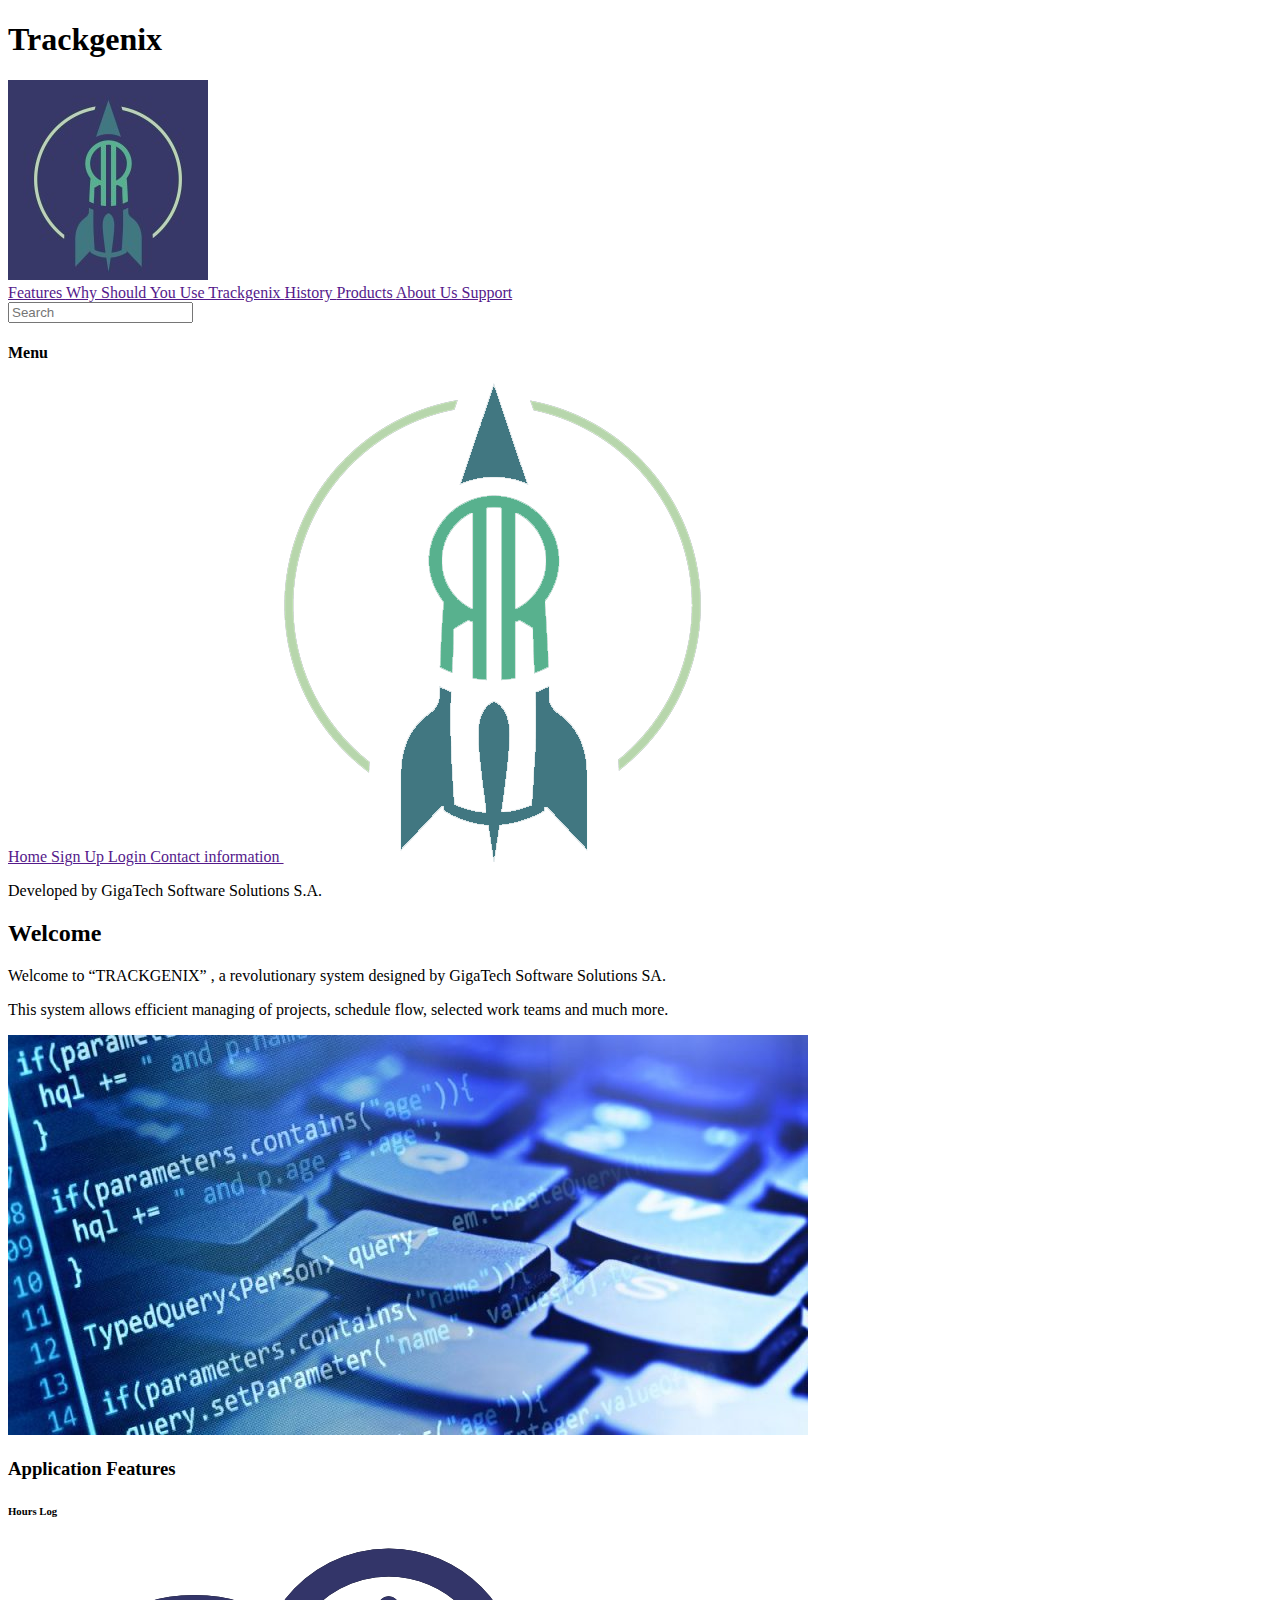
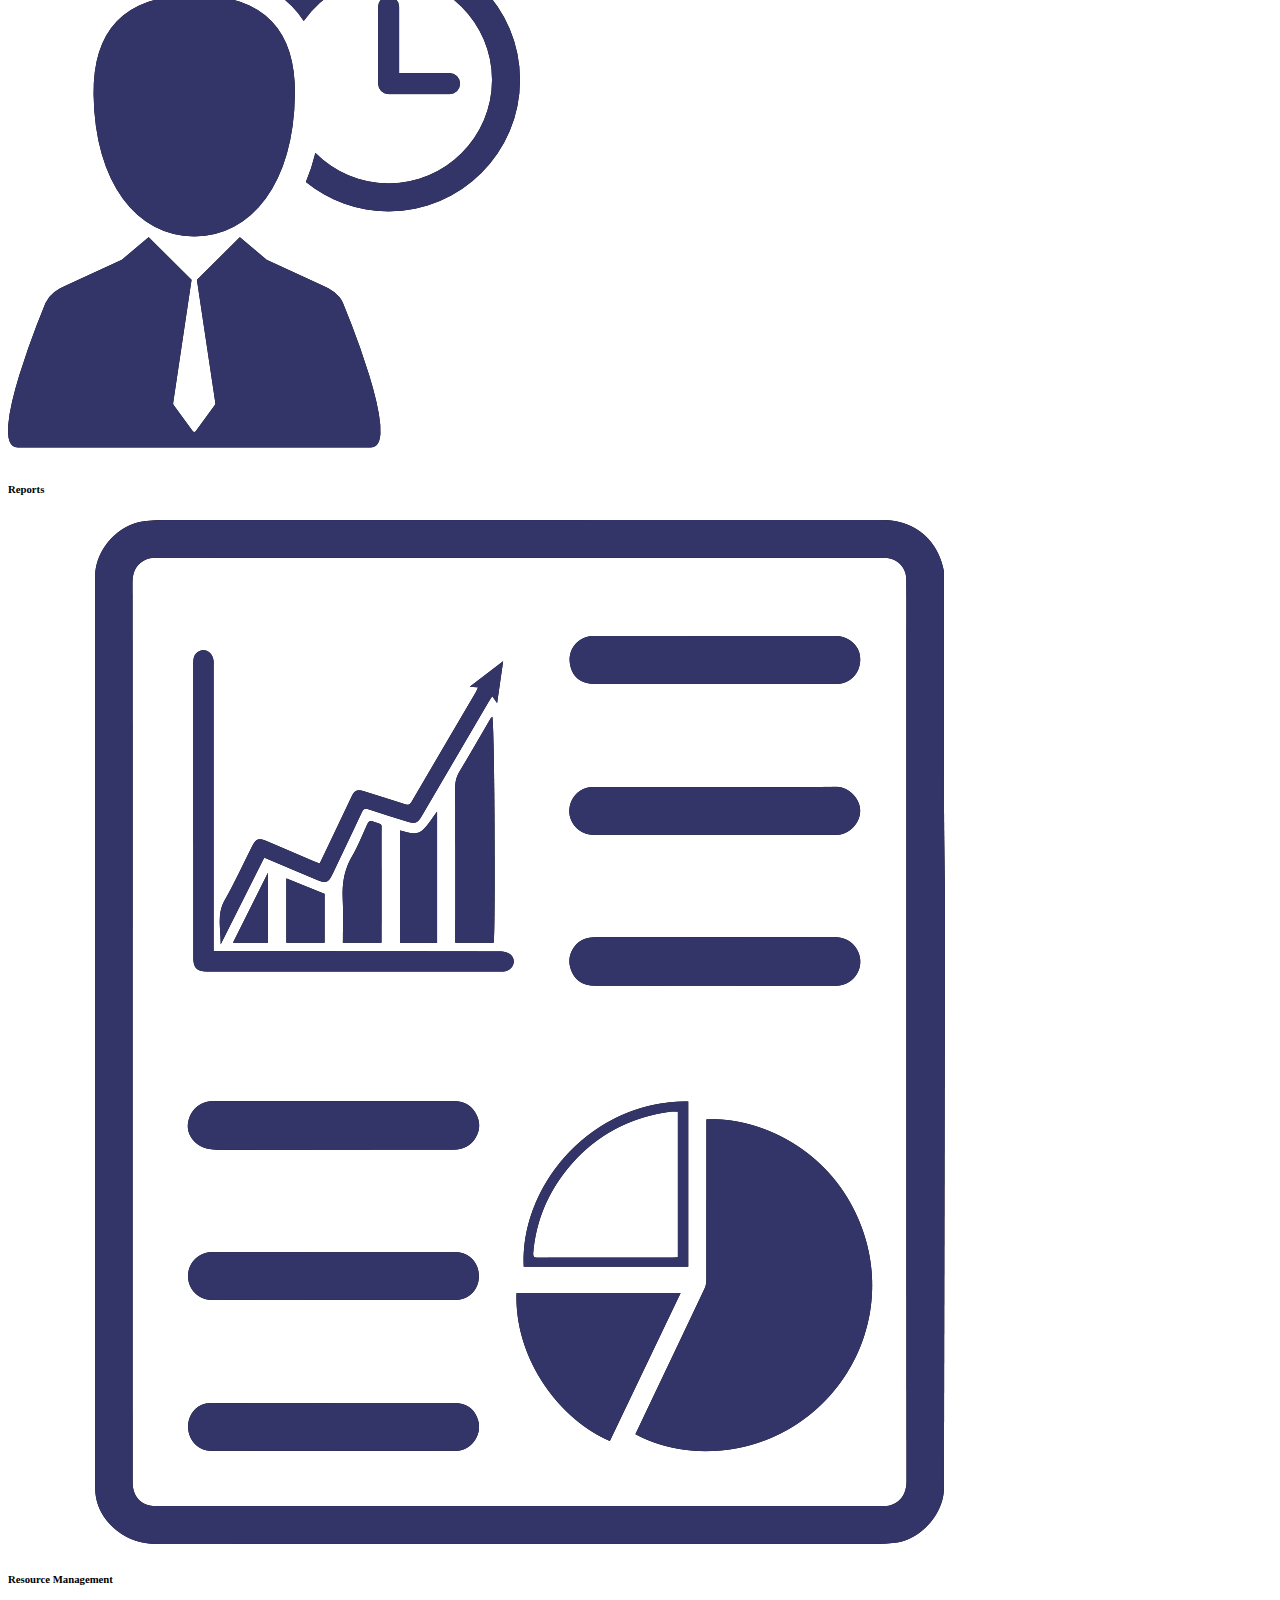
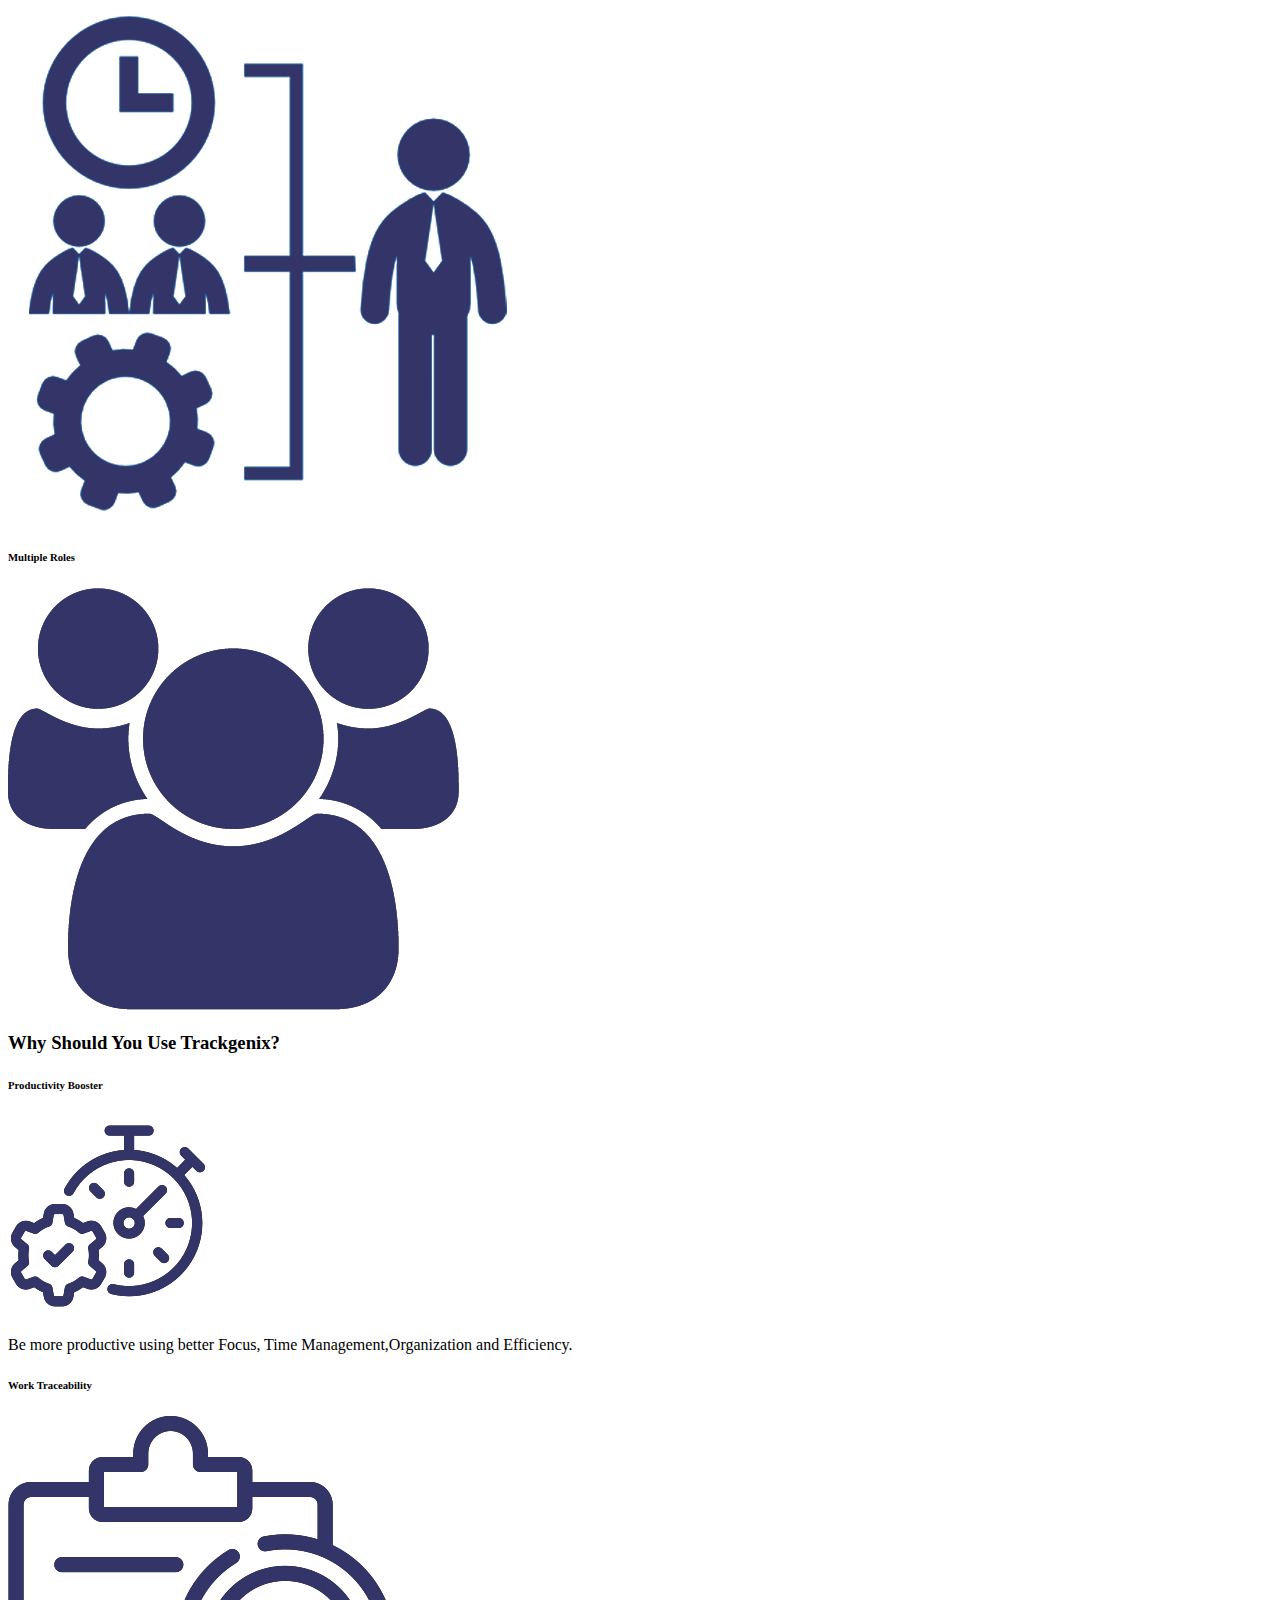
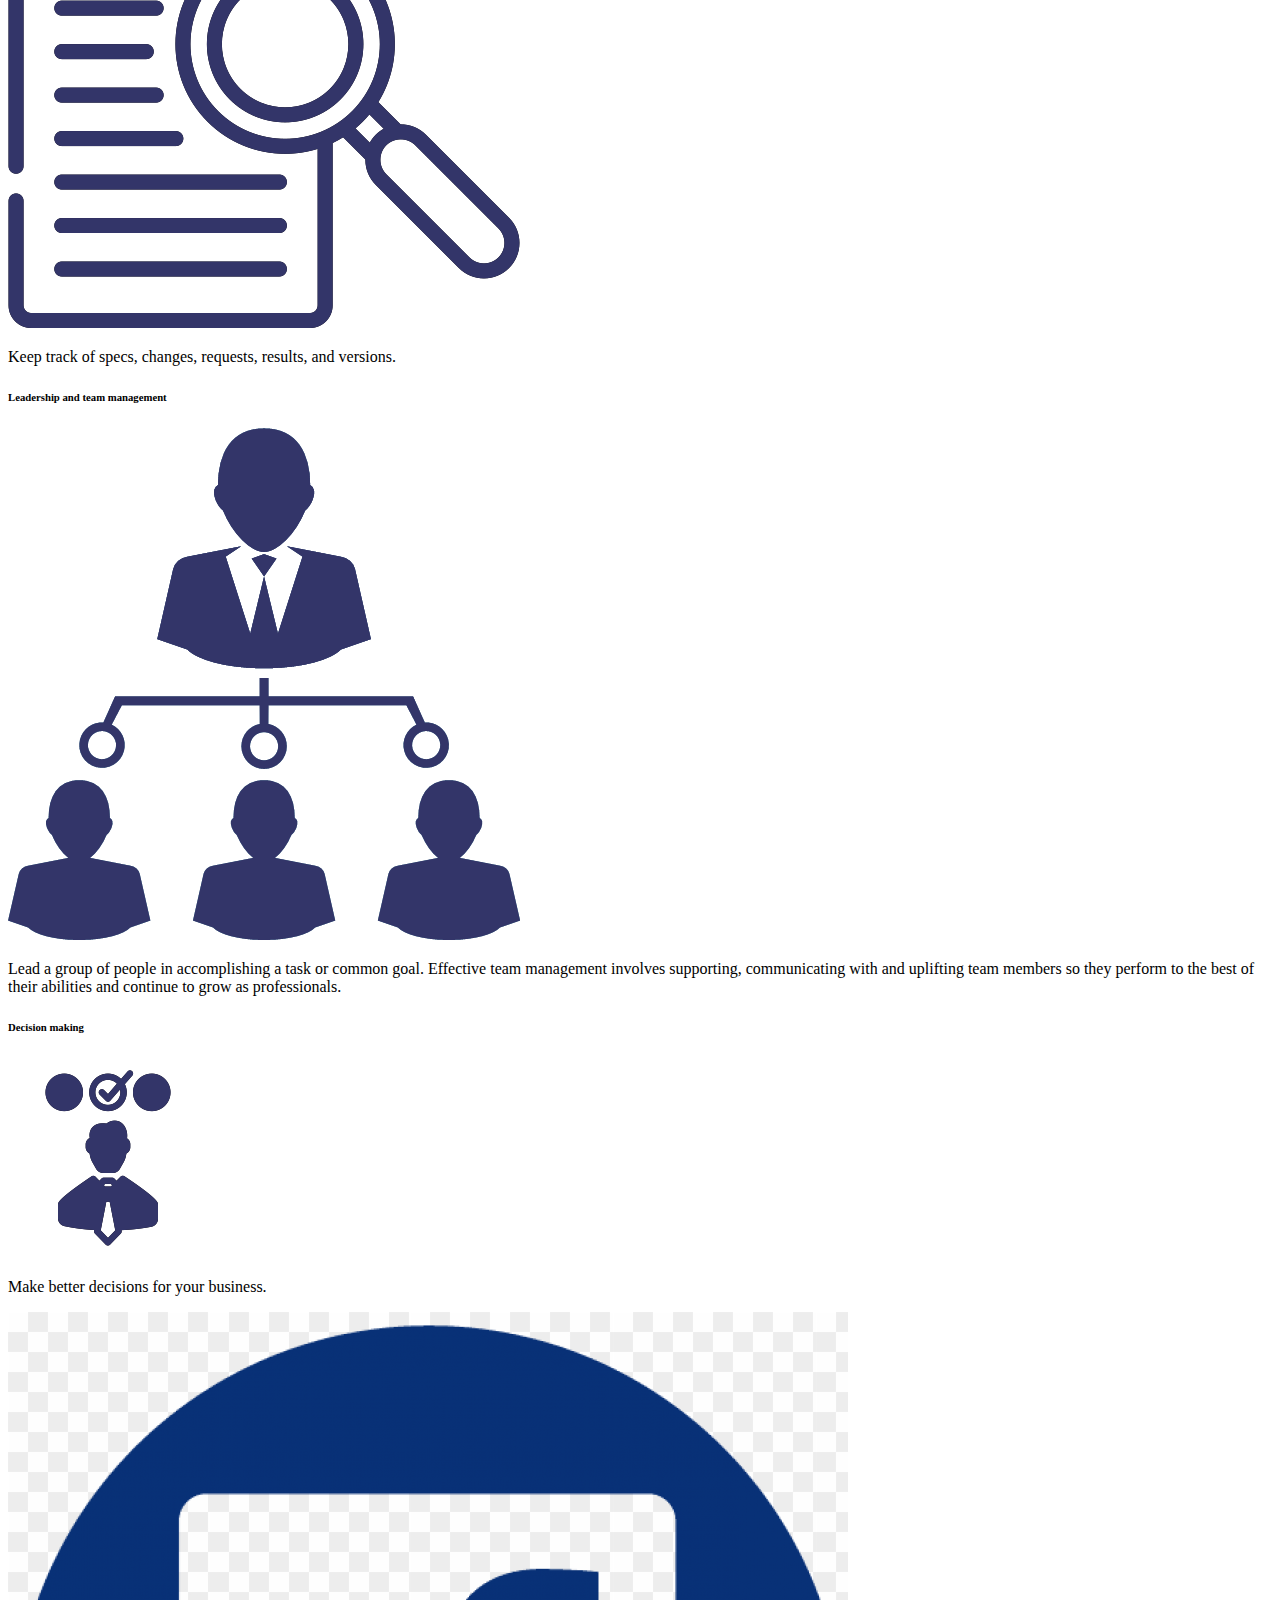
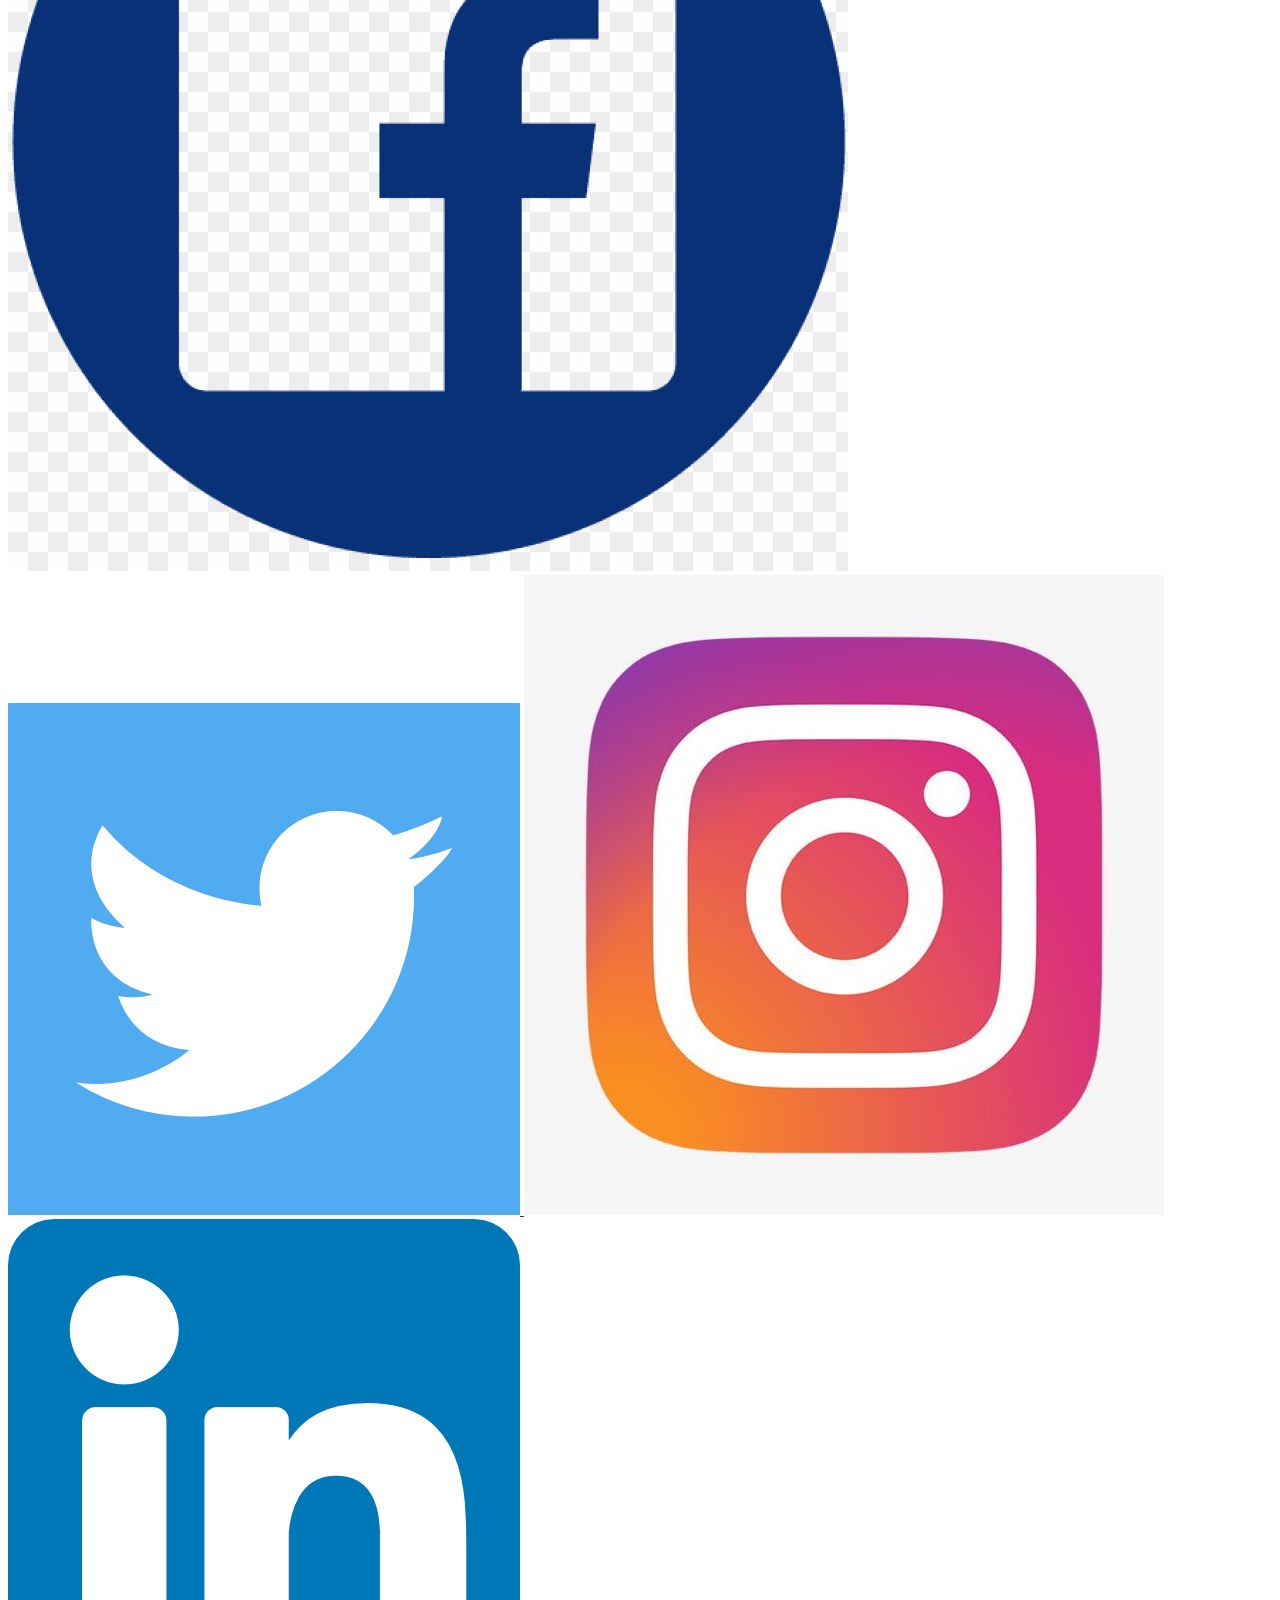
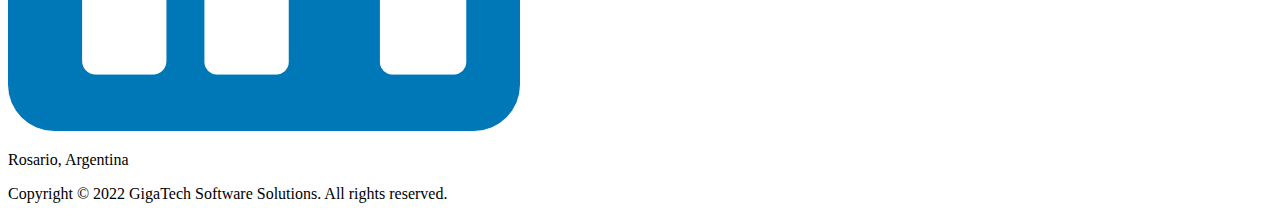
==== Semana-02/index.html @ 2f9b7963 "finish why you section index.html" ====
<!DOCTYPE html>
<html lang="en">
<head>
    <meta charset="UTF-8">
    <meta http-equiv="X-UA-Compatible" content="IE=edge">
    <meta name="viewport" content="width=device-width, initial-scale=1.0">
    <title>Trackgenix</title>
</head>
<body>
    <header>
        <h1>
            Trackgenix
        </h1>
        <img src="./Assets/Img/radium-rocket-logo.jpg" alt="logo of Radium Rocket">
    </header>
    <nav>
        <span>
            <a href="">
                Features
            </a>
            <a href="">
                Why Should You Use Trackgenix
            </a>
            <a href="">
                History
            </a>
            <a href="">
                Products
            </a>
            <a href="">
                About Us
            </a>
            <a href="">
                Support
            </a>
        </span>
    </nav>
    <aside>
        <form action="">
            <label for="Search-box">
                <input type="text" id="Search-box" placeholder="Search">
            </label>
        </form>
        <h4>Menu</h4>
        <span>
            <a href="">
                Home
            </a>
            <a href="">
                Sign Up
            </a>
            <a href="">
                Login
            </a>
            <a href="">
                Contact information
            </a>
        </span>
        <img src="./Assets/Img/rocket-logo.png" alt="logo of Radium Rocket">
        <p>
            Developed by GigaTech Software Solutions S.A.
        </p>
    </aside>
    <section>
        <article>
            <h2>
                Welcome
            </h2>
            <p>
                Welcome to “TRACKGENIX” , a revolutionary system designed by GigaTech Software Solutions SA.
            </p>
            <p>
                This system allows efficient managing of projects, schedule flow, selected work teams and much more.
            </p>
            <img src="./Assets/Img/welcome-image.jpg" alt="Image of a keyboad and programming code">
        </article>
        <article>
            <h3>
                Application Features
            </h3>
            <span>
                <h6>
                    Hours Log
                </h6>
                <img src="./Assets/Img/hours-log-image.png" alt="Image of a businessman and a clock">
            </span>
            <span>
                <h6>
                    Reports
                </h6>
                <img src="./Assets/Img/reports-image.png" alt="image of a sheet of paper with reports">
            </span>
            <span>
                <h6>
                    Resource Management
                </h6>
                <img src="./Assets/Img/resource-management-image.png" alt="image of a businessman and a task scheme">
            </span>
            <span>
                <h6>
                    Multiple Roles
                </h6>
                <img src="./Assets/Img/multiple-roles-image.png" alt="image of three people">
            </span>
        </article>
        <article>
            <h3>
                Why Should You Use Trackgenix?
            </h3>
            <span>
                <h6>
                    Productivity Booster
                </h6>
                <img src="./Assets/Img/productivity-booster-image.png" alt="image of a clock and a gear">
                <p>
                    Be more productive using better Focus, Time Management,Organization and Efficiency.
                </p>
            </span>
            <span>
                <h6>
                    Work Traceability
                </h6>
                <img src="./Assets/Img/work-traceability-image.png" alt="image of a file with a magnifying glass">
                <p>
                    Keep track of specs, changes, requests, results, and versions.
                </p>
            </span>
            <span>
                <h6>
                    Leadership and team management
                </h6>
                <img src="./Assets/Img/leadership-and-team-management-image.png" alt="image of a businessman joined to three more by a network">
                <p>
                    Lead a group of people in accomplishing a task or common goal. Effective team management involves supporting, communicating with and uplifting team members so they perform to the best of their abilities and continue to grow as professionals.
                </p>
            </span>
            <span>
                <h6>
                    Decision making
                </h6>
                <img src="./Assets/Img/decision-making-image.png" alt="image of a businessman and a check box">
                <p>
                    Make better decisions for your business.
                </p>
            </span>
        </article>
    </section>
    
    <footer>
        <span>
            <a href="">
                <img src="./Assets/Img/facebook-logo.png" alt="Facebook logo">
            </a>
            <a href="">
                <img src="./Assets/Img/twitter-logo.png" alt="Twitter logo">
            </a>
            <a href="">
                <img src="./Assets/Img/instagram-logo.jpg" alt="Instagram logo">
            </a>
            <a href="">
                <img src="./Assets/Img/linkedin-logo.png" alt="Linkedin logo">
            </a>
        </span>
        <article>
            <p>
                Rosario, Argentina
            </p>
            <p>
                Copyright © 2022 GigaTech Software Solutions. All rights reserved.
            </p>
        </article>
    </footer>
</body>
</html>
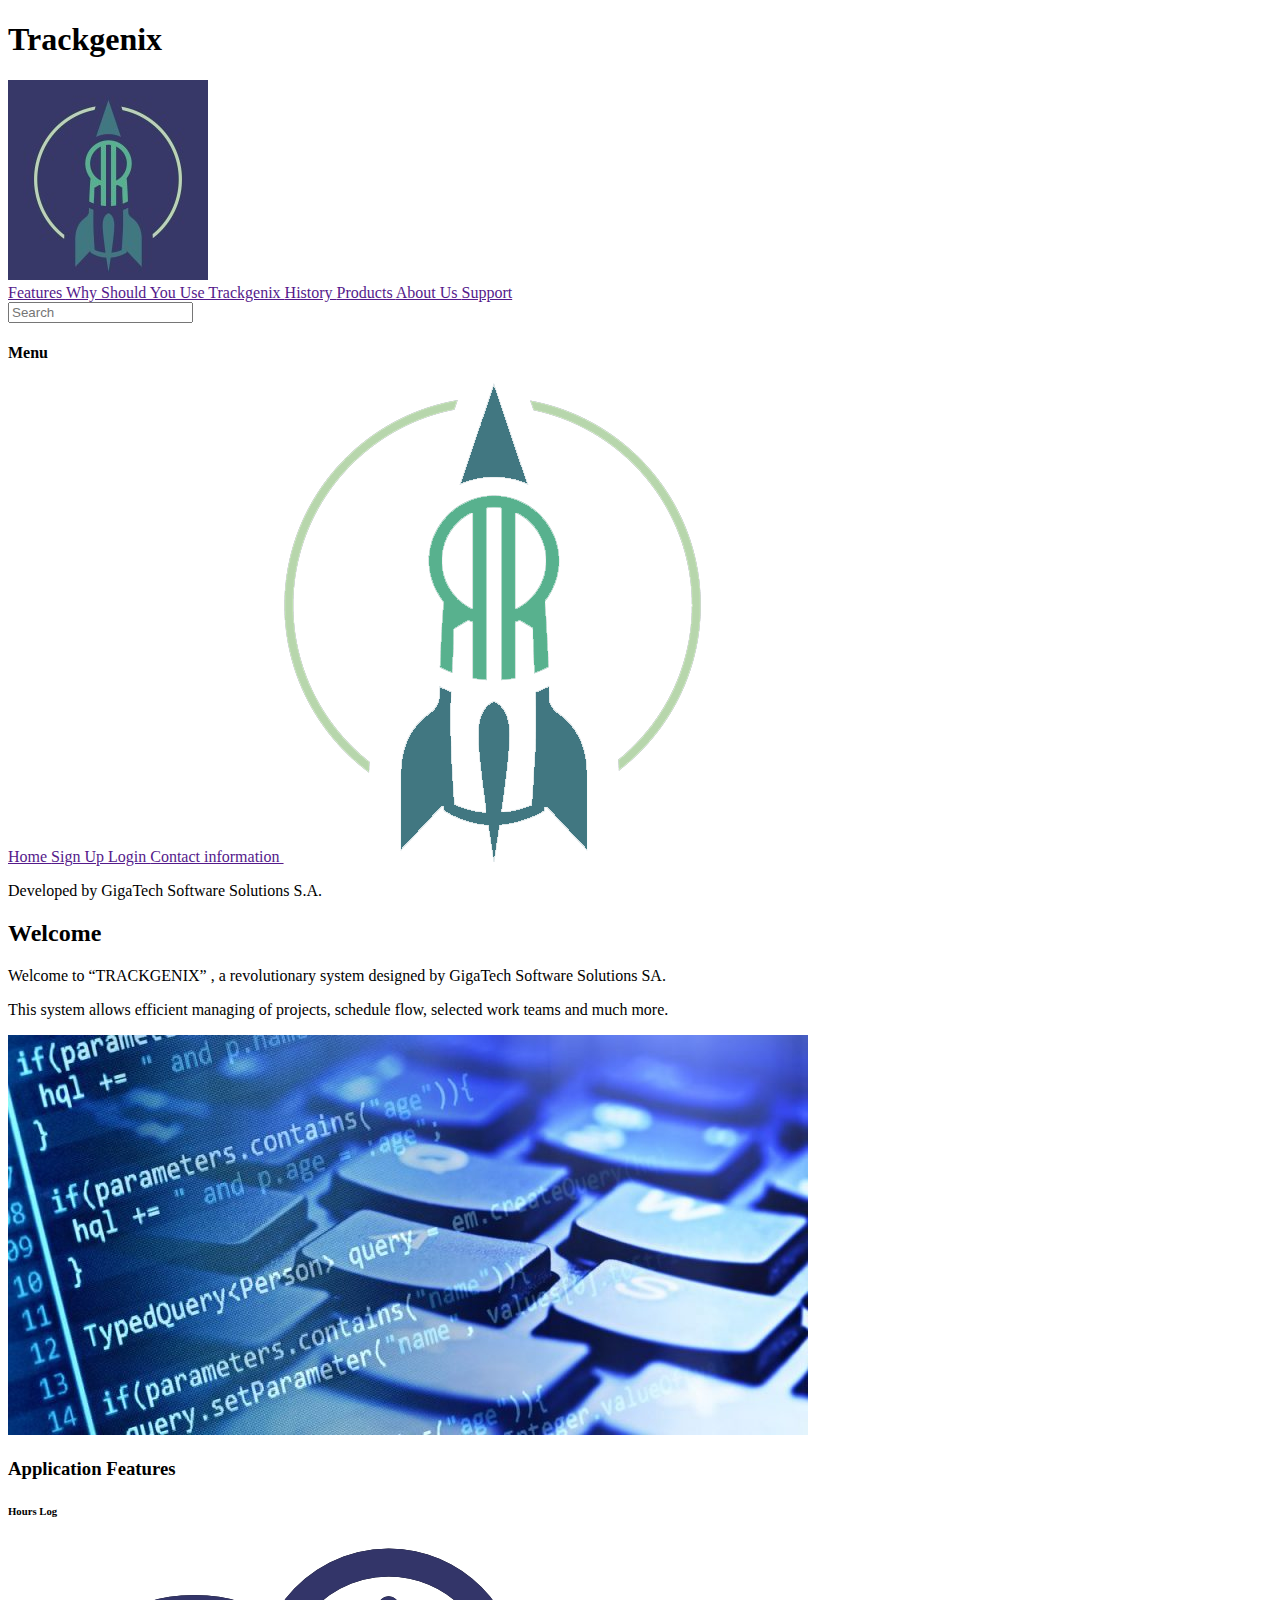
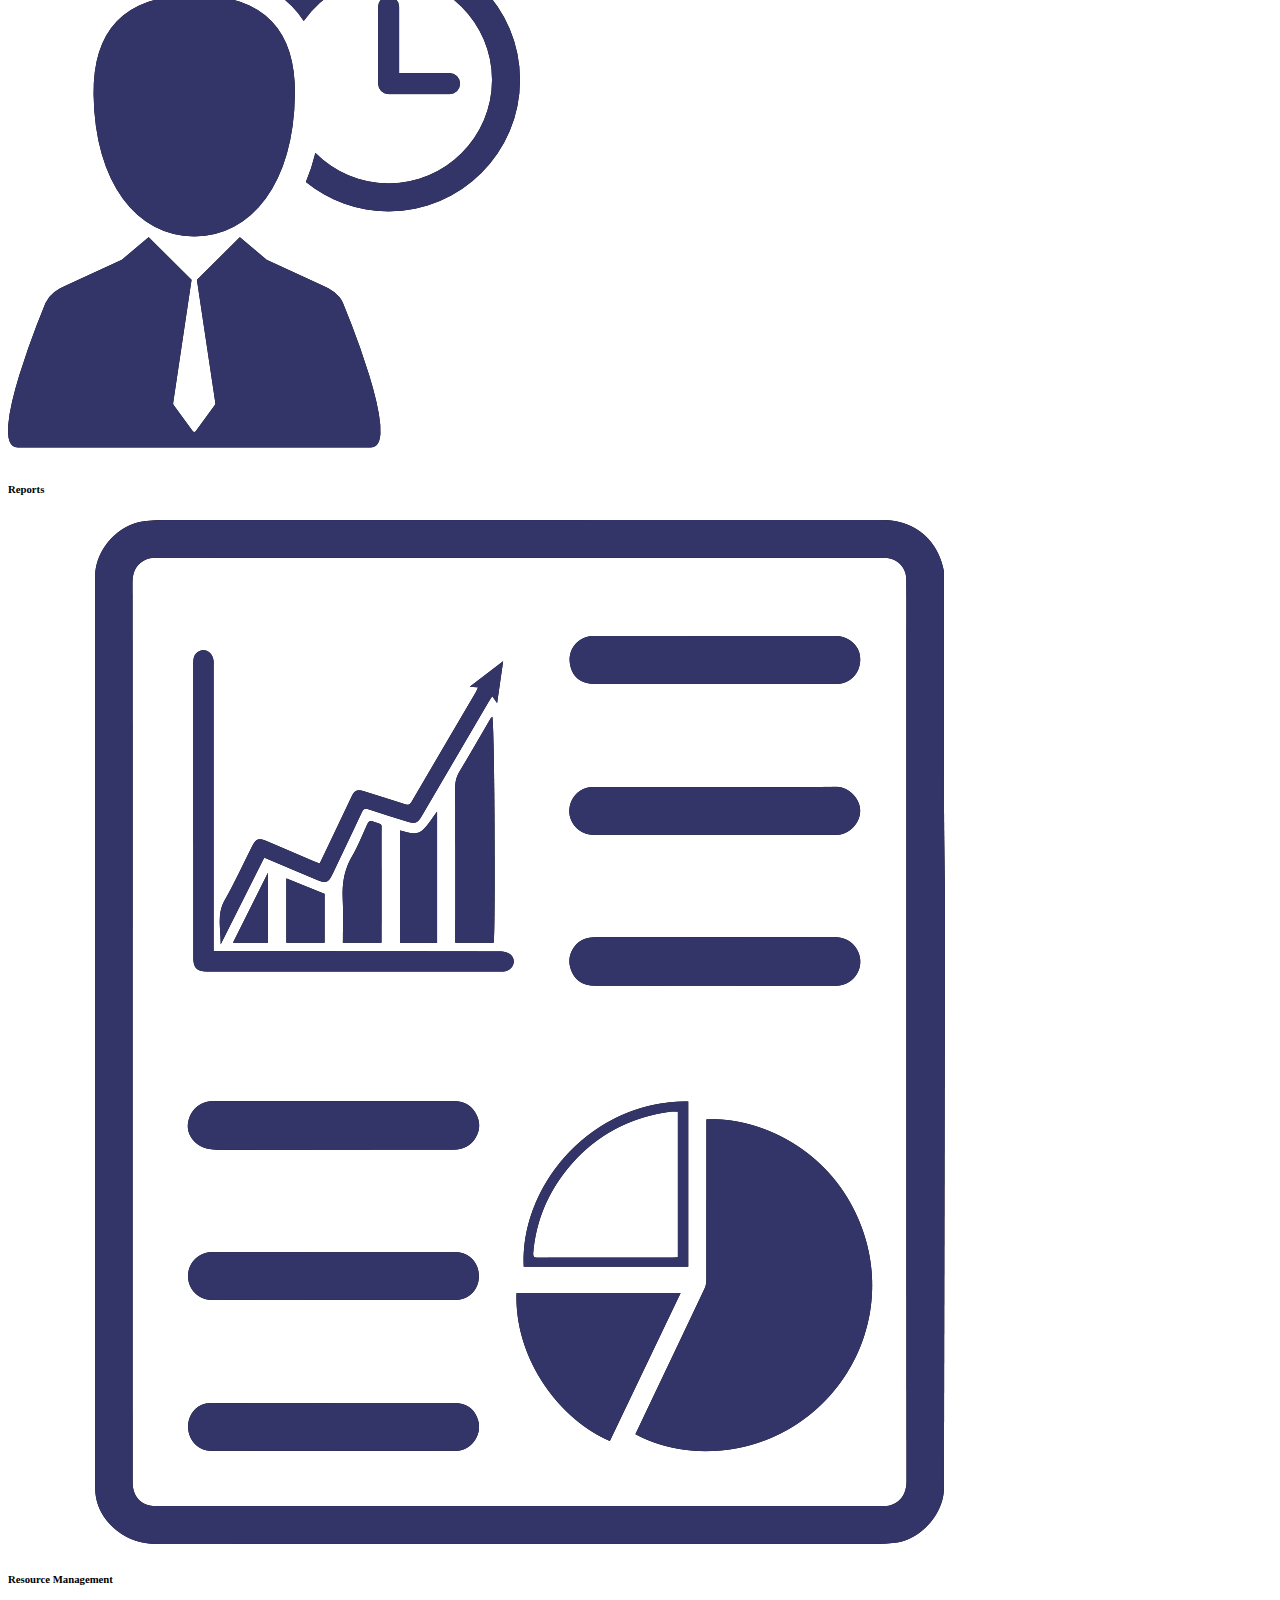
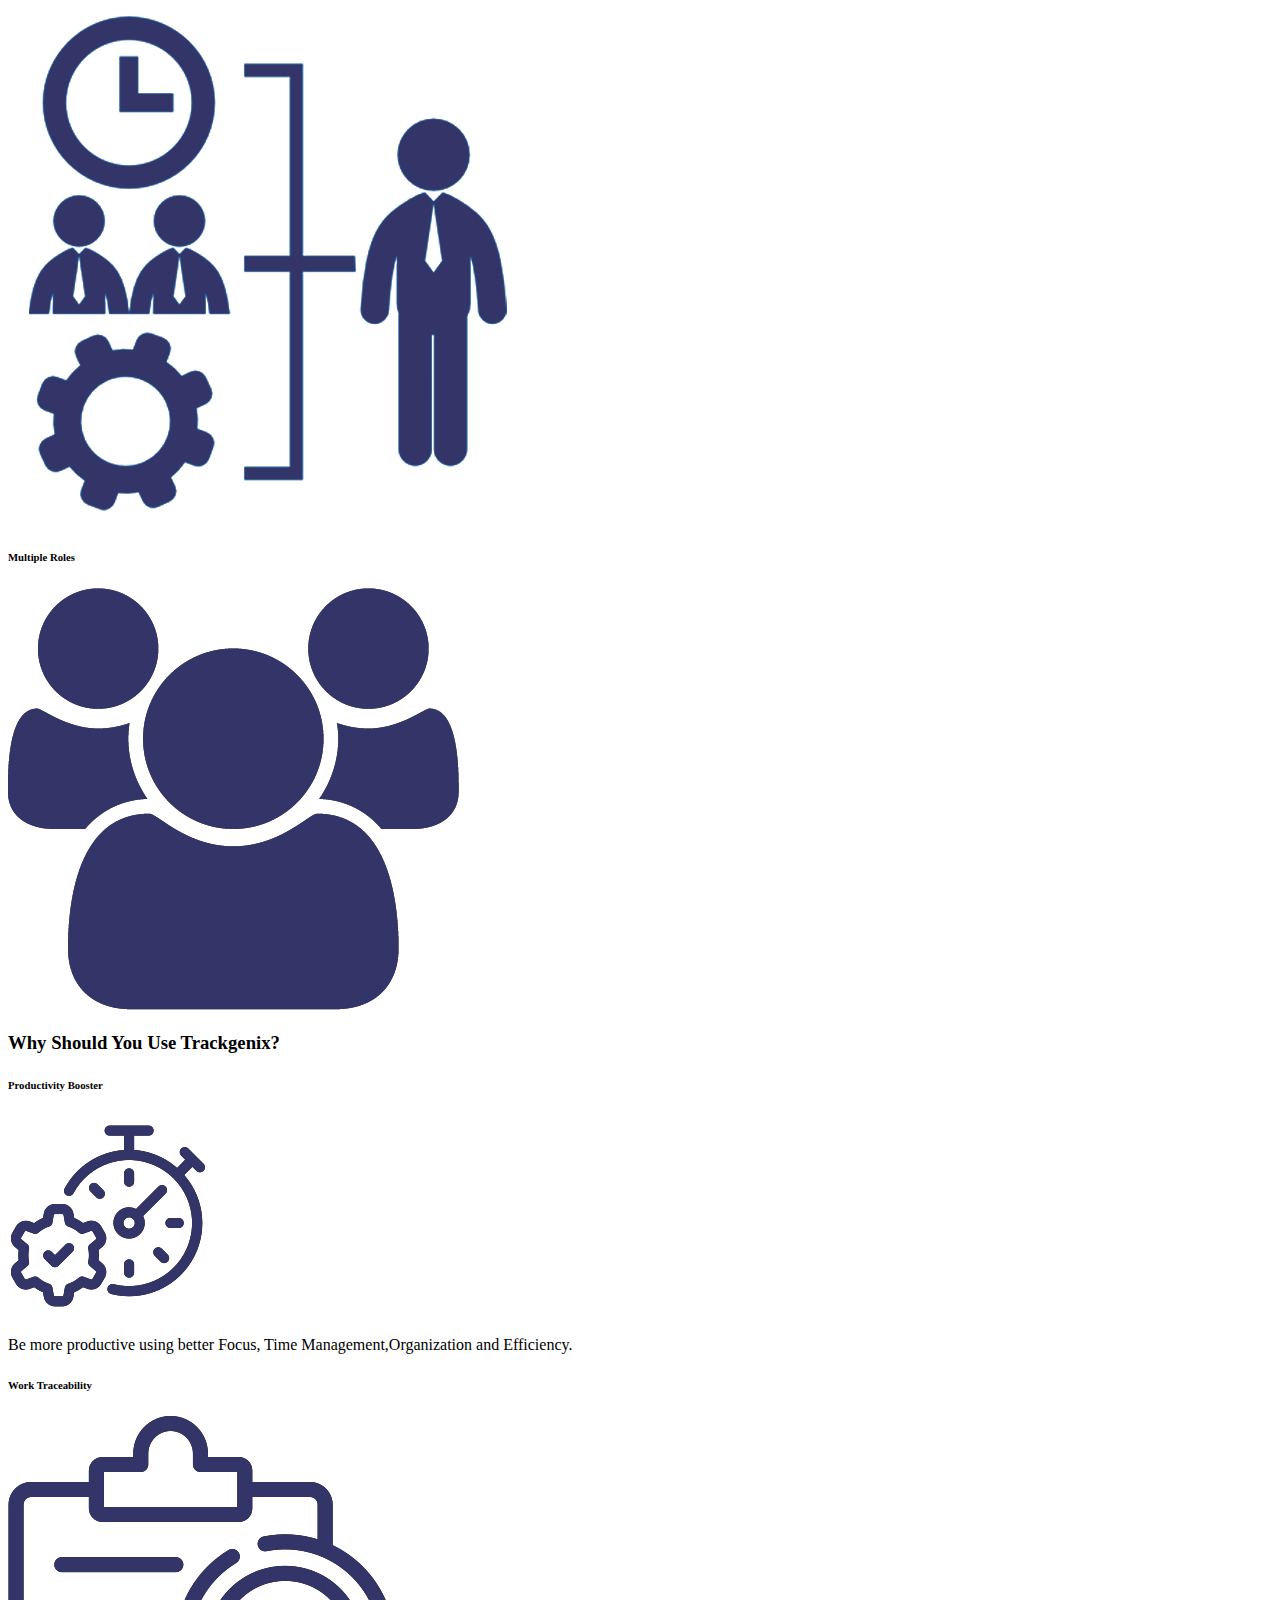
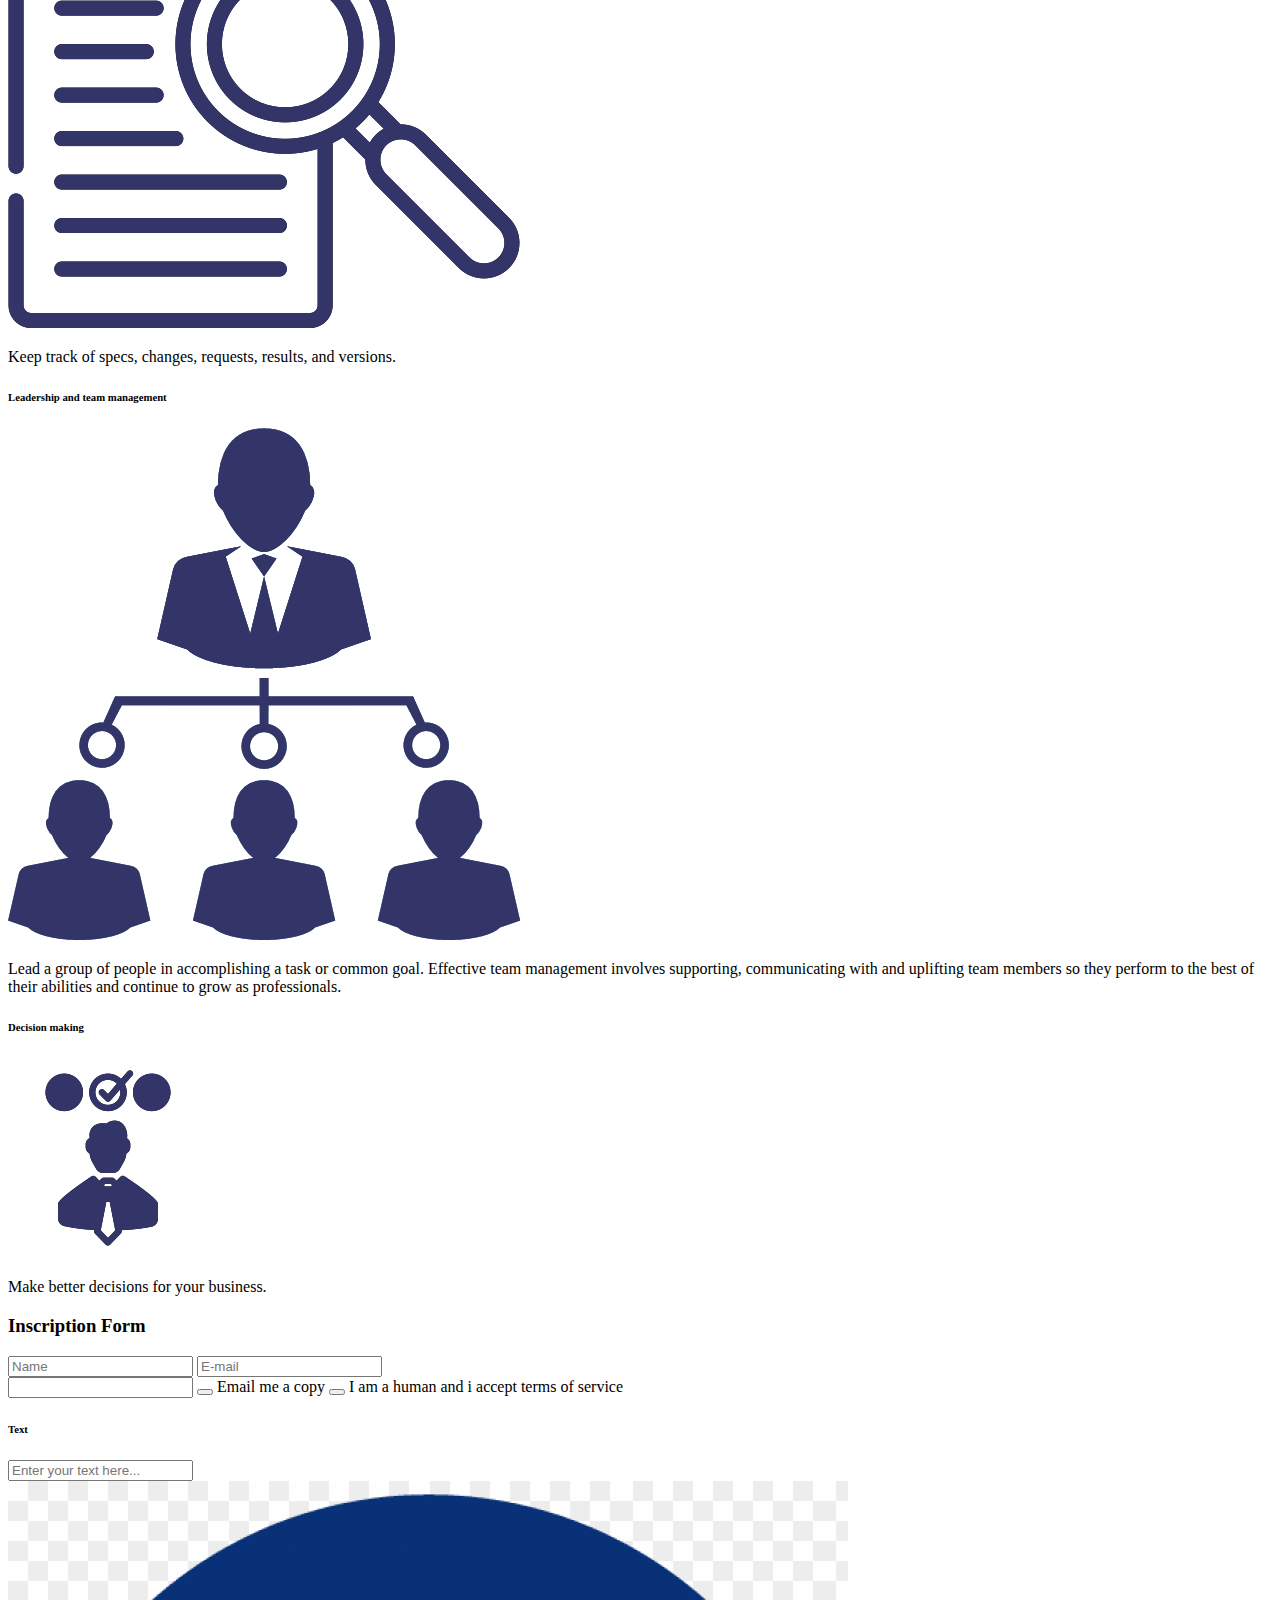
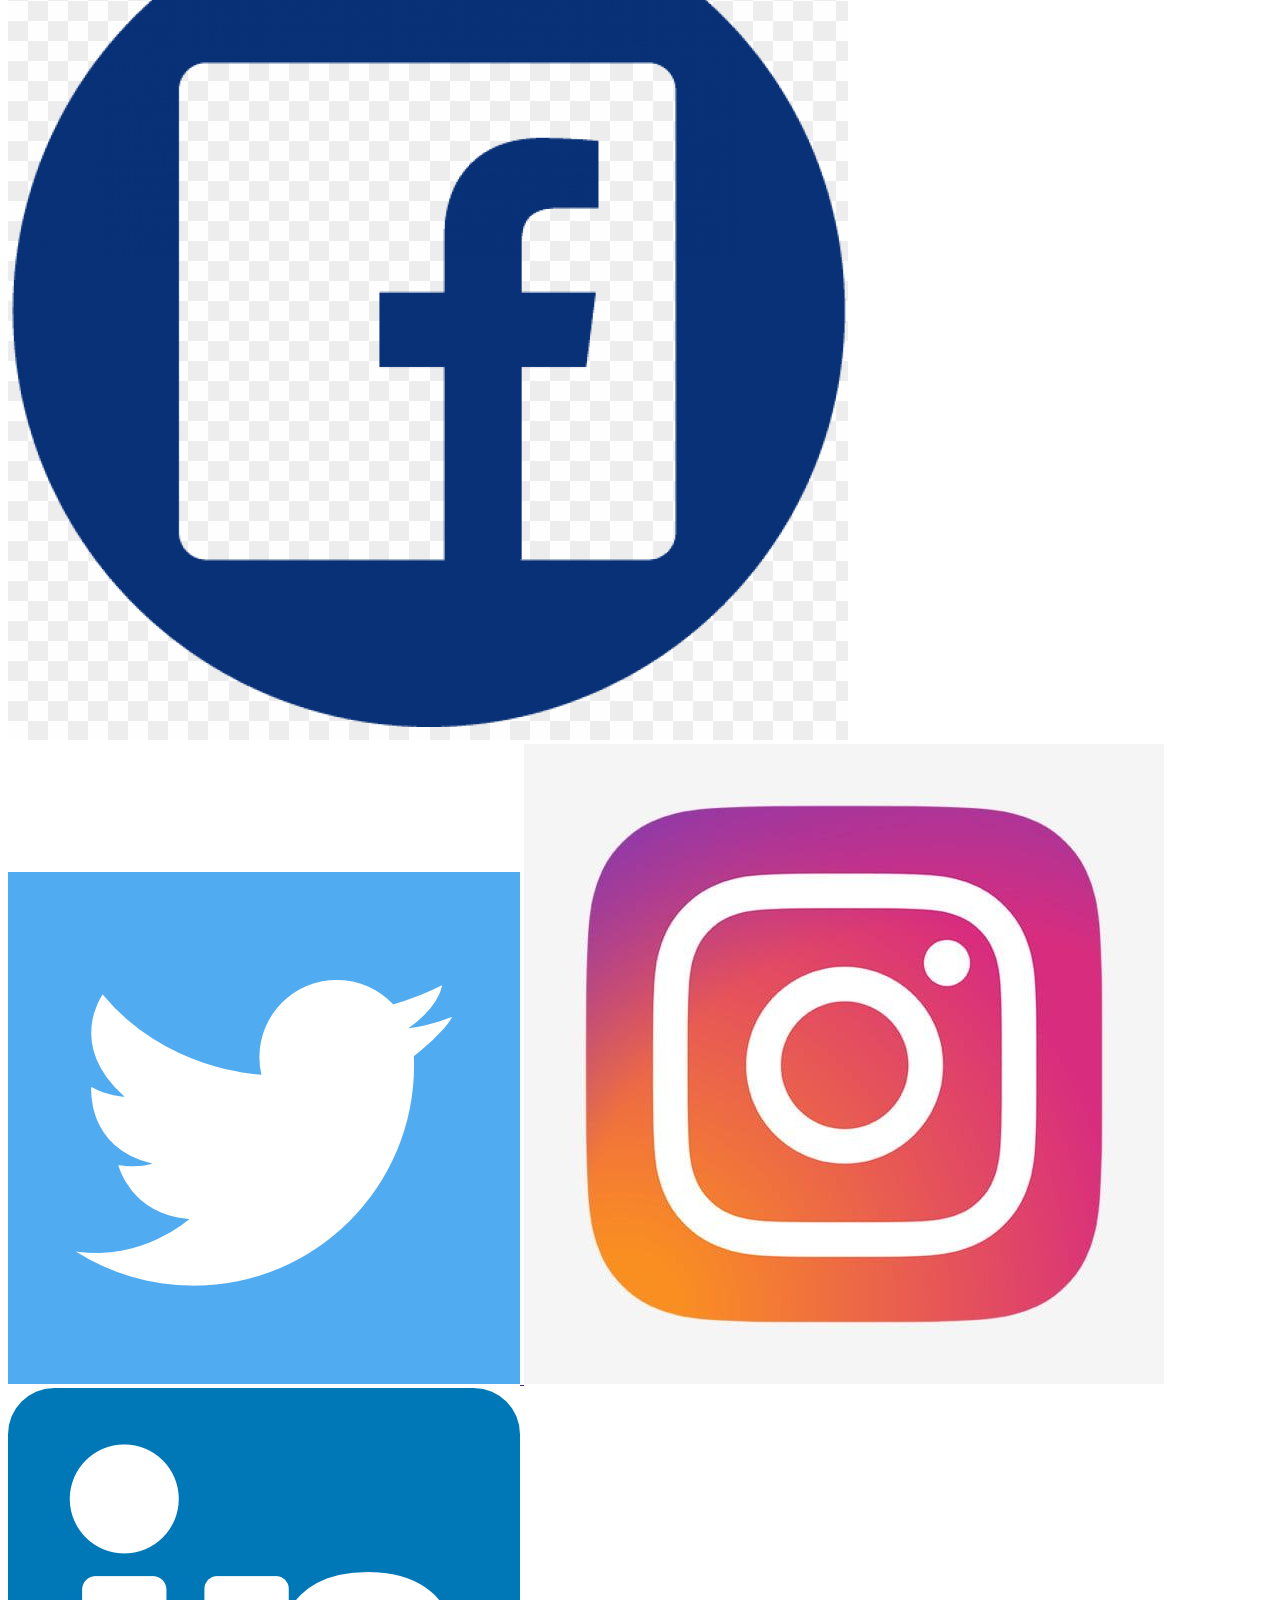
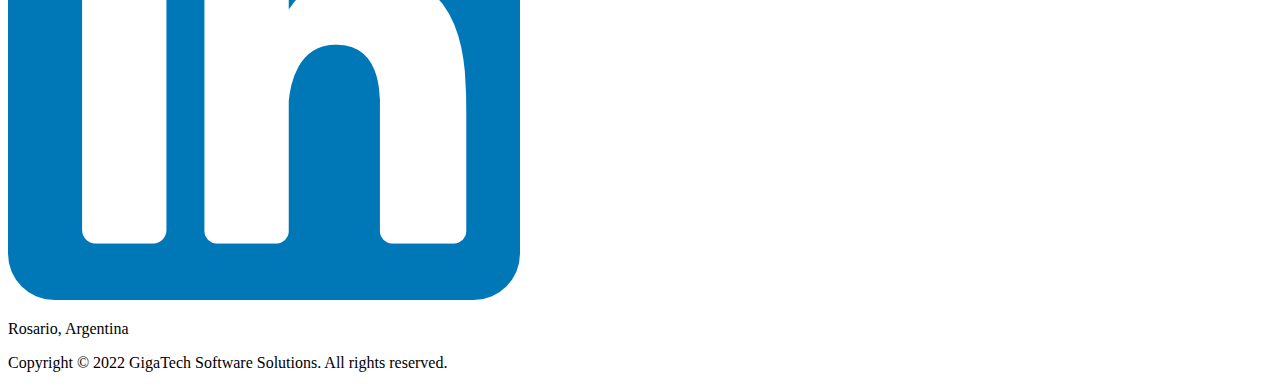
==== commit 810d6253: "finish inscription form section index.html" ====
--- a/Semana-02/index.html
+++ b/Semana-02/index.html
@@ -144,6 +144,34 @@
                 </p>
             </span>
         </article>
+        
+        <article>
+            <h3>
+                Inscription Form
+            </h3>
+            <form action="">
+                <label for="what's your name?">
+                    <input type="text" placeholder="Name">
+                </label>
+                <label for="what's your e-mail?">
+                    <input type="email" placeholder="E-mail">
+                </label>
+            </form>
+            <input list="Contact Area">
+            <datalist id="Contact Area">
+                <option value="Human Resources"></option>
+                <option value="Systems"></option>
+                <option value="Mserchandising"></option>
+            </datalist>
+            <button type="button"></button>
+            <span>Email me a copy</span>
+            <button type="button"></button>
+            <span>I am a human and i accept terms of service</span>
+            <h6>Text</h6>
+            <label for="Text">
+                <input type="text" placeholder="Enter your text here...">
+            </label>
+        </article>
     </section>
     
     <footer>
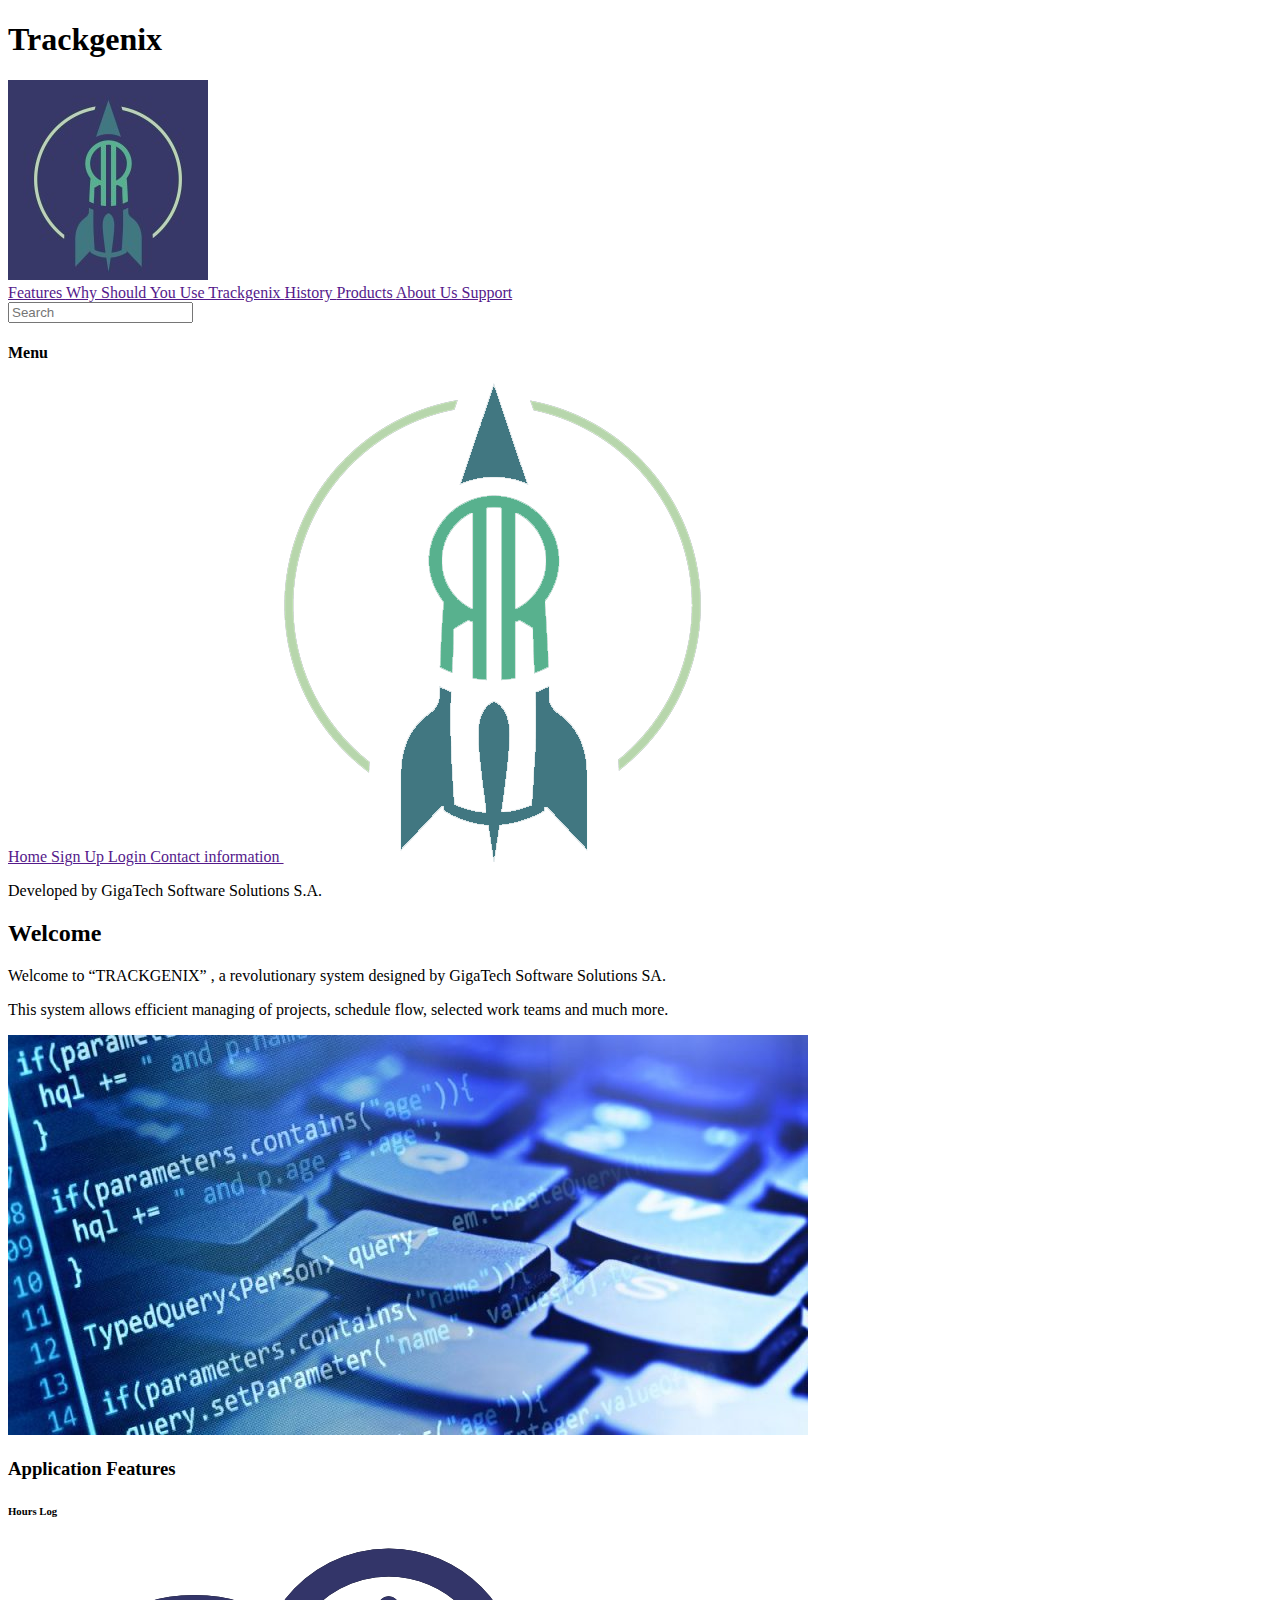
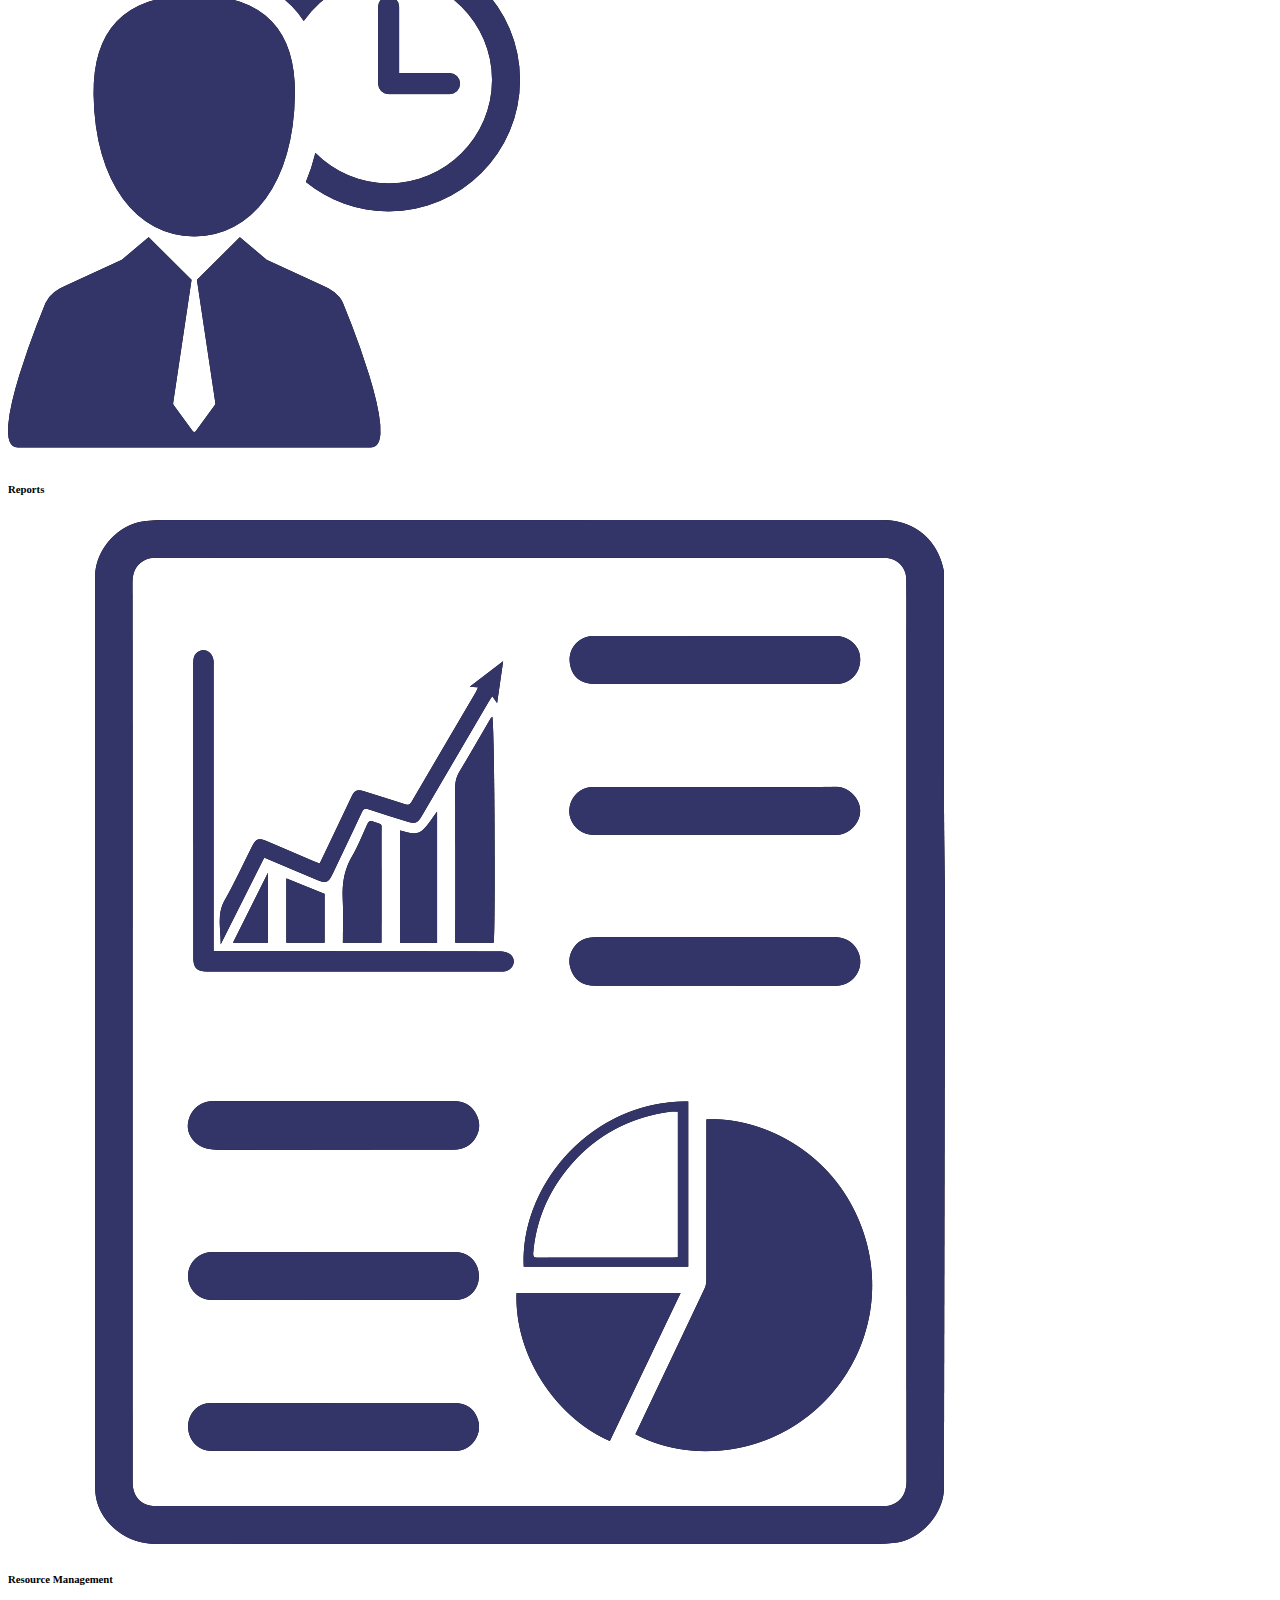
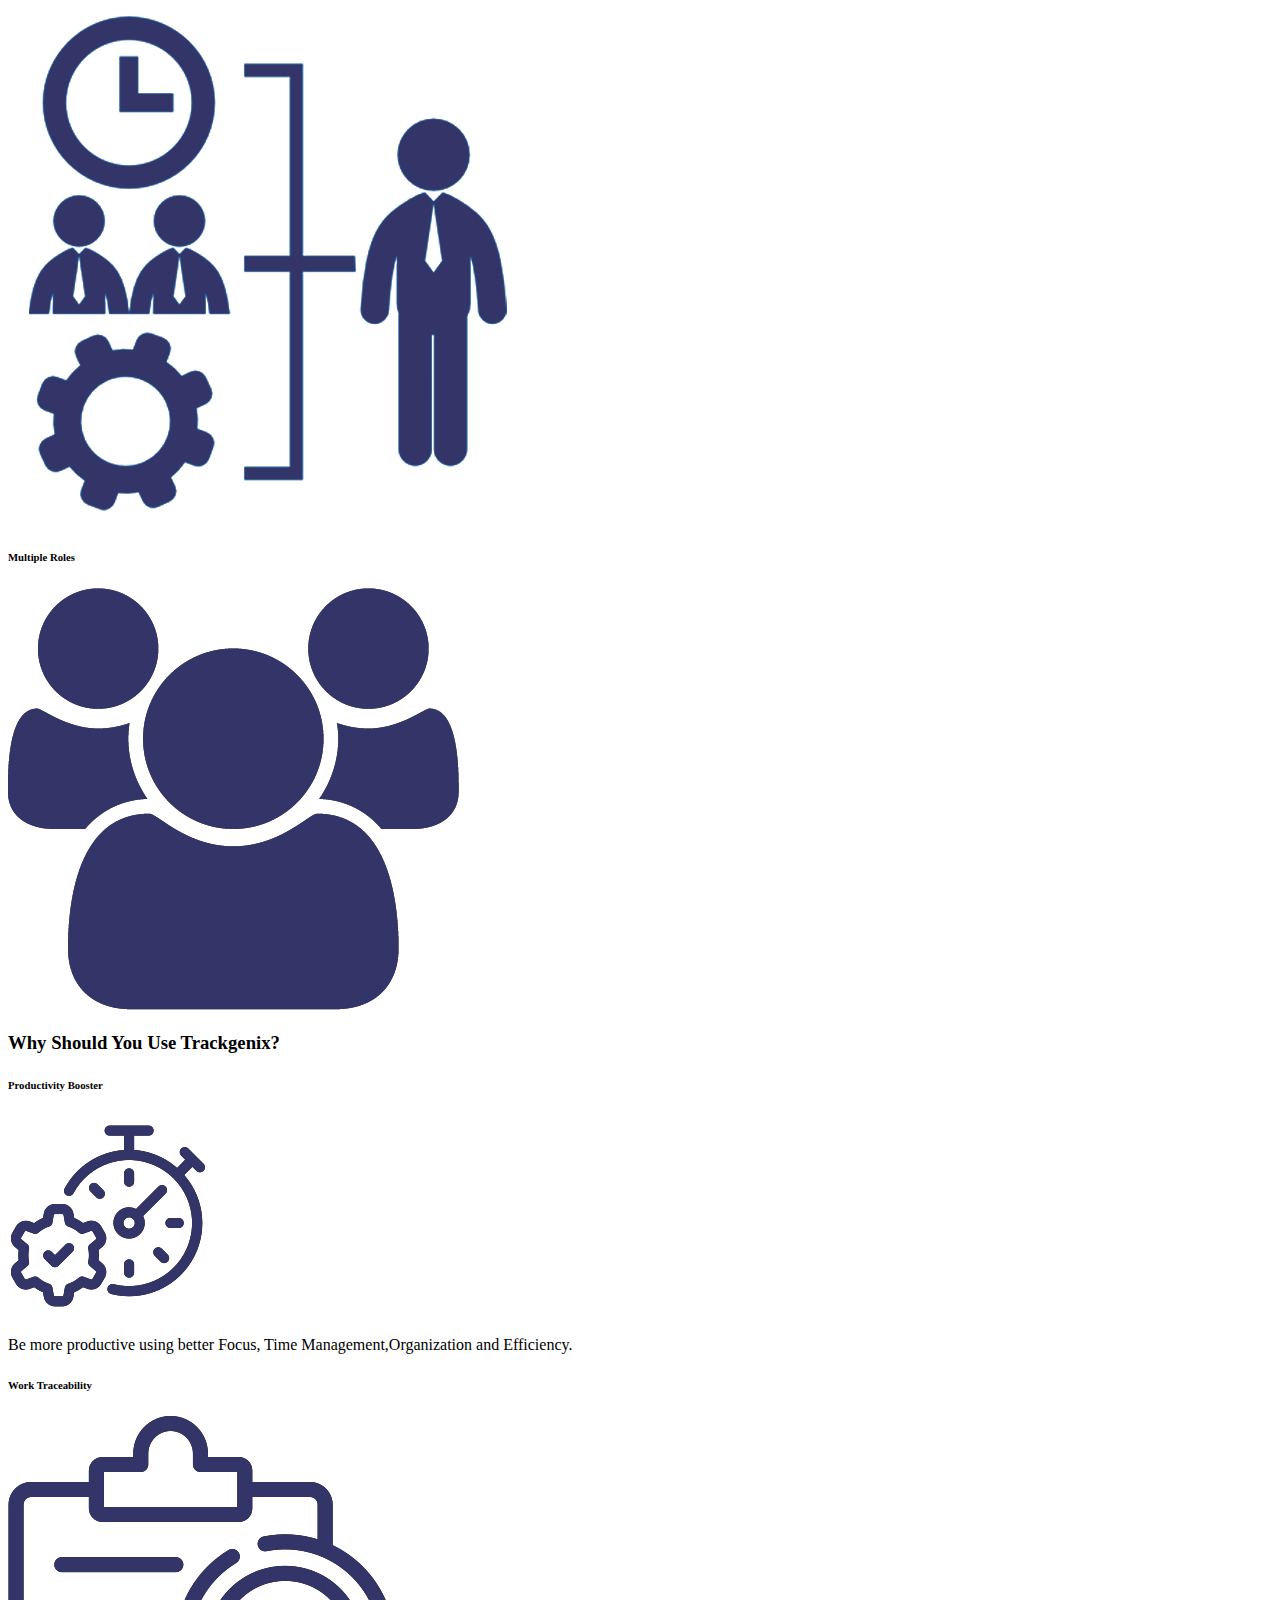
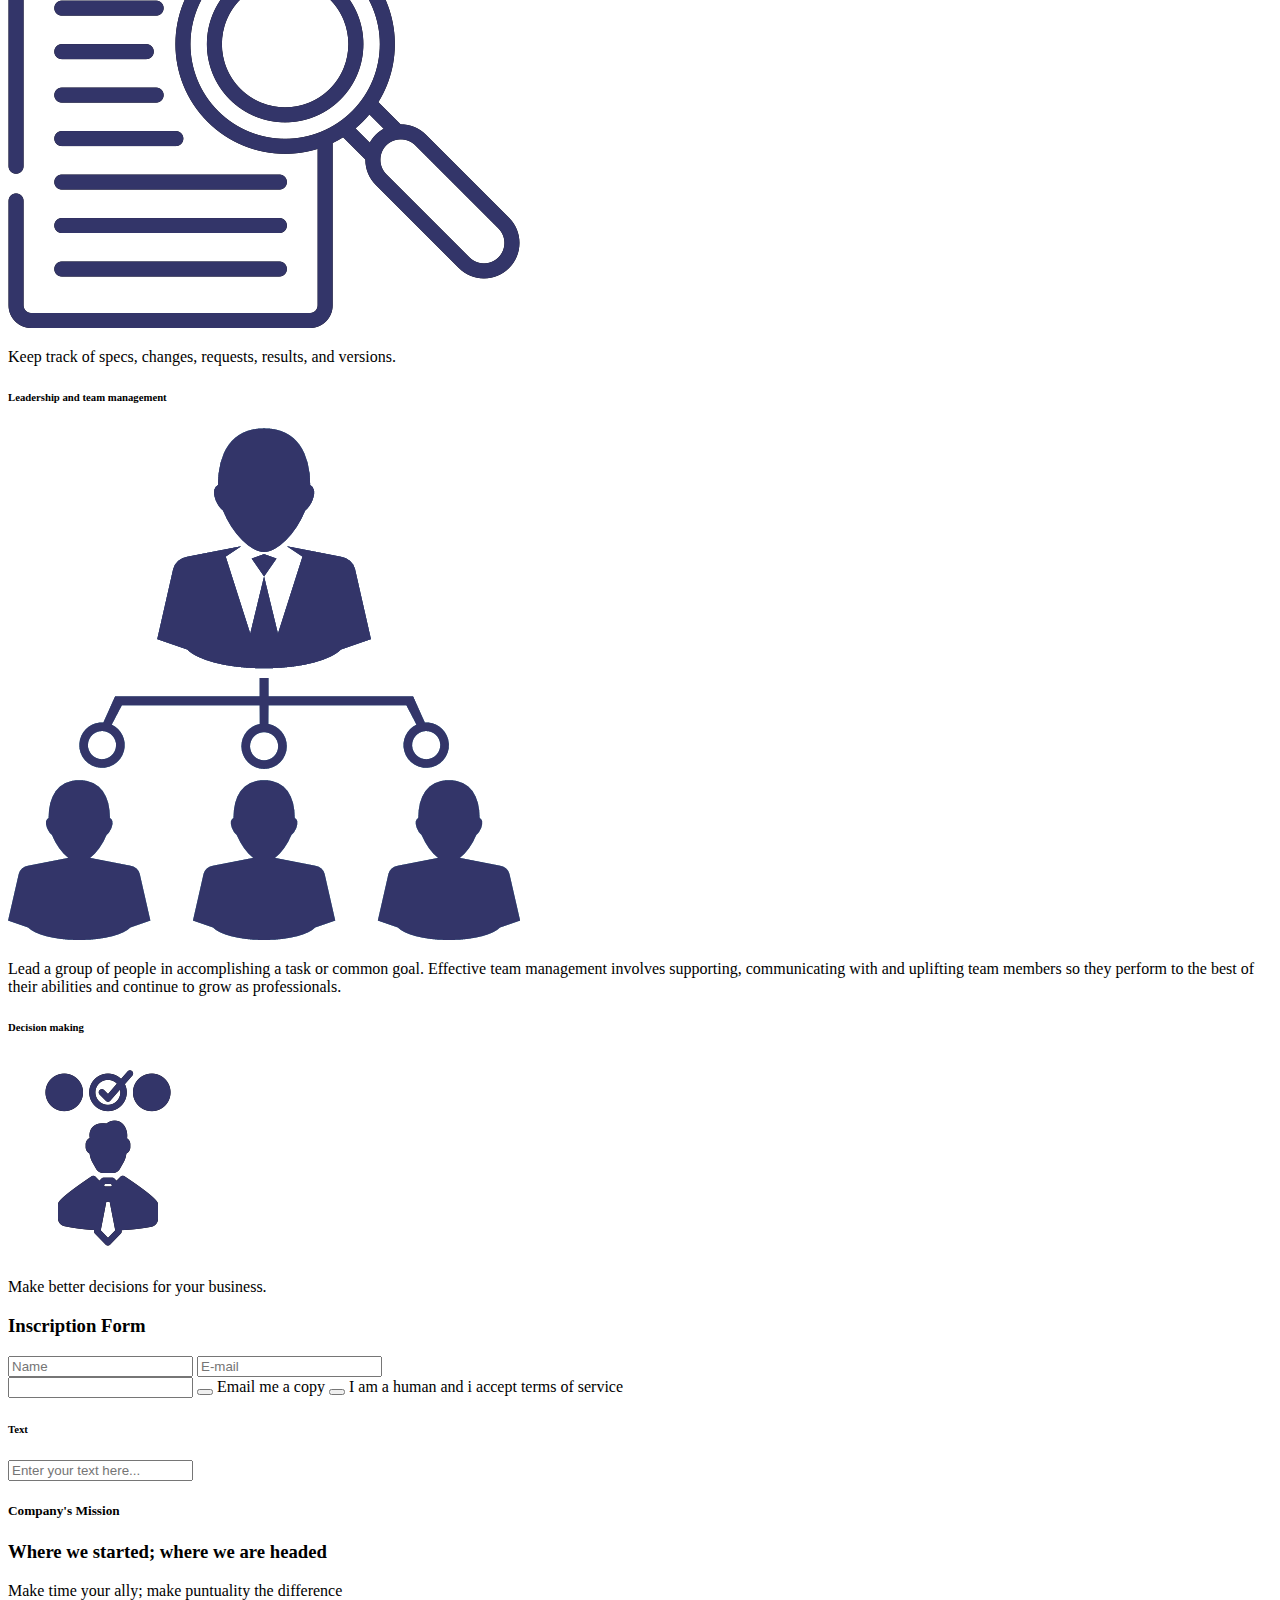
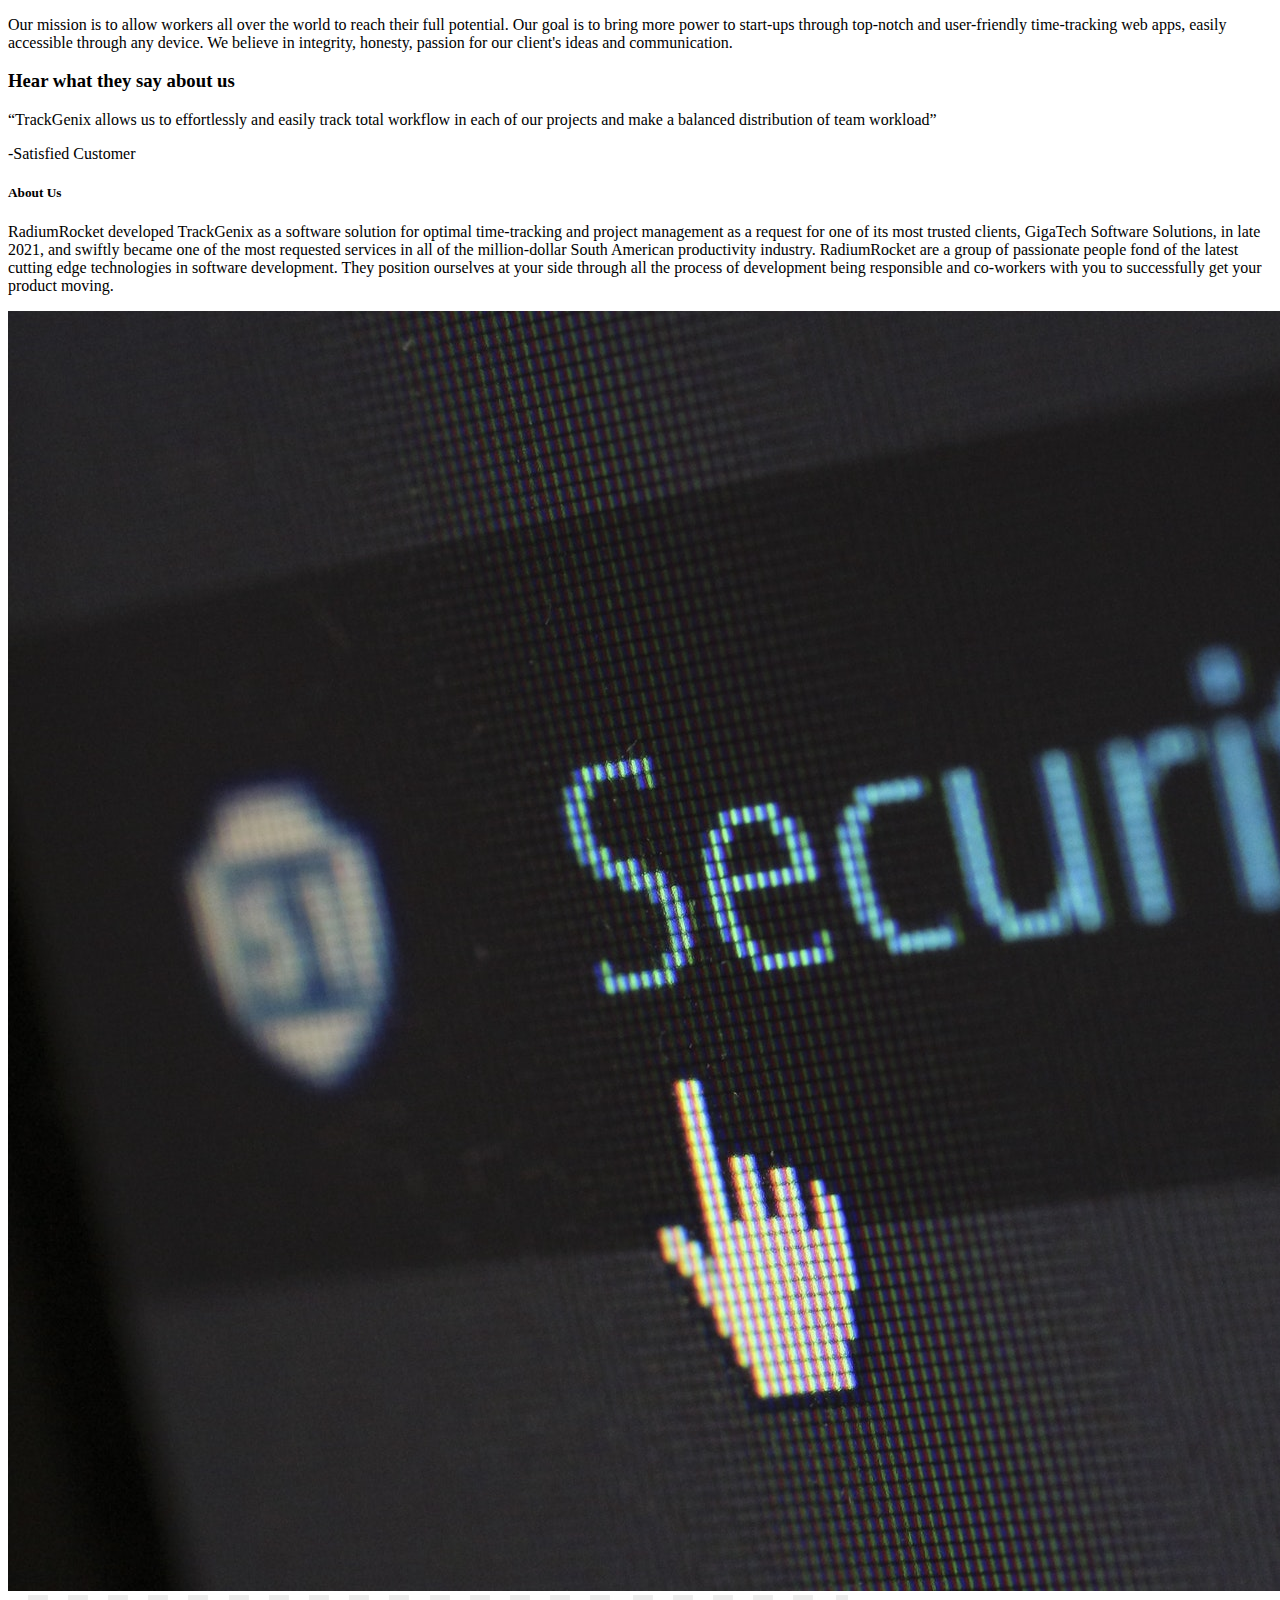
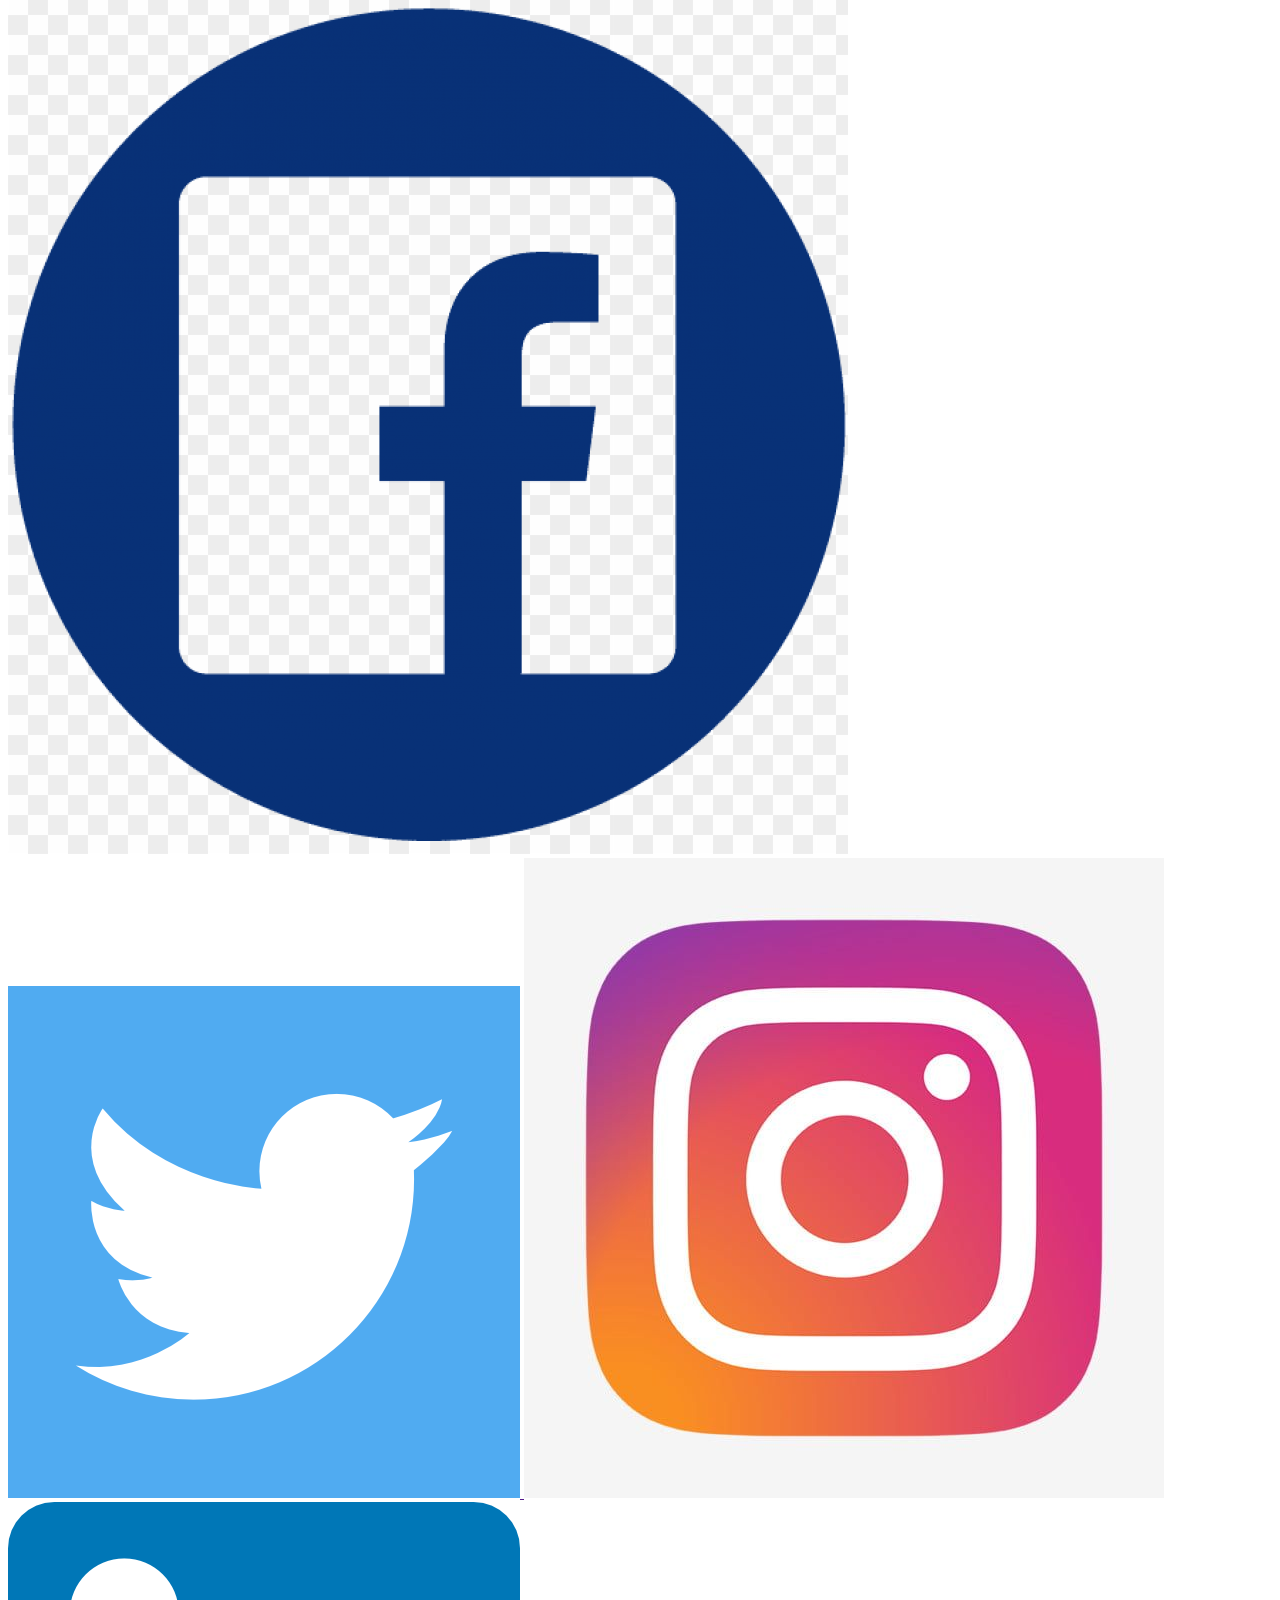
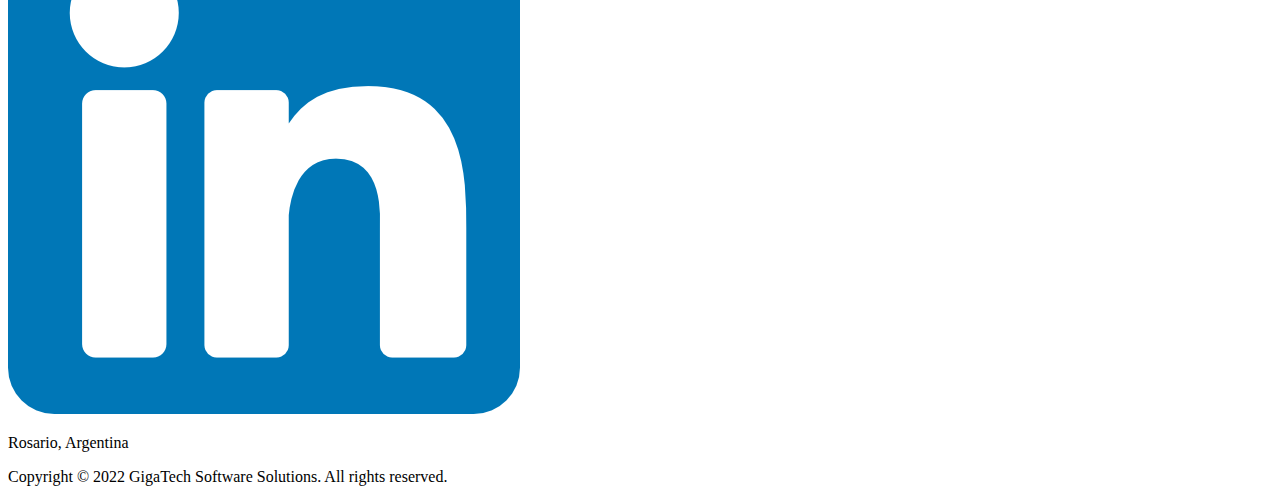
==== commit 56e00f20: "finish company mission section index.html" ====
--- a/Semana-02/index.html
+++ b/Semana-02/index.html
@@ -144,7 +144,6 @@
                 </p>
             </span>
         </article>
-        
         <article>
             <h3>
                 Inscription Form
@@ -172,6 +171,43 @@
                 <input type="text" placeholder="Enter your text here...">
             </label>
         </article>
+        <article>
+            <h5>
+                Company's Mission
+            </h5>
+            <h3>
+                Where we started; where we are headed
+            </h3>
+            <p>
+                Make time your ally; make puntuality the difference
+            </p>
+            <p>
+                Our mission is to allow workers all over the world to reach their full potential.
+                Our goal is to bring more power to start-ups through top-notch and user-friendly time-tracking web apps, easily accessible through any device.
+                We believe in integrity, honesty, passion for our client's ideas and communication.
+            </p>
+            <h3>
+                Hear what they say about us
+            </h3>
+            <p>
+                “TrackGenix allows us to effortlessly and easily track total workflow in each of our projects and make a balanced distribution of team workload”
+            </p>
+            <p>
+                -Satisfied Customer
+            </p>
+            <h5>
+                About Us
+            </h5>
+            <p>
+                RadiumRocket developed TrackGenix as a software solution for optimal time-tracking and project management as a request for one of its most trusted clients, GigaTech Software Solutions, in late 2021, and swiftly became one of the most requested services in all of the million-dollar South American productivity industry.
+                RadiumRocket are a group of passionate people fond of the latest cutting edge technologies in software development. They position ourselves at your side through all the process of development being responsible and co-workers with you to successfully get your product moving.
+            </p>
+            <img src="./Assets/Img/security-image.jpg" alt="image image with a cursor and the word security">
+        </article>
+        
+        
+        
+        
     </section>
     
     <footer>
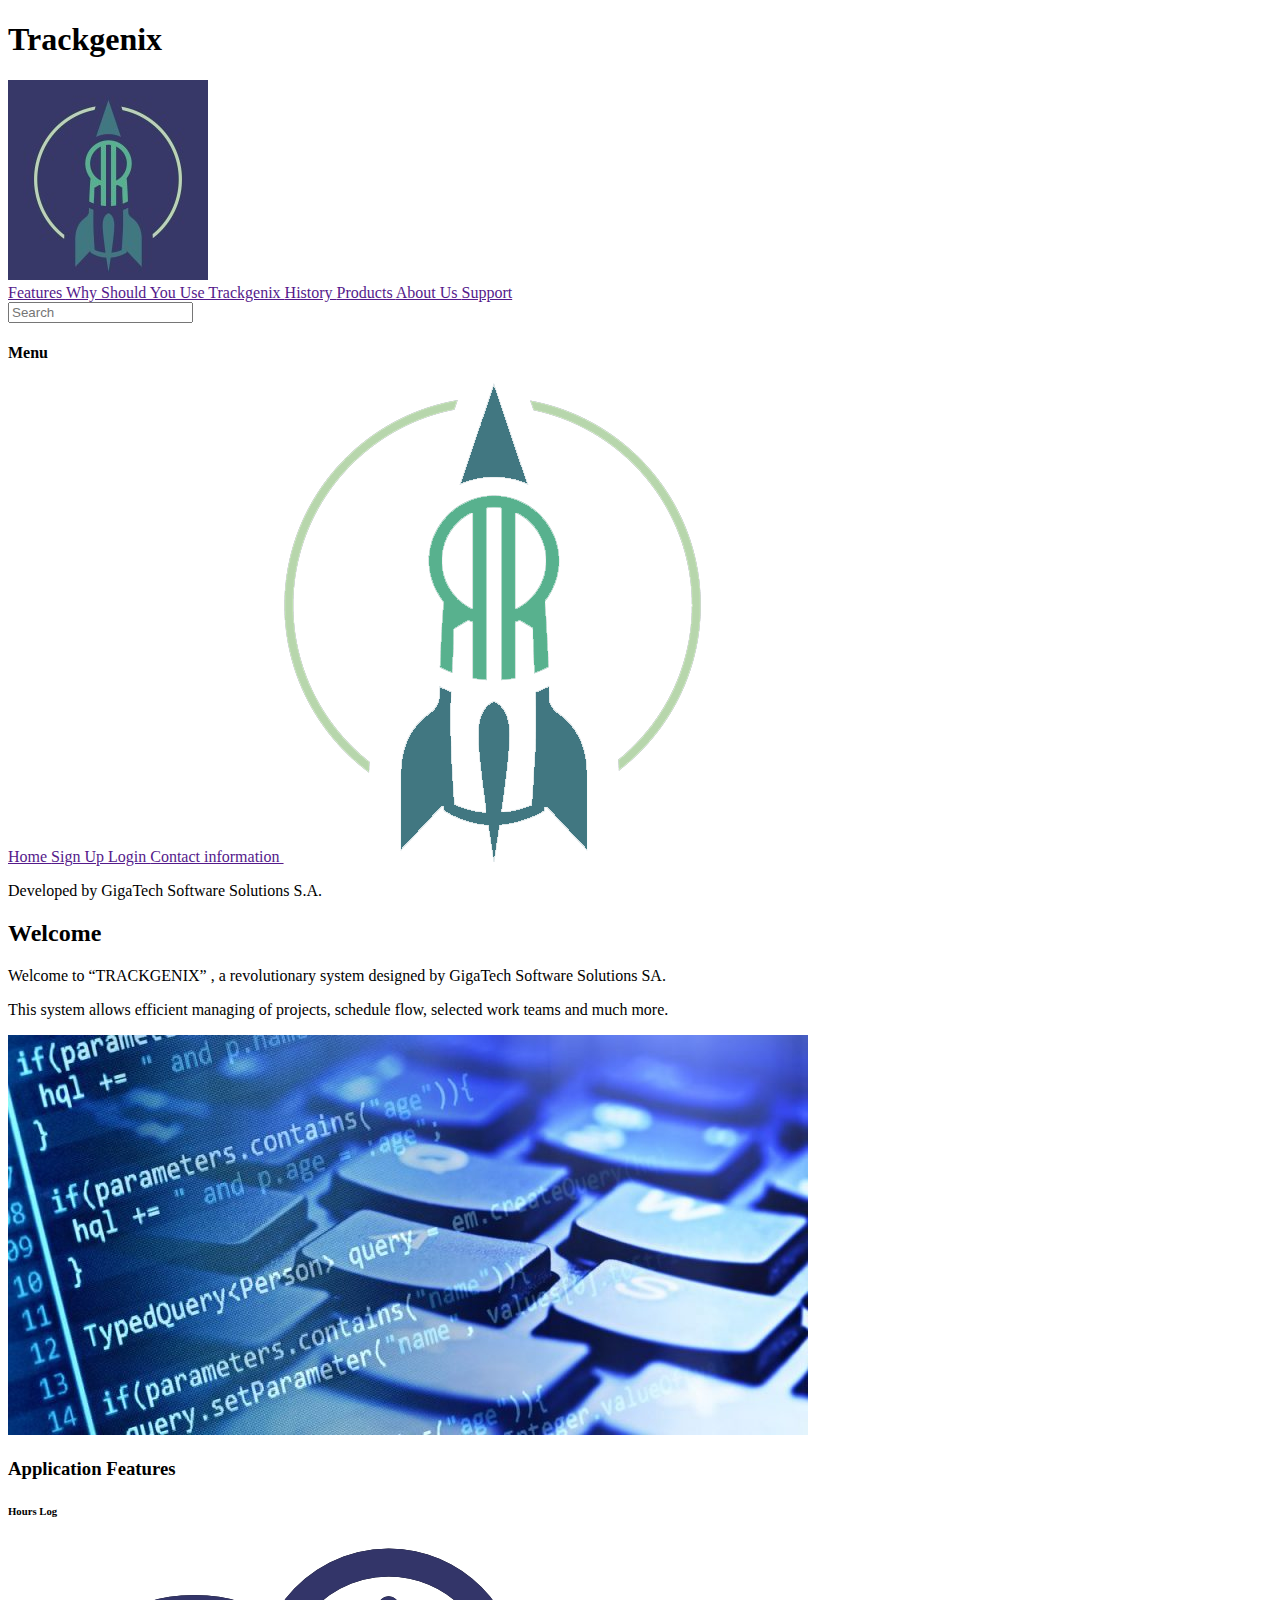
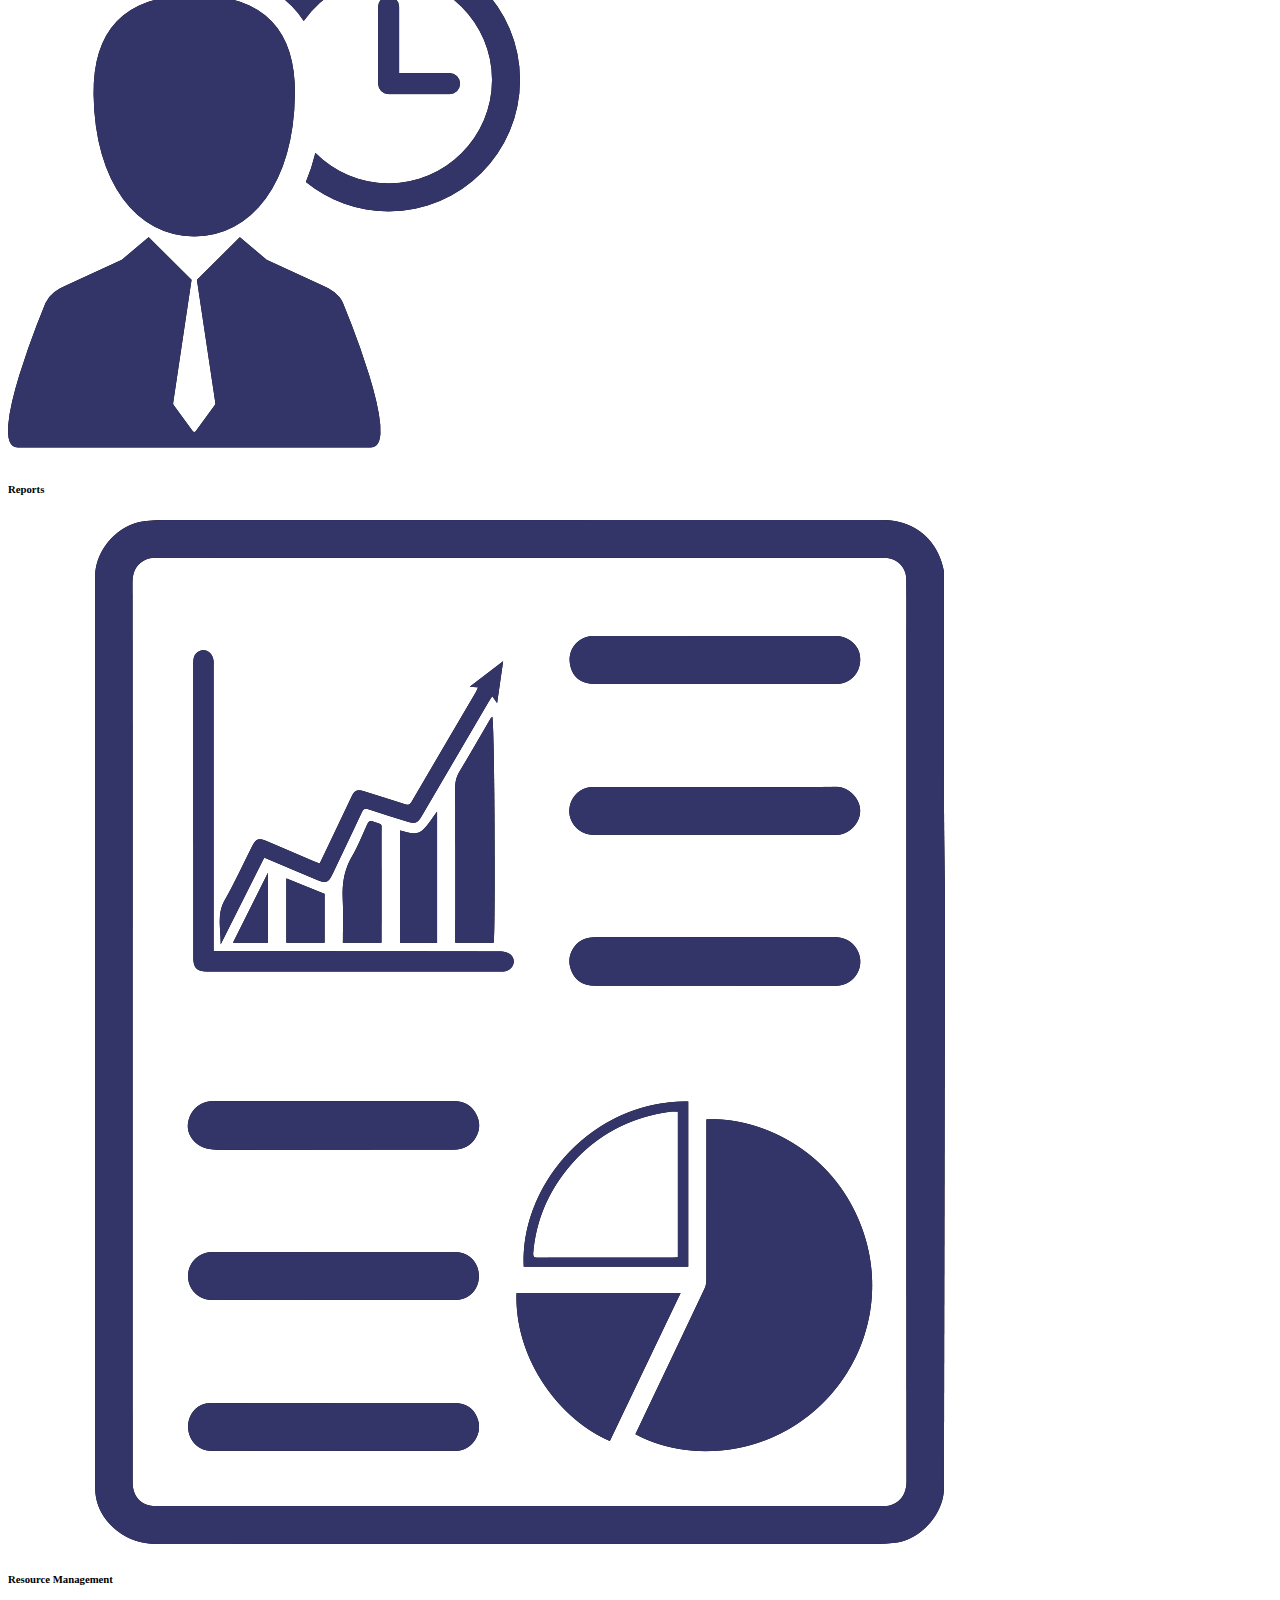
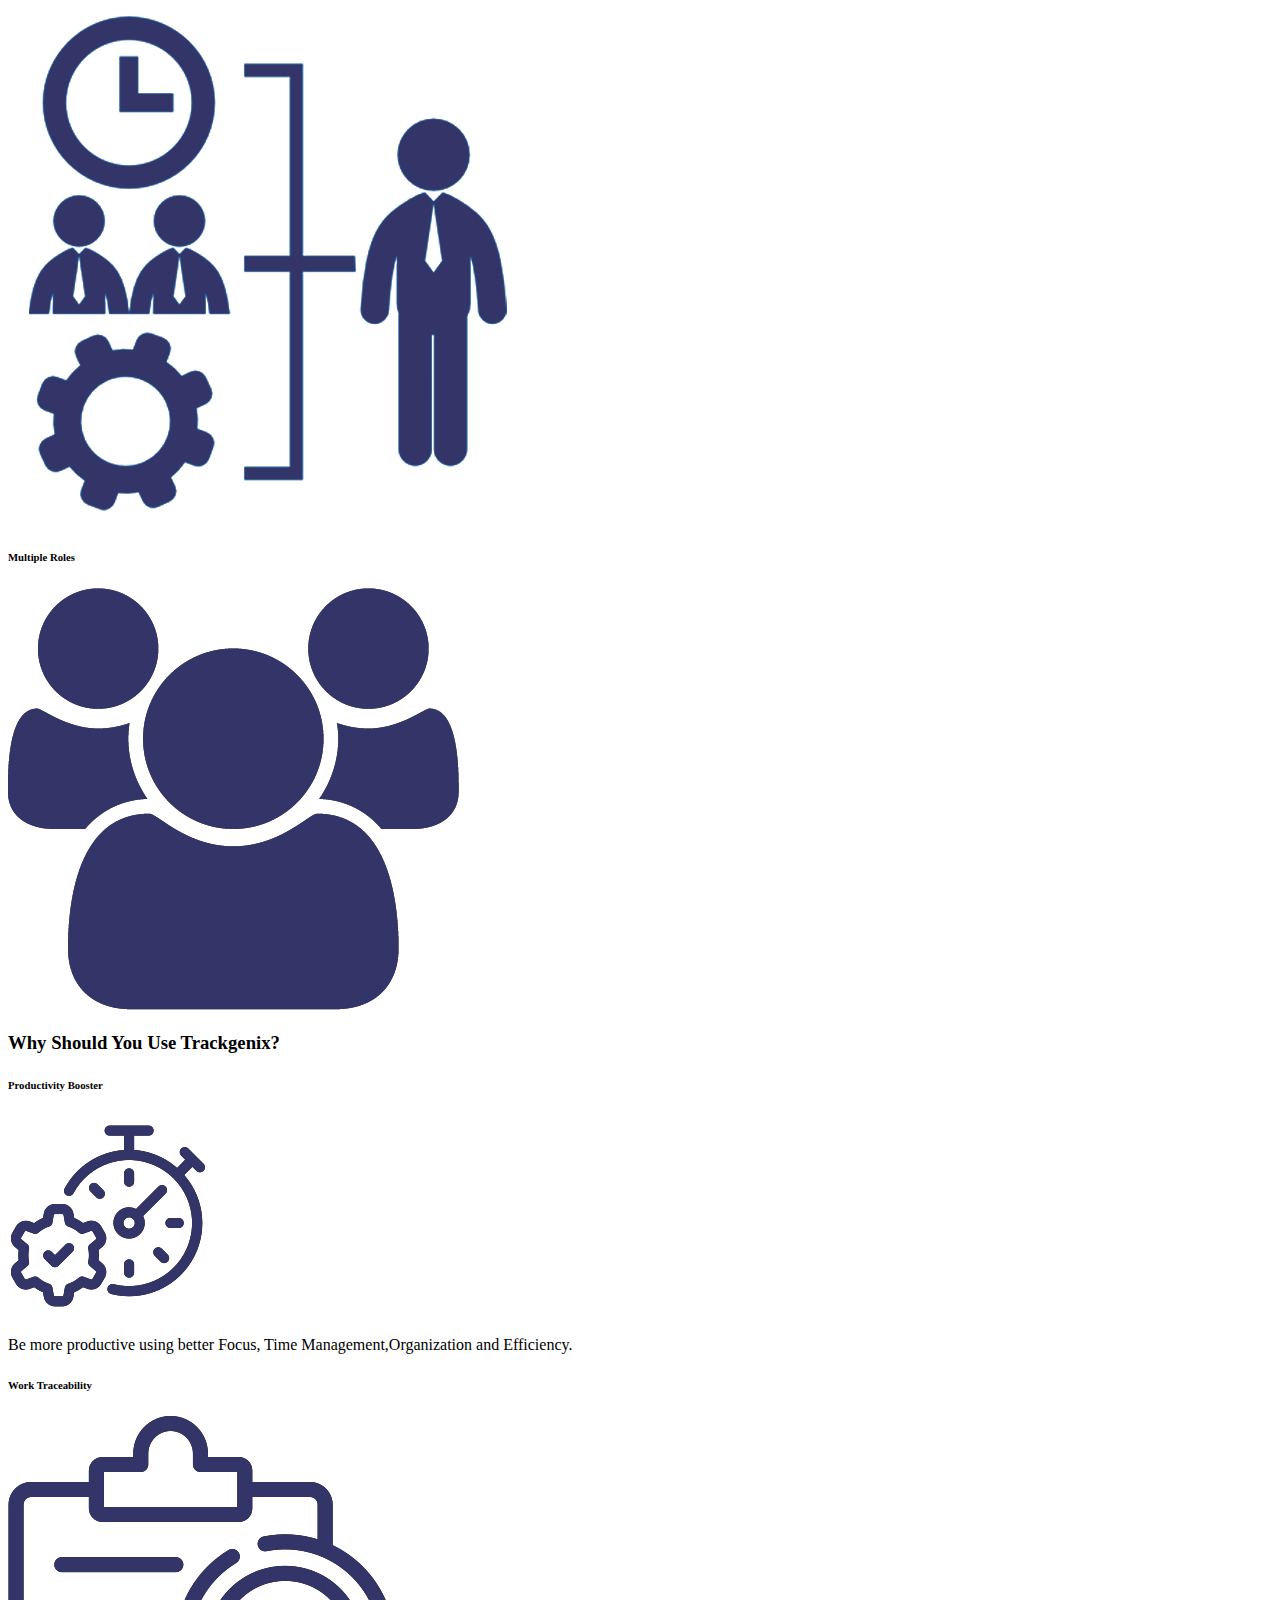
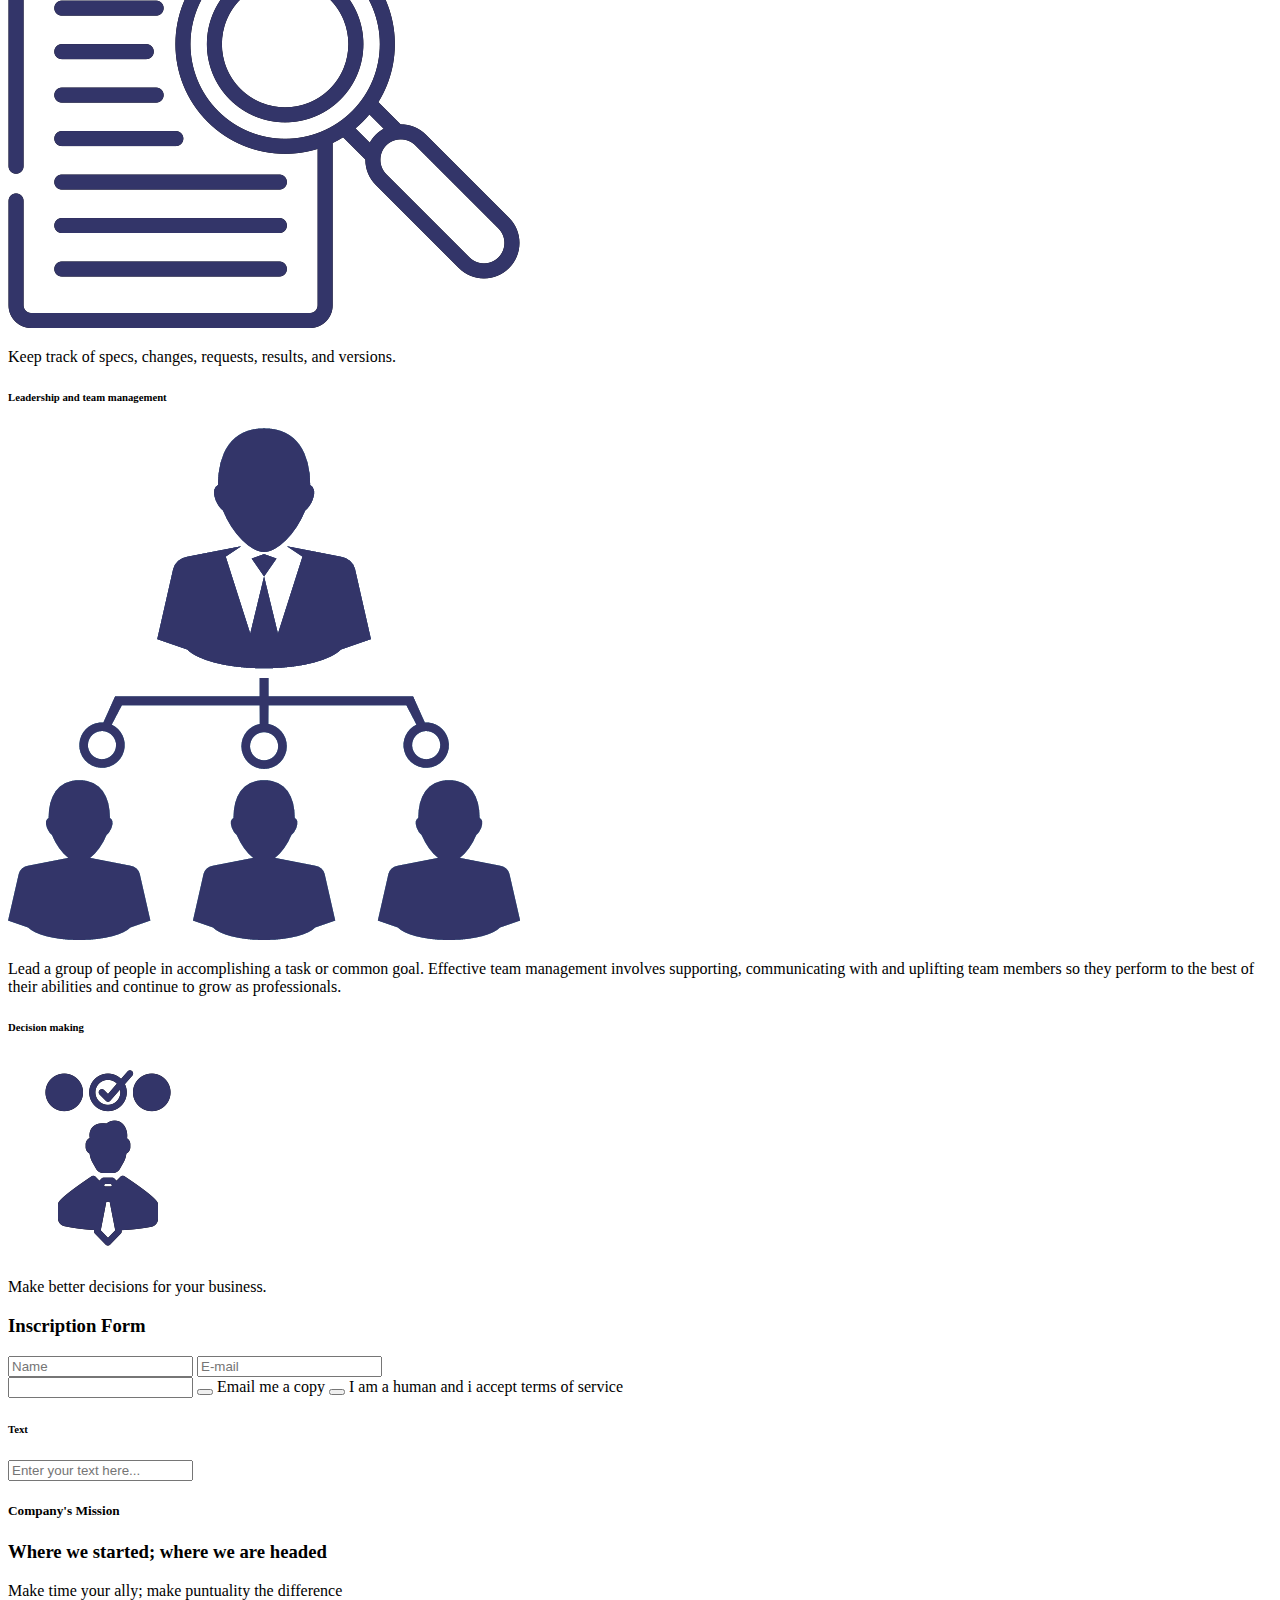
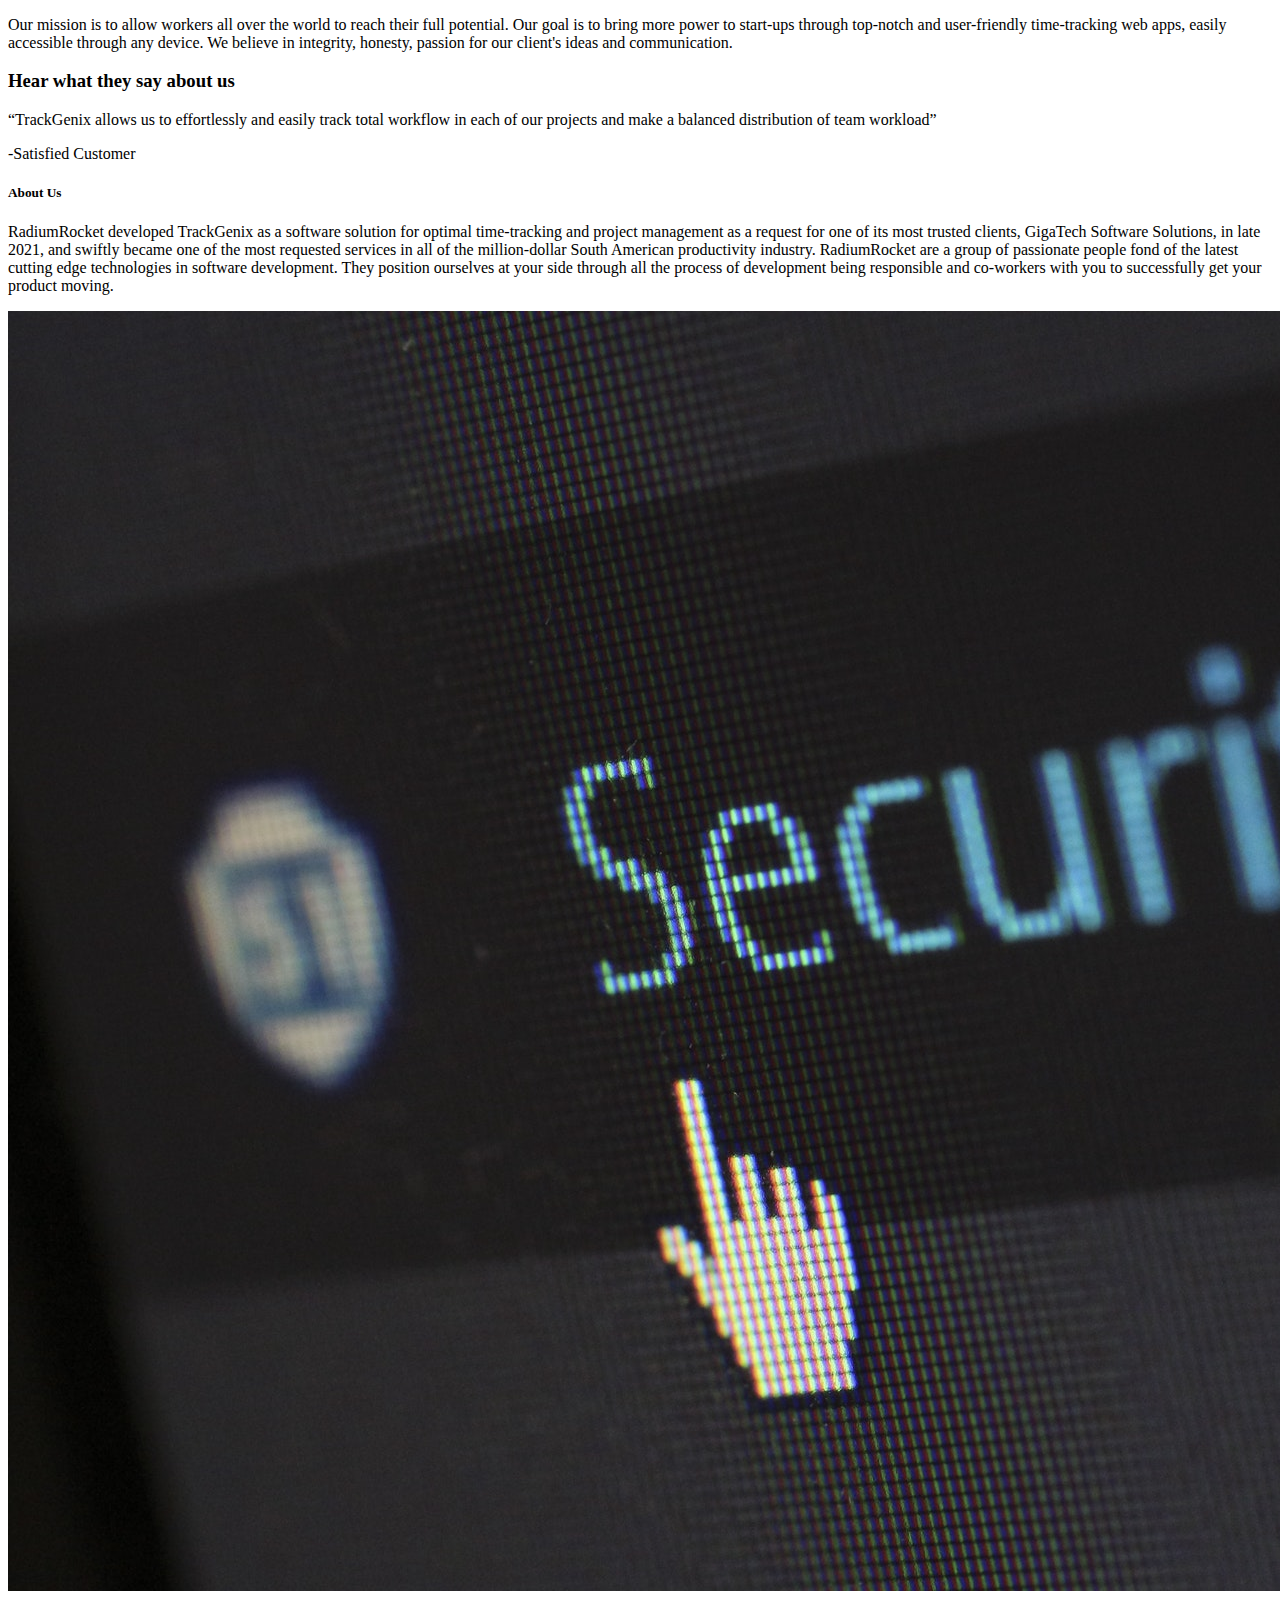
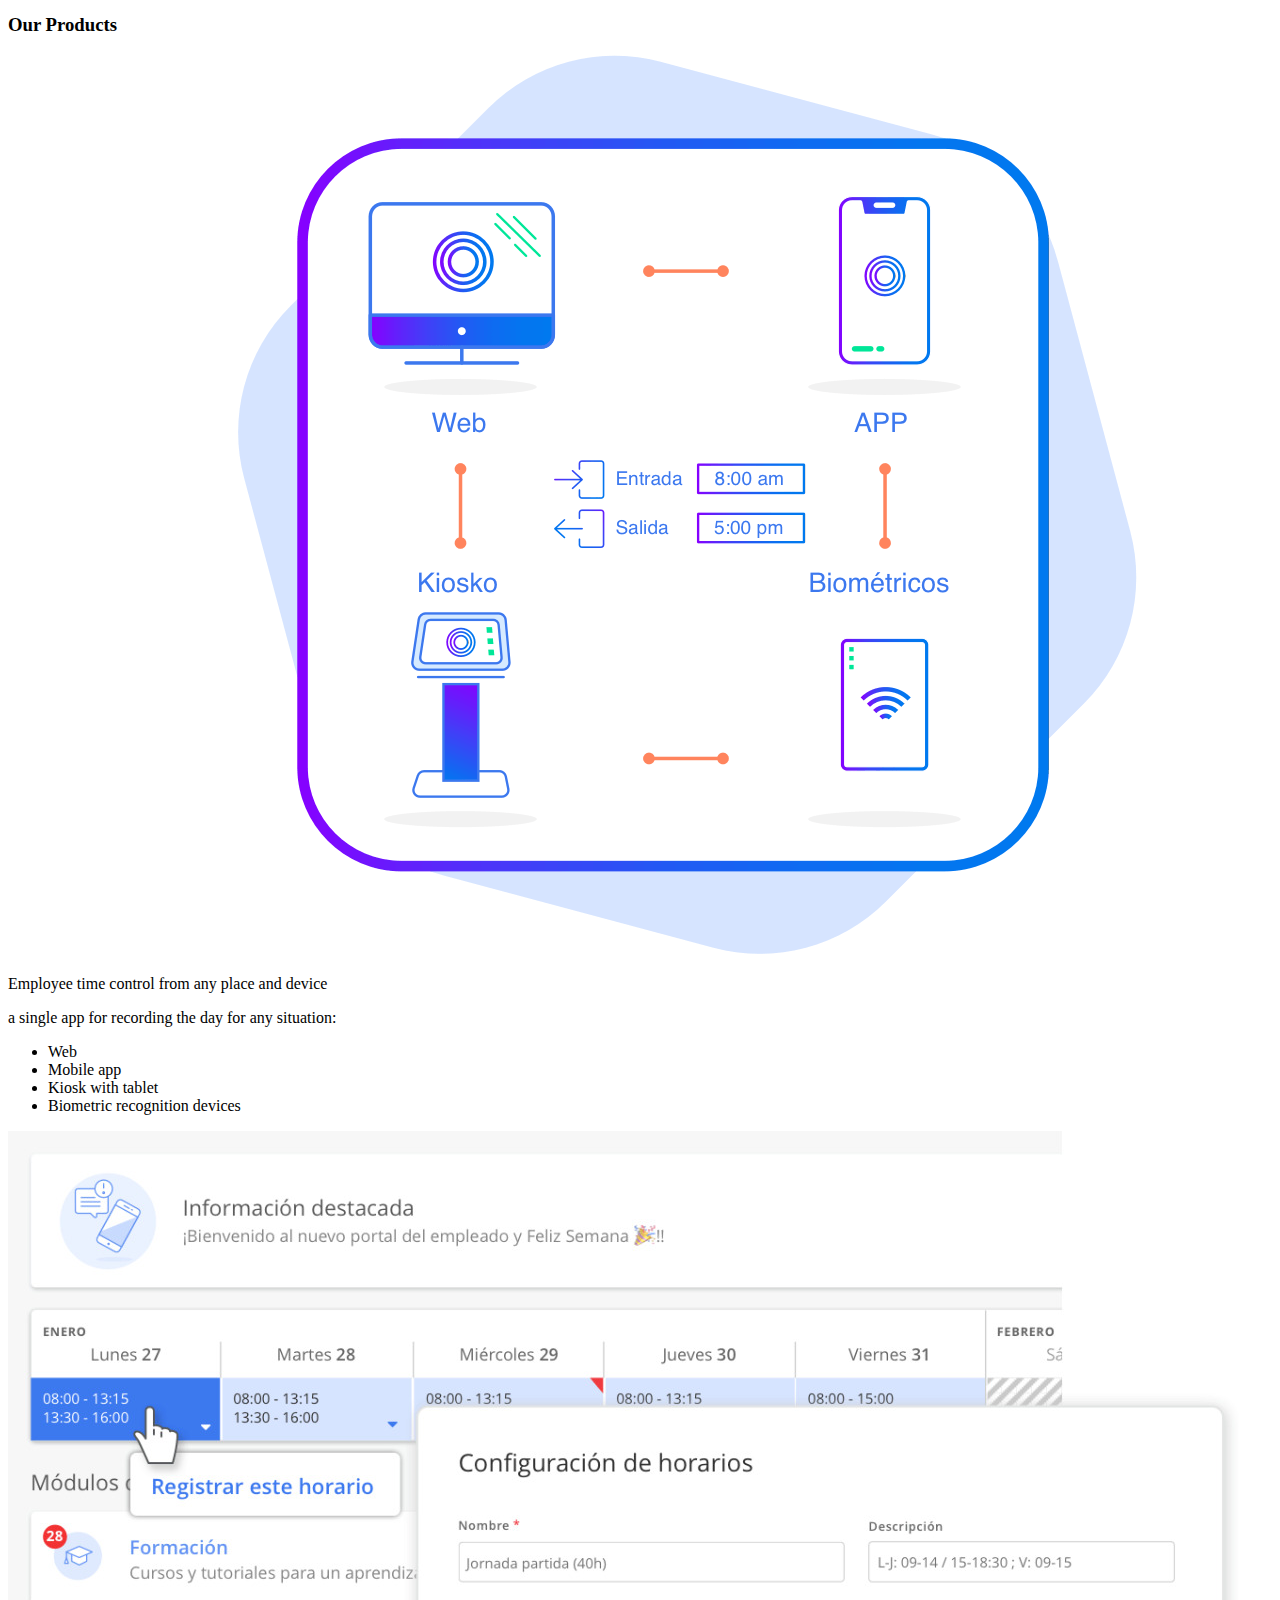
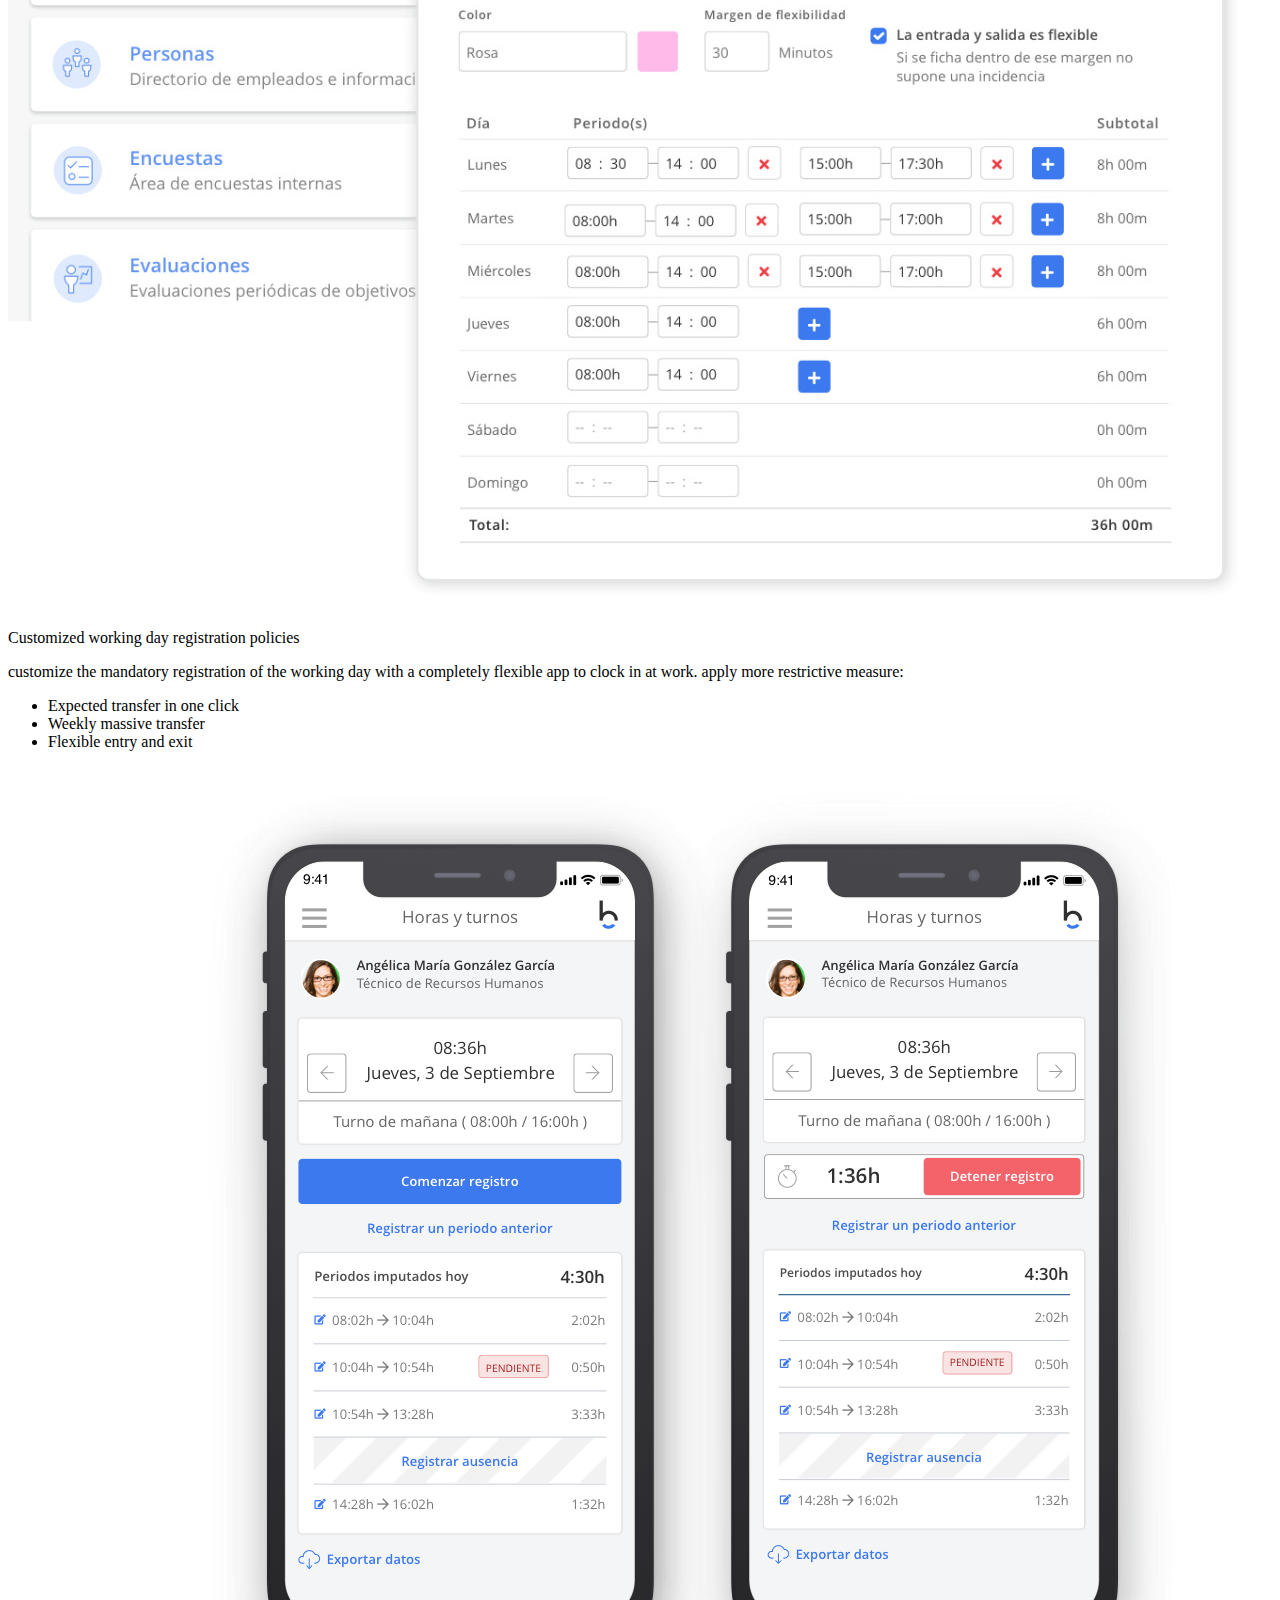
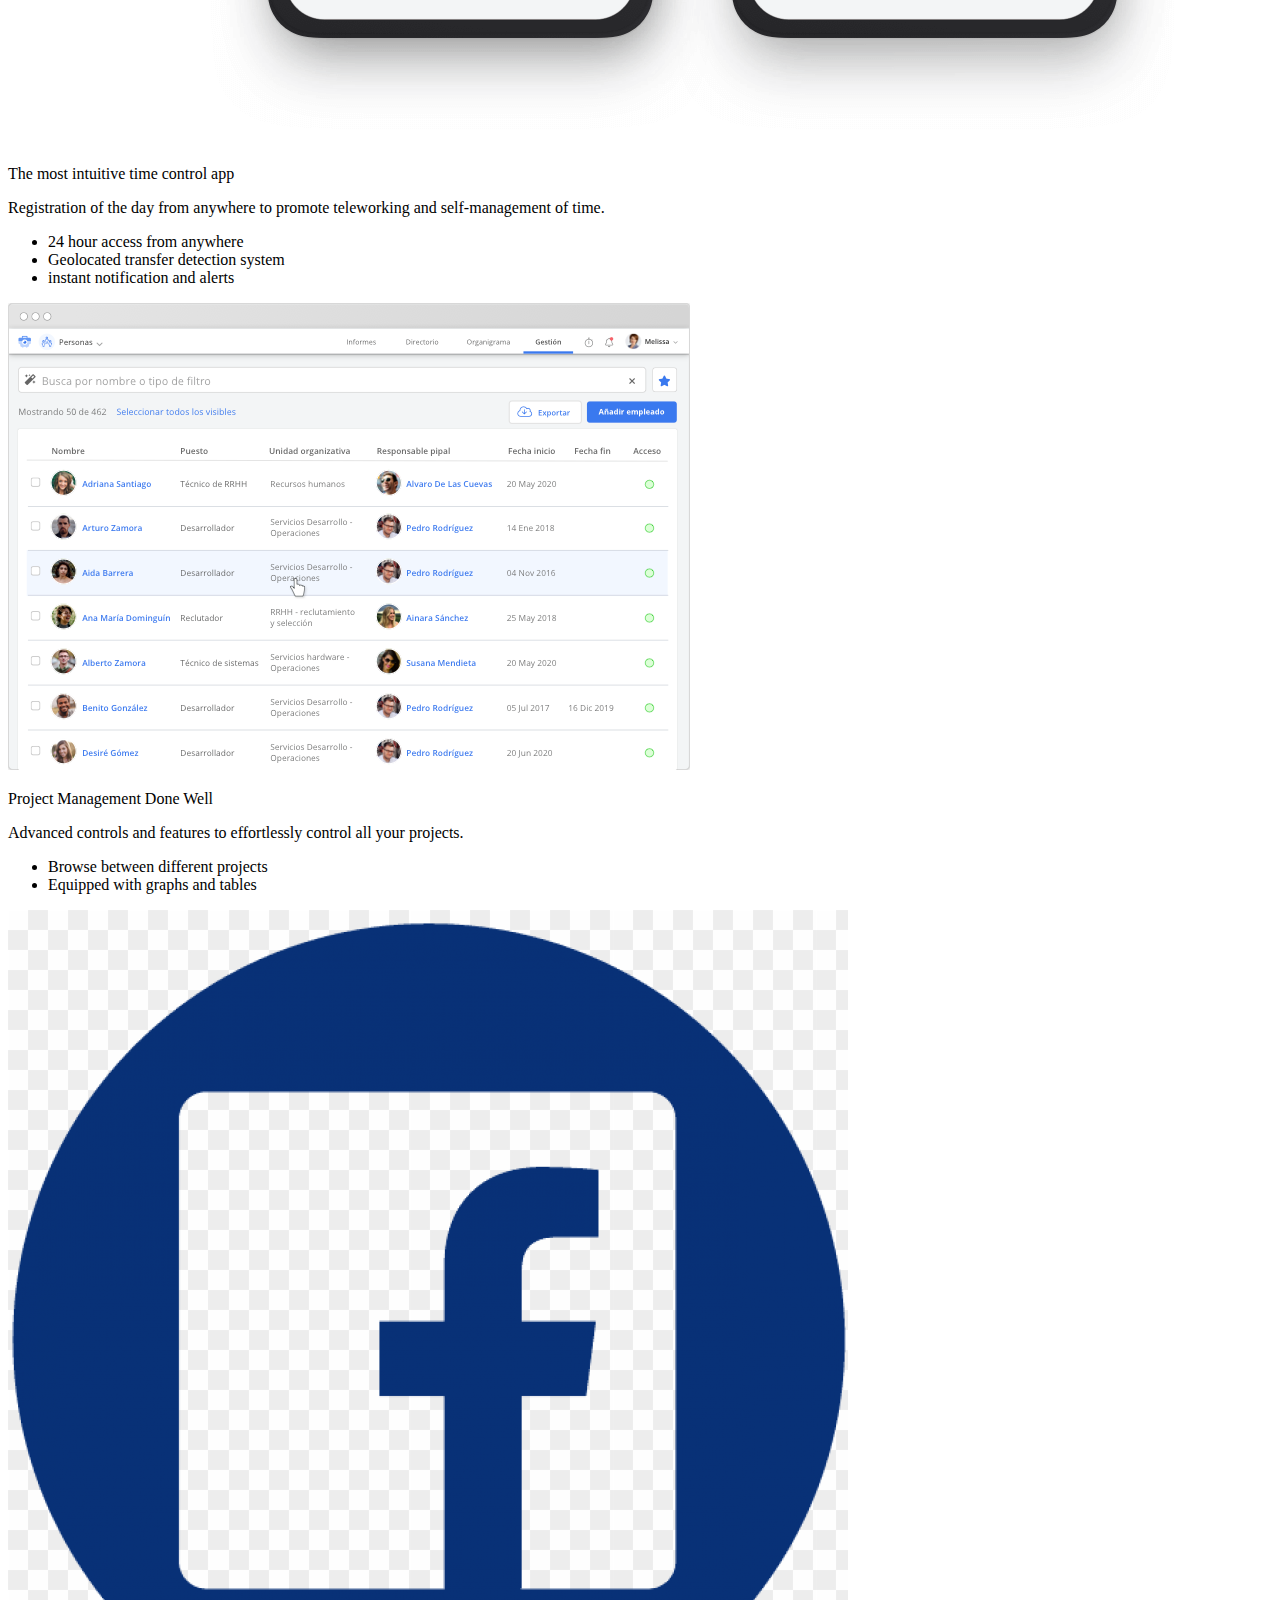
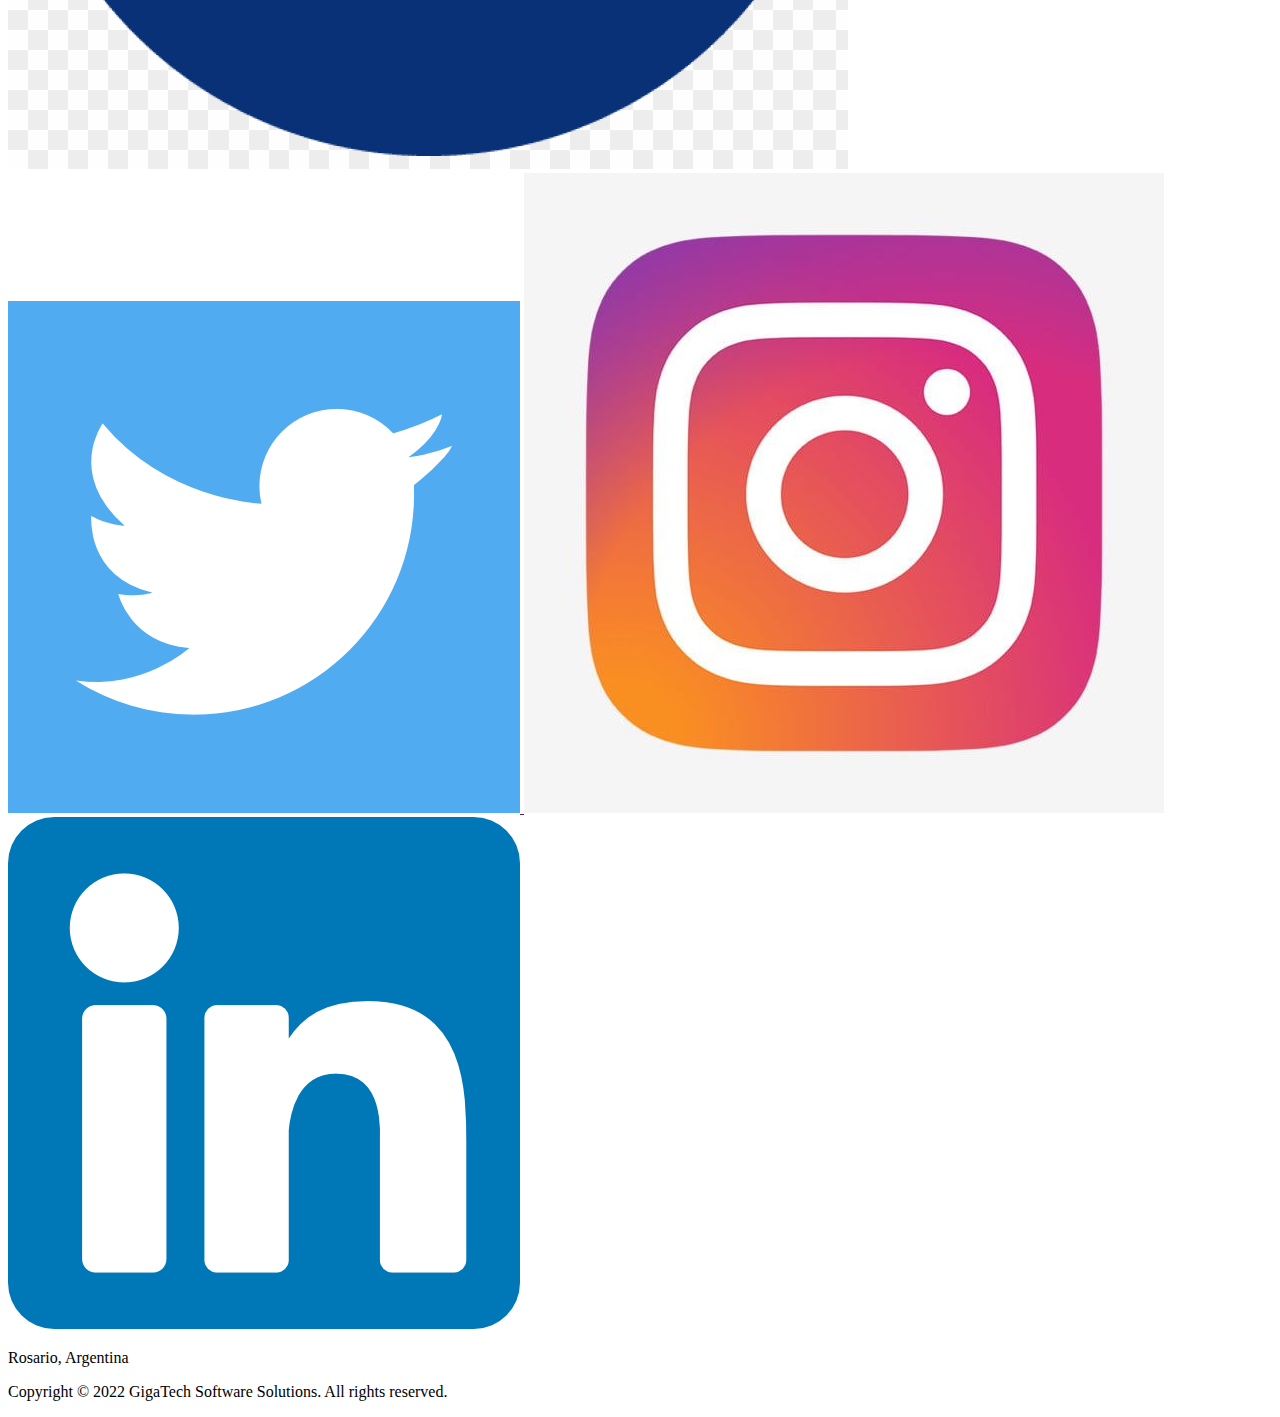
==== commit 57bab6c5: "finish our products section index.html" ====
--- a/Semana-02/index.html
+++ b/Semana-02/index.html
@@ -204,10 +204,59 @@
             </p>
             <img src="./Assets/Img/security-image.jpg" alt="image image with a cursor and the word security">
         </article>
-        
-        
-        
-        
+        <article>
+            <h3>
+                Our Products
+            </h3>
+            <img src="./Assets/Img/our-products-image1.png" alt="image of a network of electronic devices">
+            <p>
+                Employee time control from any place and device
+            </p>
+            <p>
+                a single app for recording the day for any situation:
+            </p>
+            <ul>
+                <li>Web</li>
+                <li>Mobile app</li>
+                <li>Kiosk with tablet</li>
+                <li>Biometric recognition devices</li>
+            </ul>
+            <img src="./Assets/Img/our-products-image2.jpeg" alt="image of an application in use">
+            <p>
+                Customized working day registration policies
+            </p>
+            <p>
+                customize the mandatory registration of the working day with a completely flexible app to clock in at work. apply more restrictive measure:
+            </p>
+            <ul>
+                <li>Expected transfer in one click</li>
+                <li>Weekly massive transfer</li>
+                <li>Flexible entry and exit</li>
+            </ul>
+            <img src="./Assets/Img/our-products-image3.png" alt="">
+            <p>
+                The most intuitive time control app
+            </p>
+            <p>
+                Registration of the day from anywhere to promote teleworking and self-management of time.
+            </p>
+            <ul>
+                <li>24 hour access from anywhere</li>
+                <li>Geolocated transfer detection system</li>
+                <li>instant notification and alerts</li>
+            </ul>
+            <img src="./Assets/Img/our-products-image4.png" alt="image of two smart phones">
+            <p>
+                Project Management Done Well
+            </p>
+            <p>
+                Advanced controls and features to effortlessly control all your projects.
+            </p>
+            <ul>
+                <li>Browse between different projects</li>
+                <li>Equipped with graphs and tables</li>
+            </ul>
+        </article>
     </section>
     
     <footer>
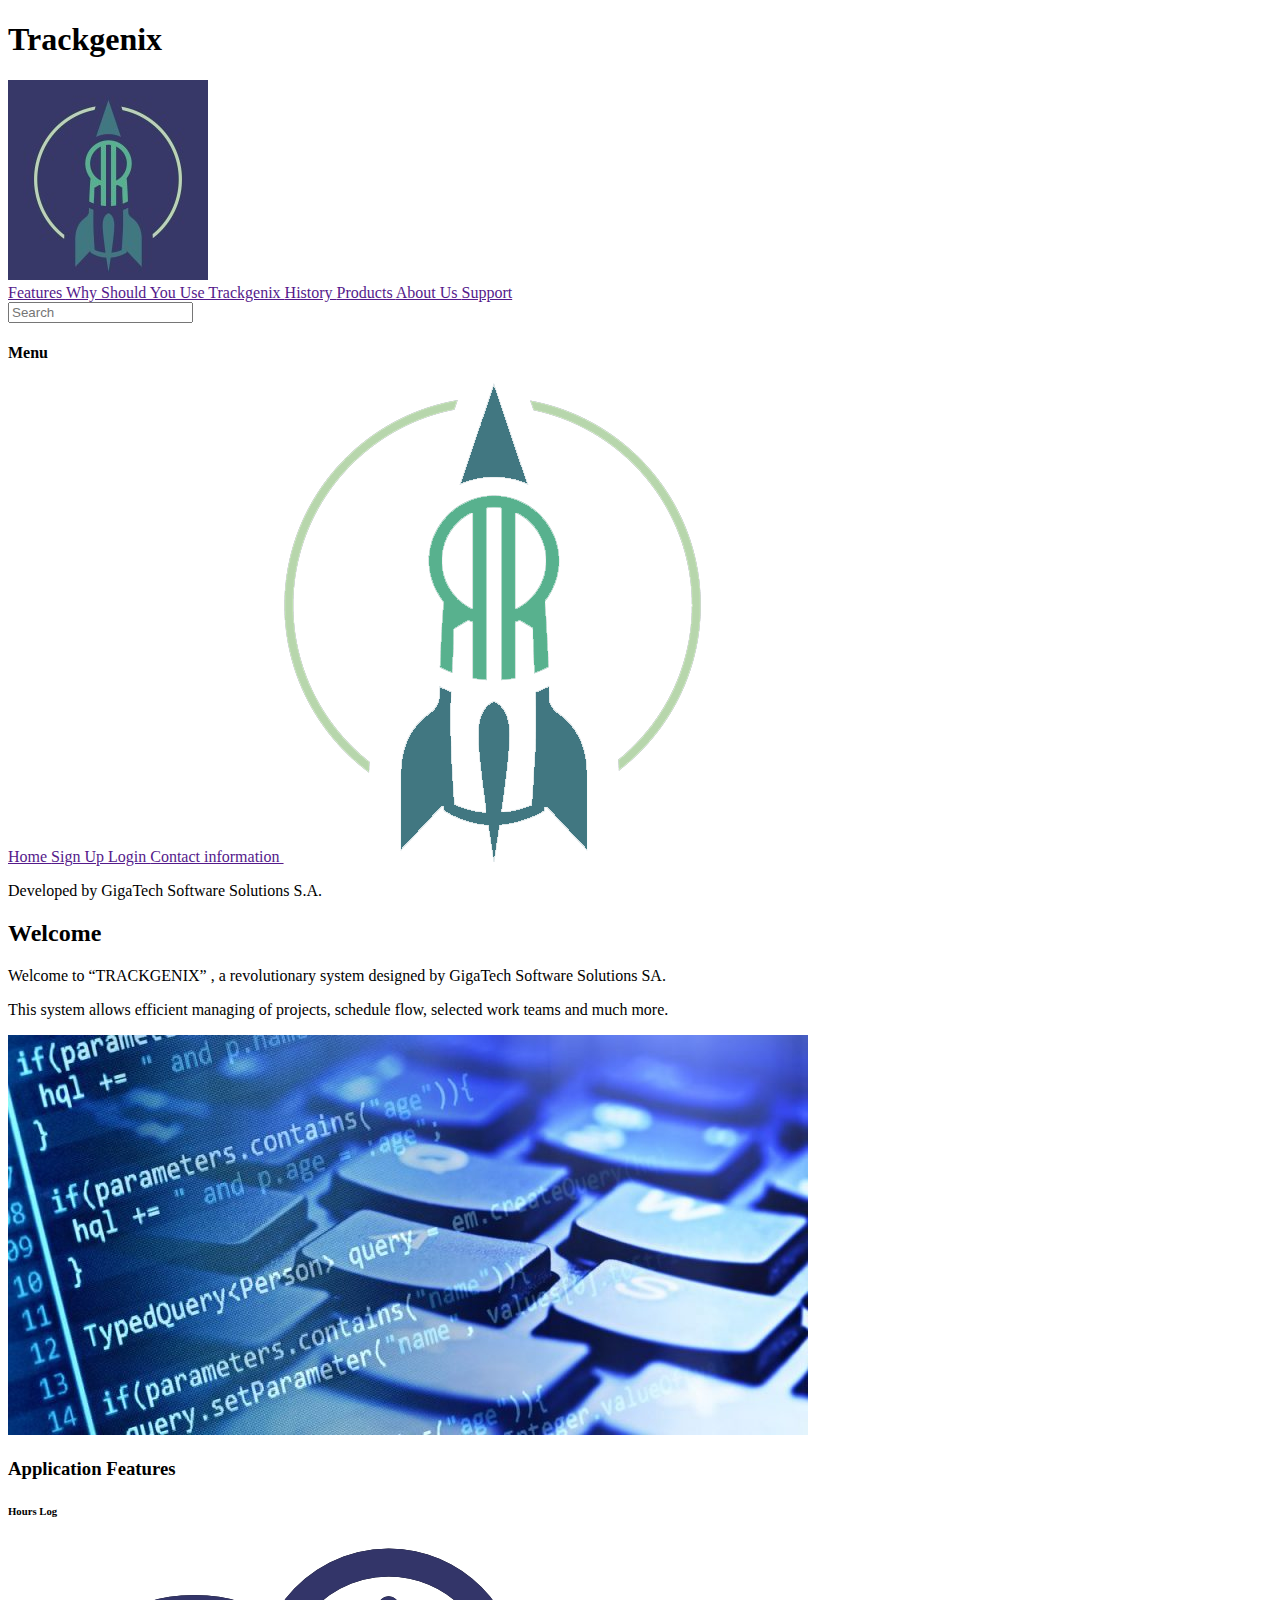
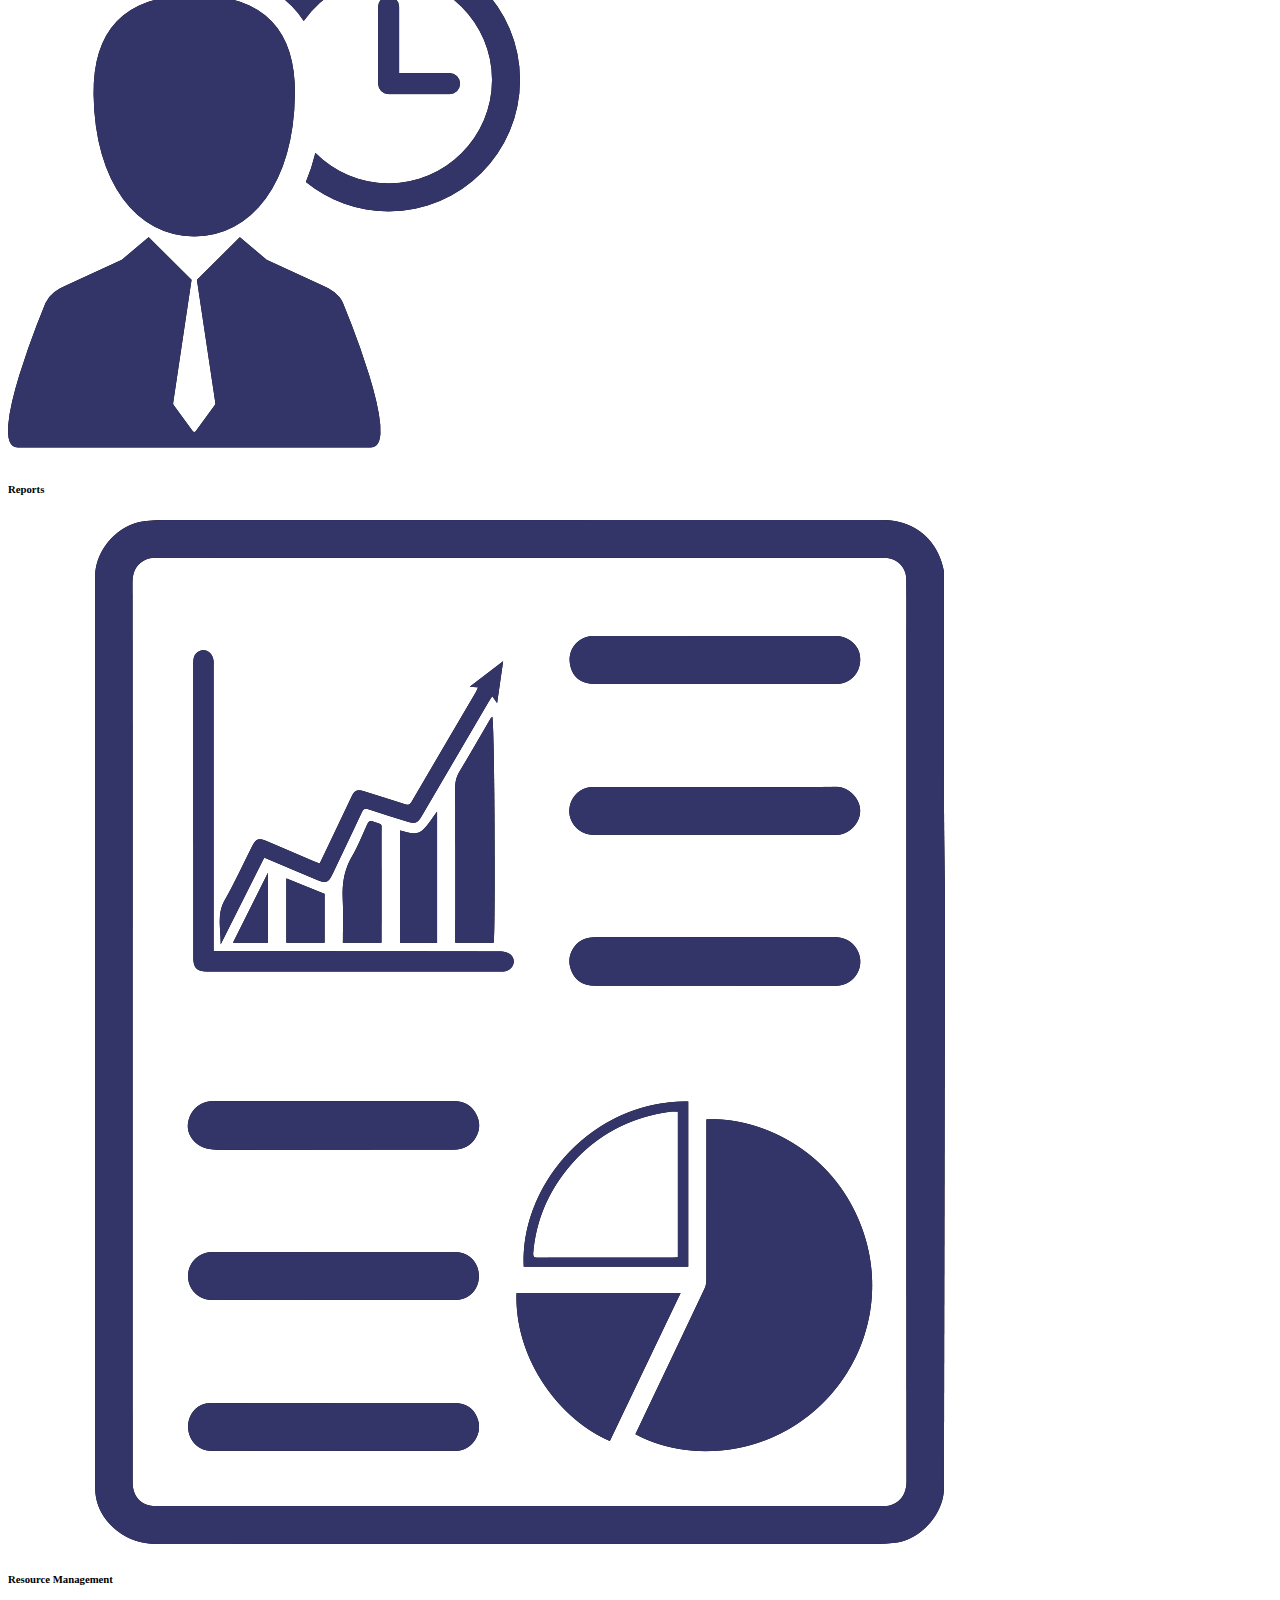
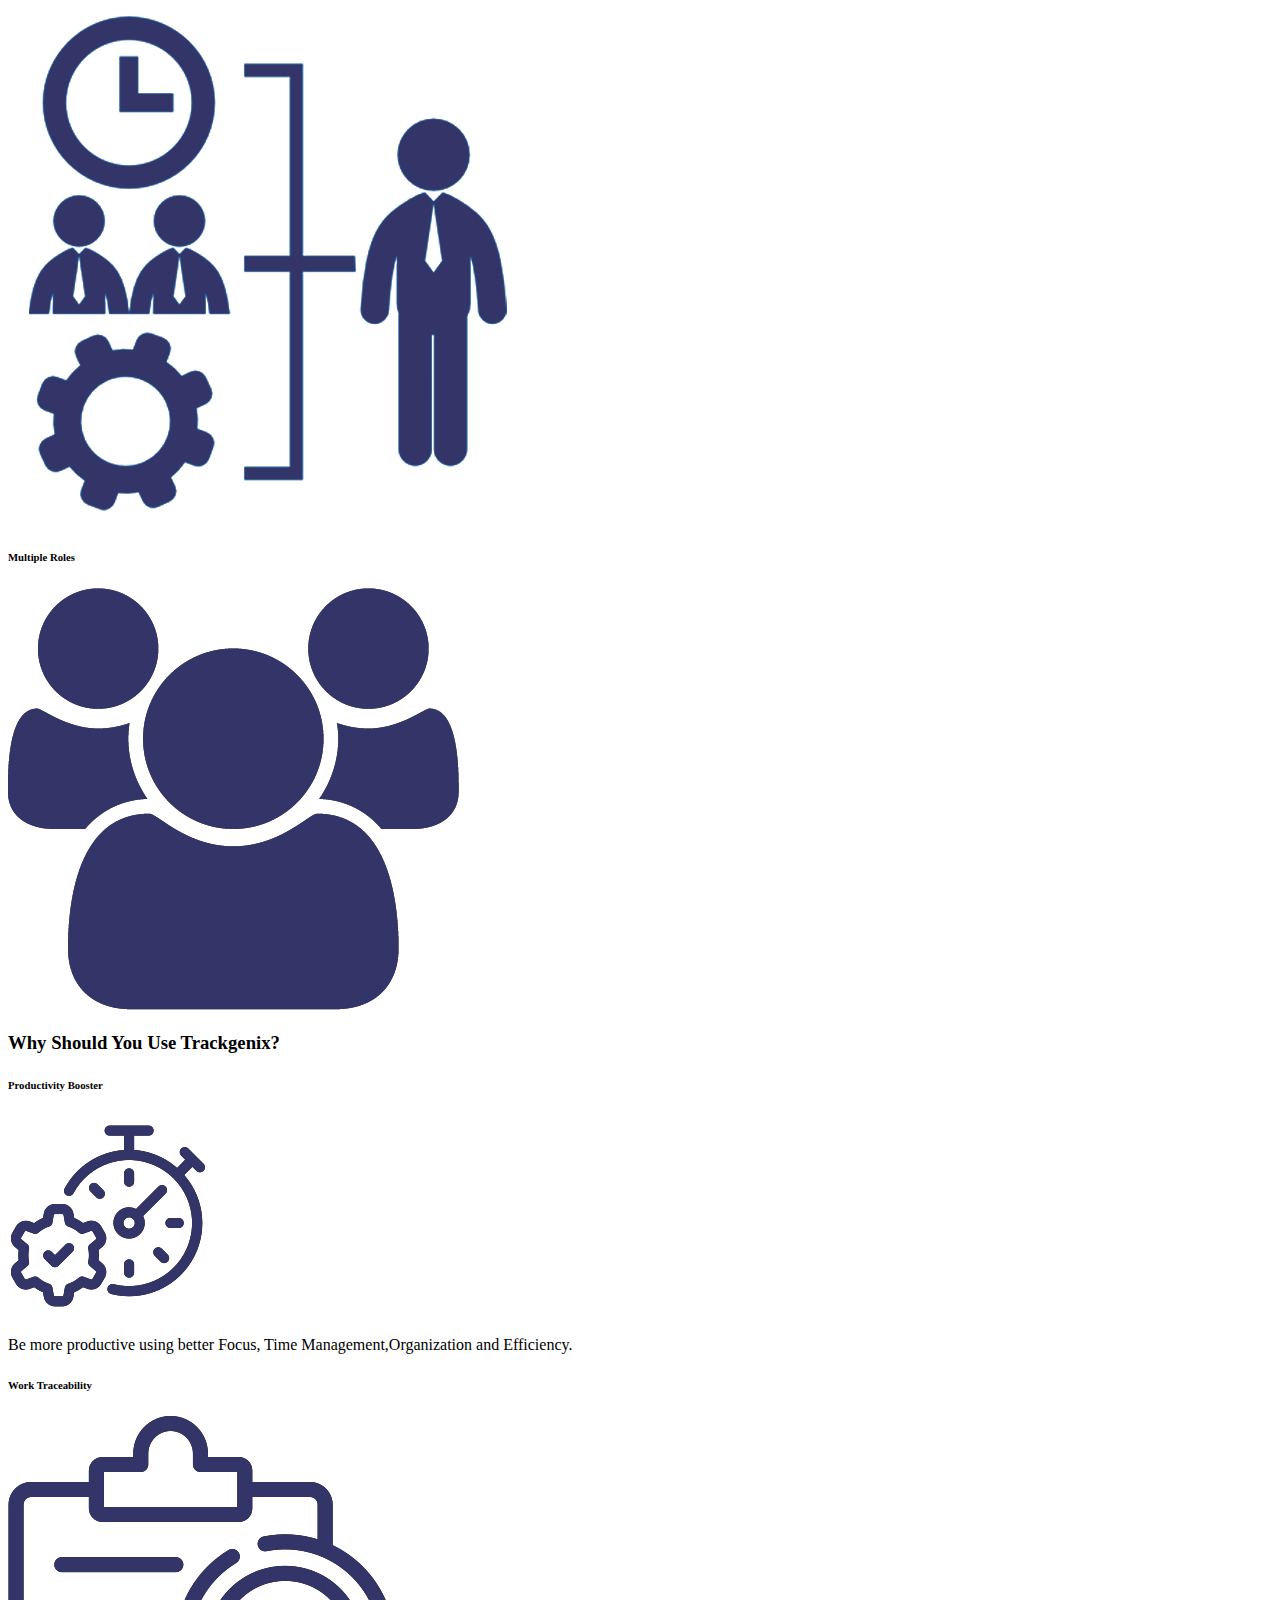
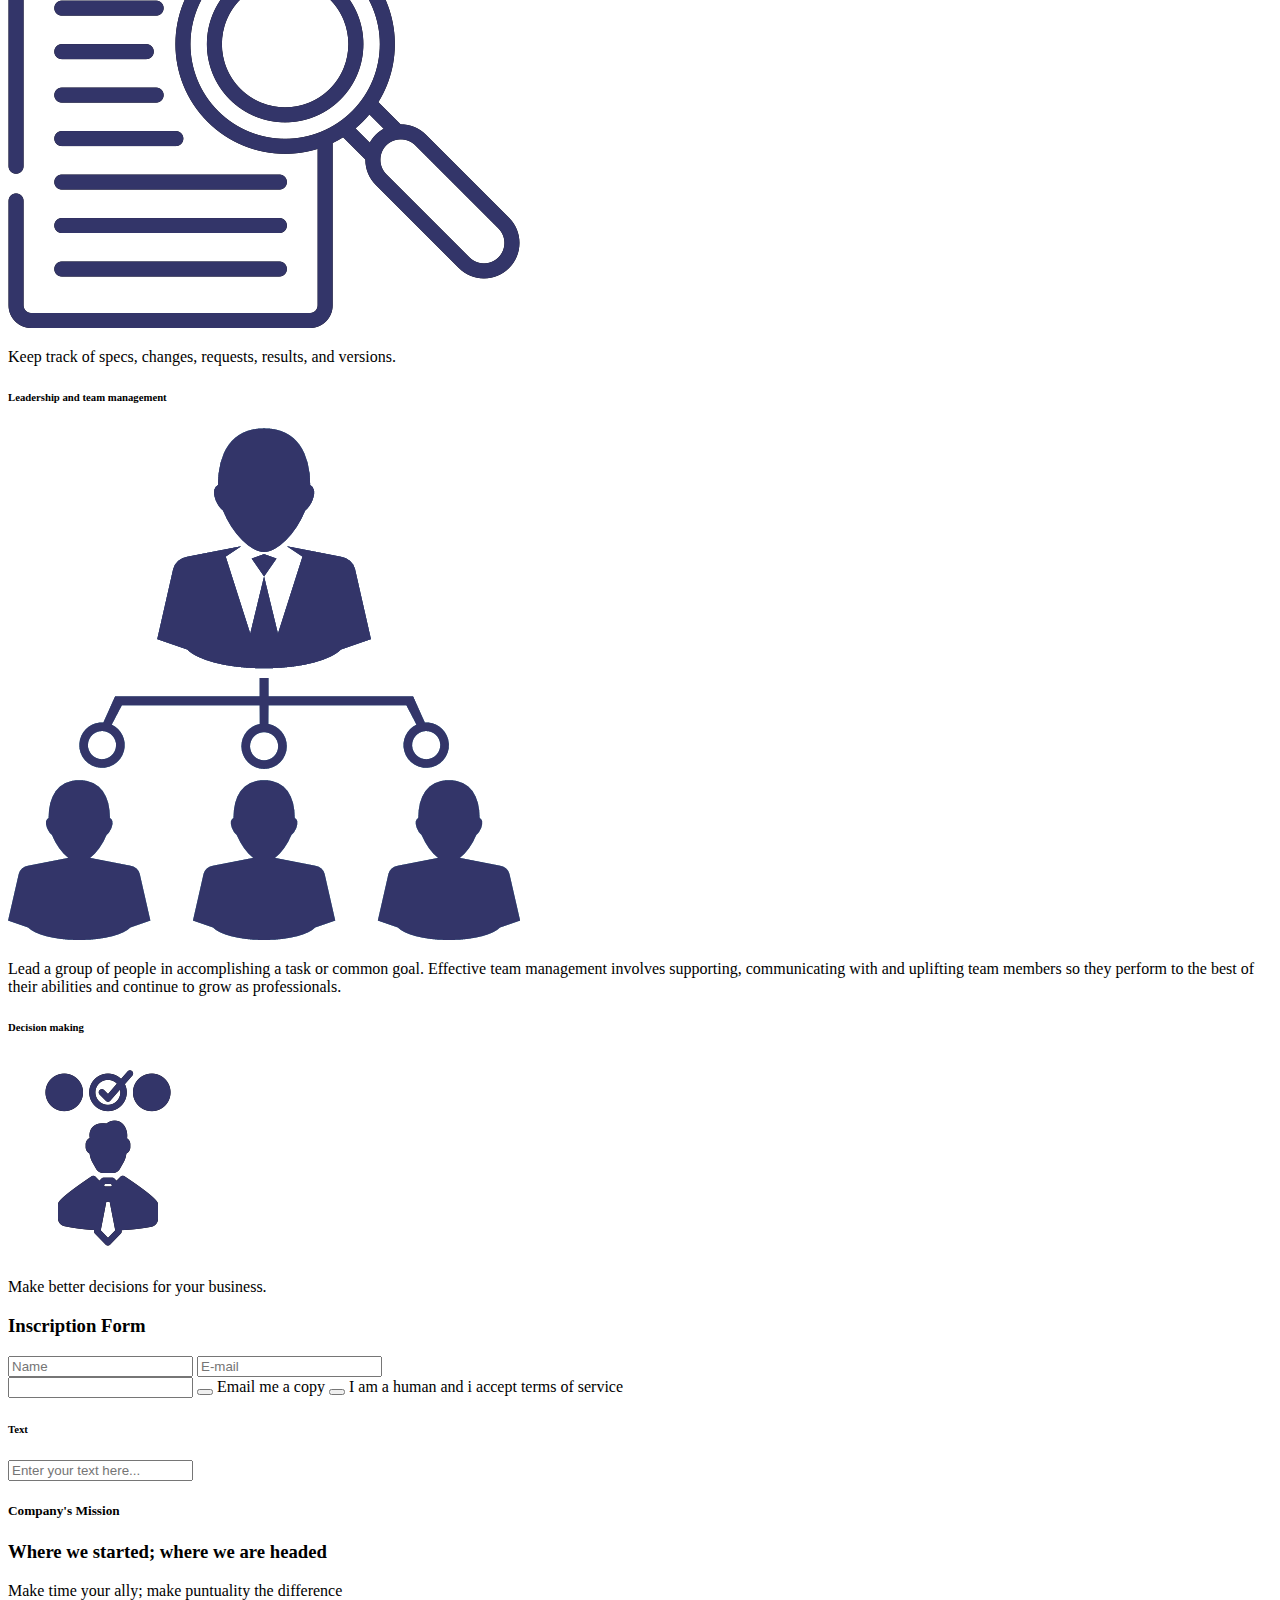
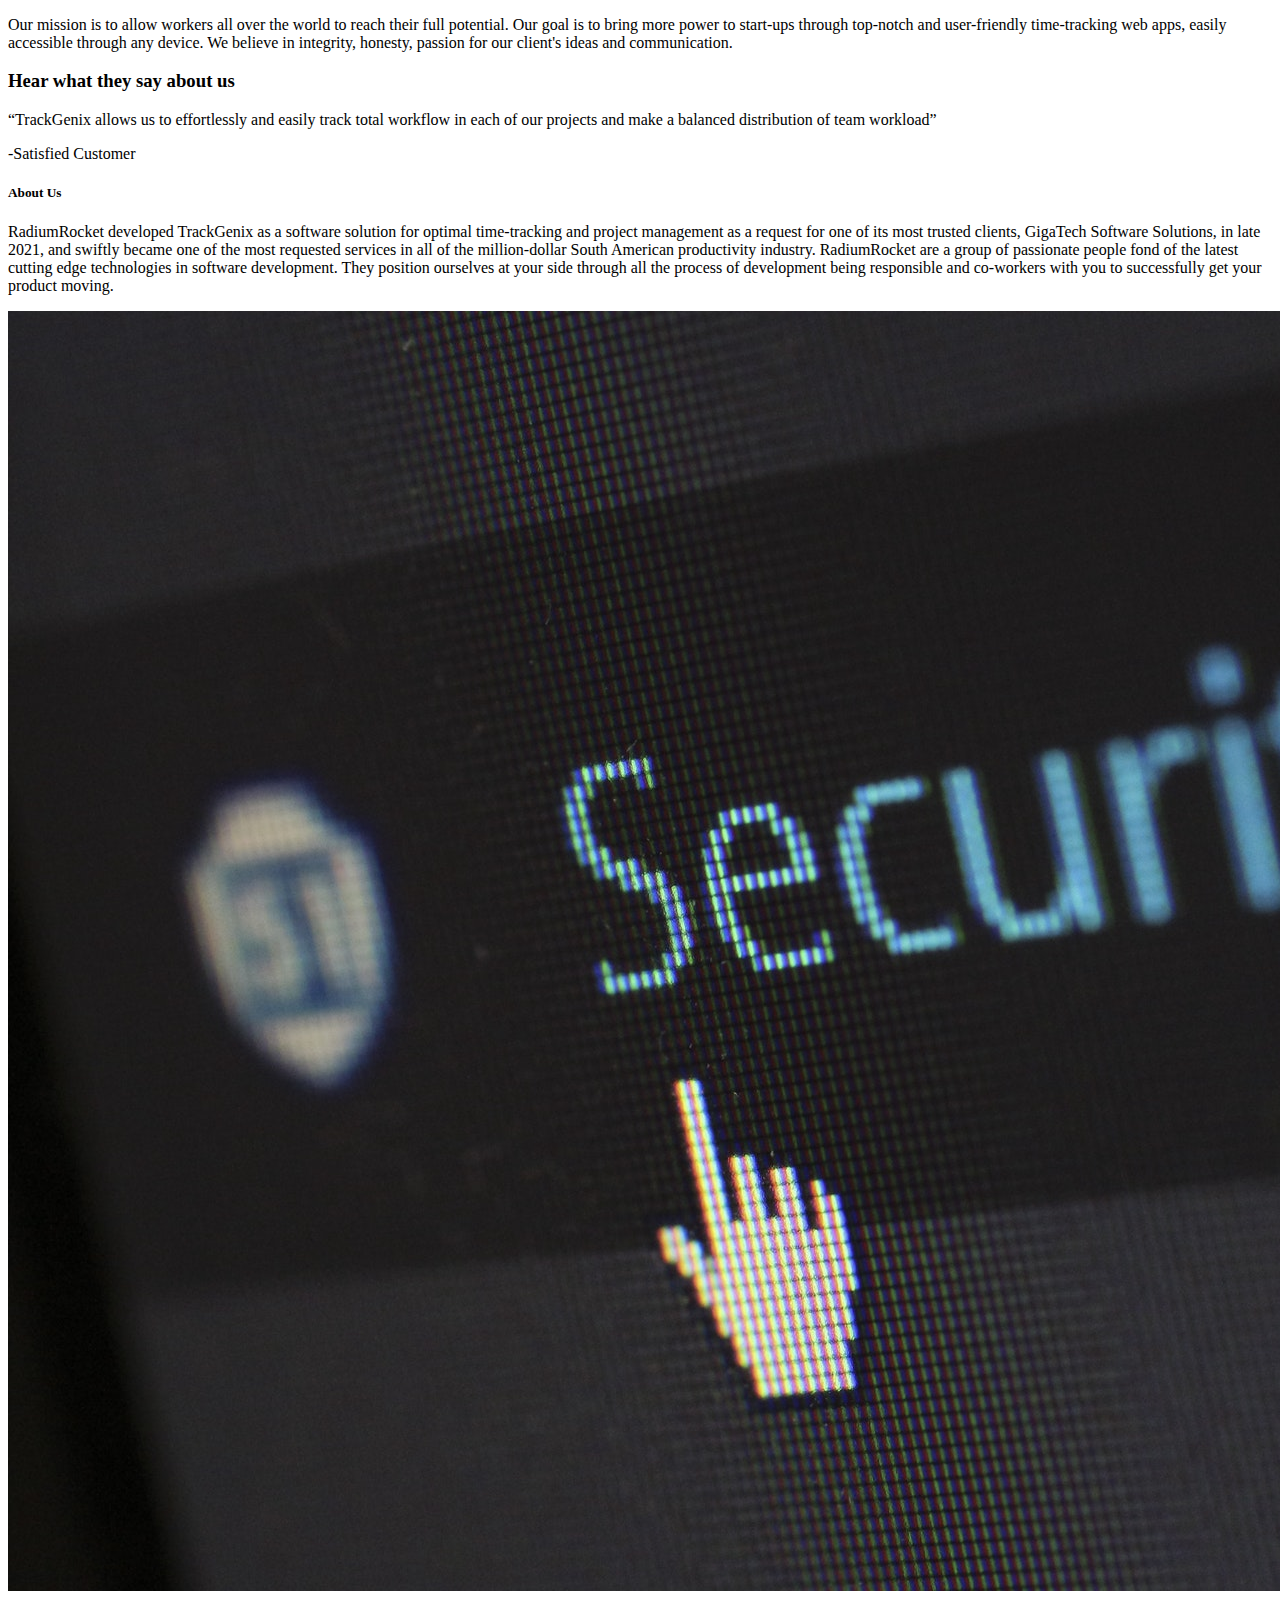
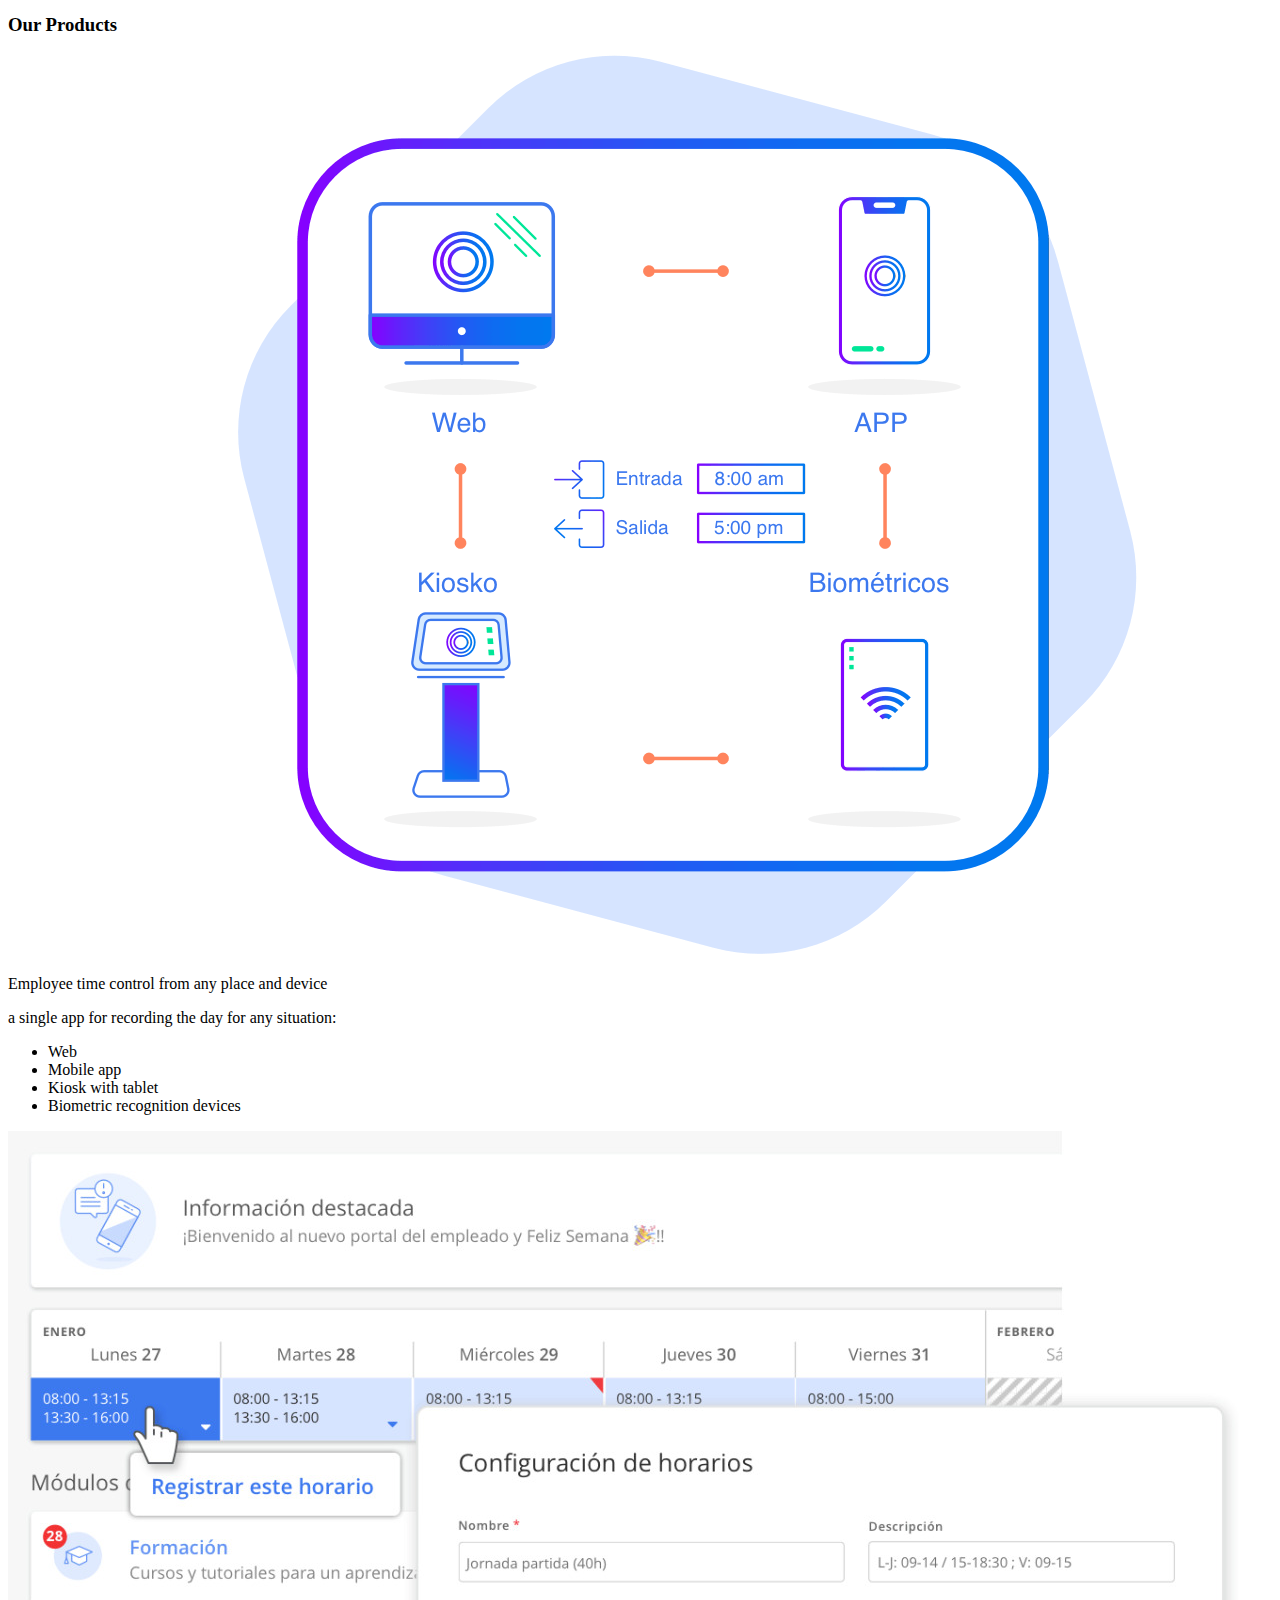
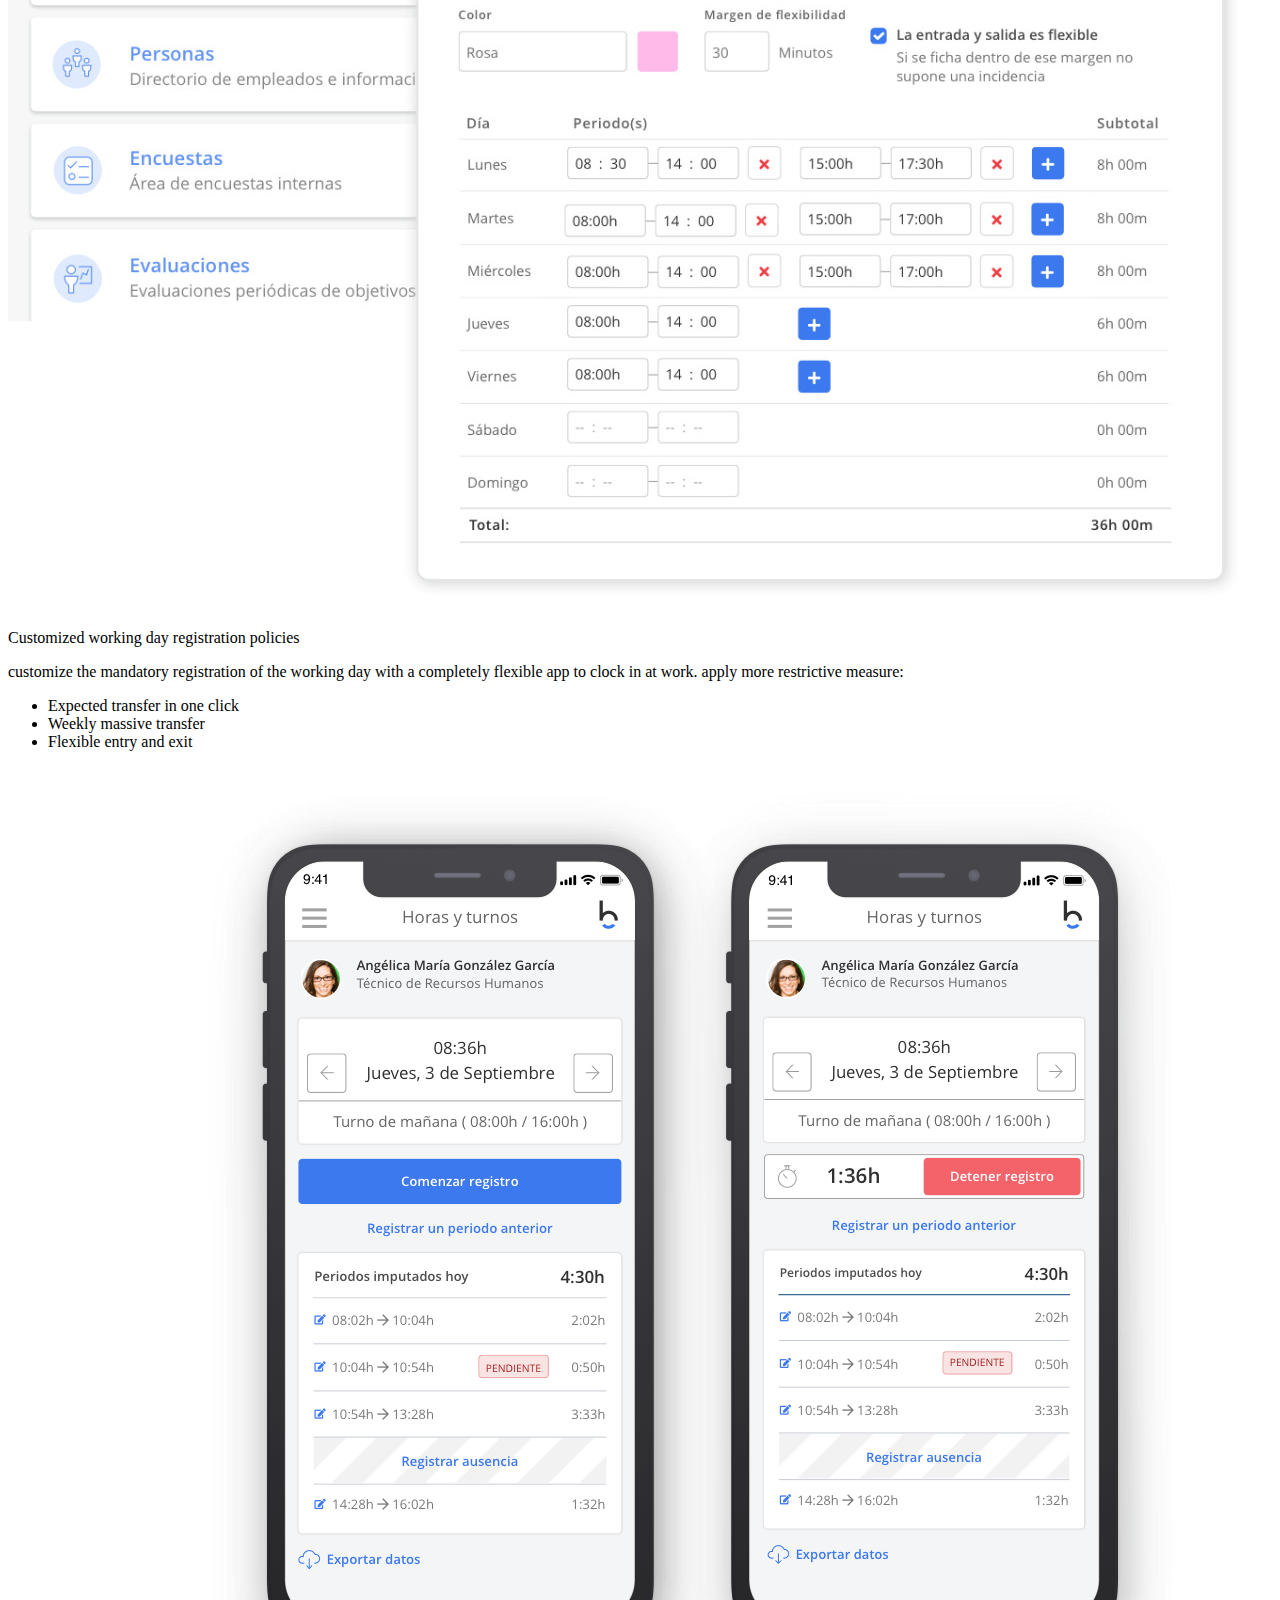
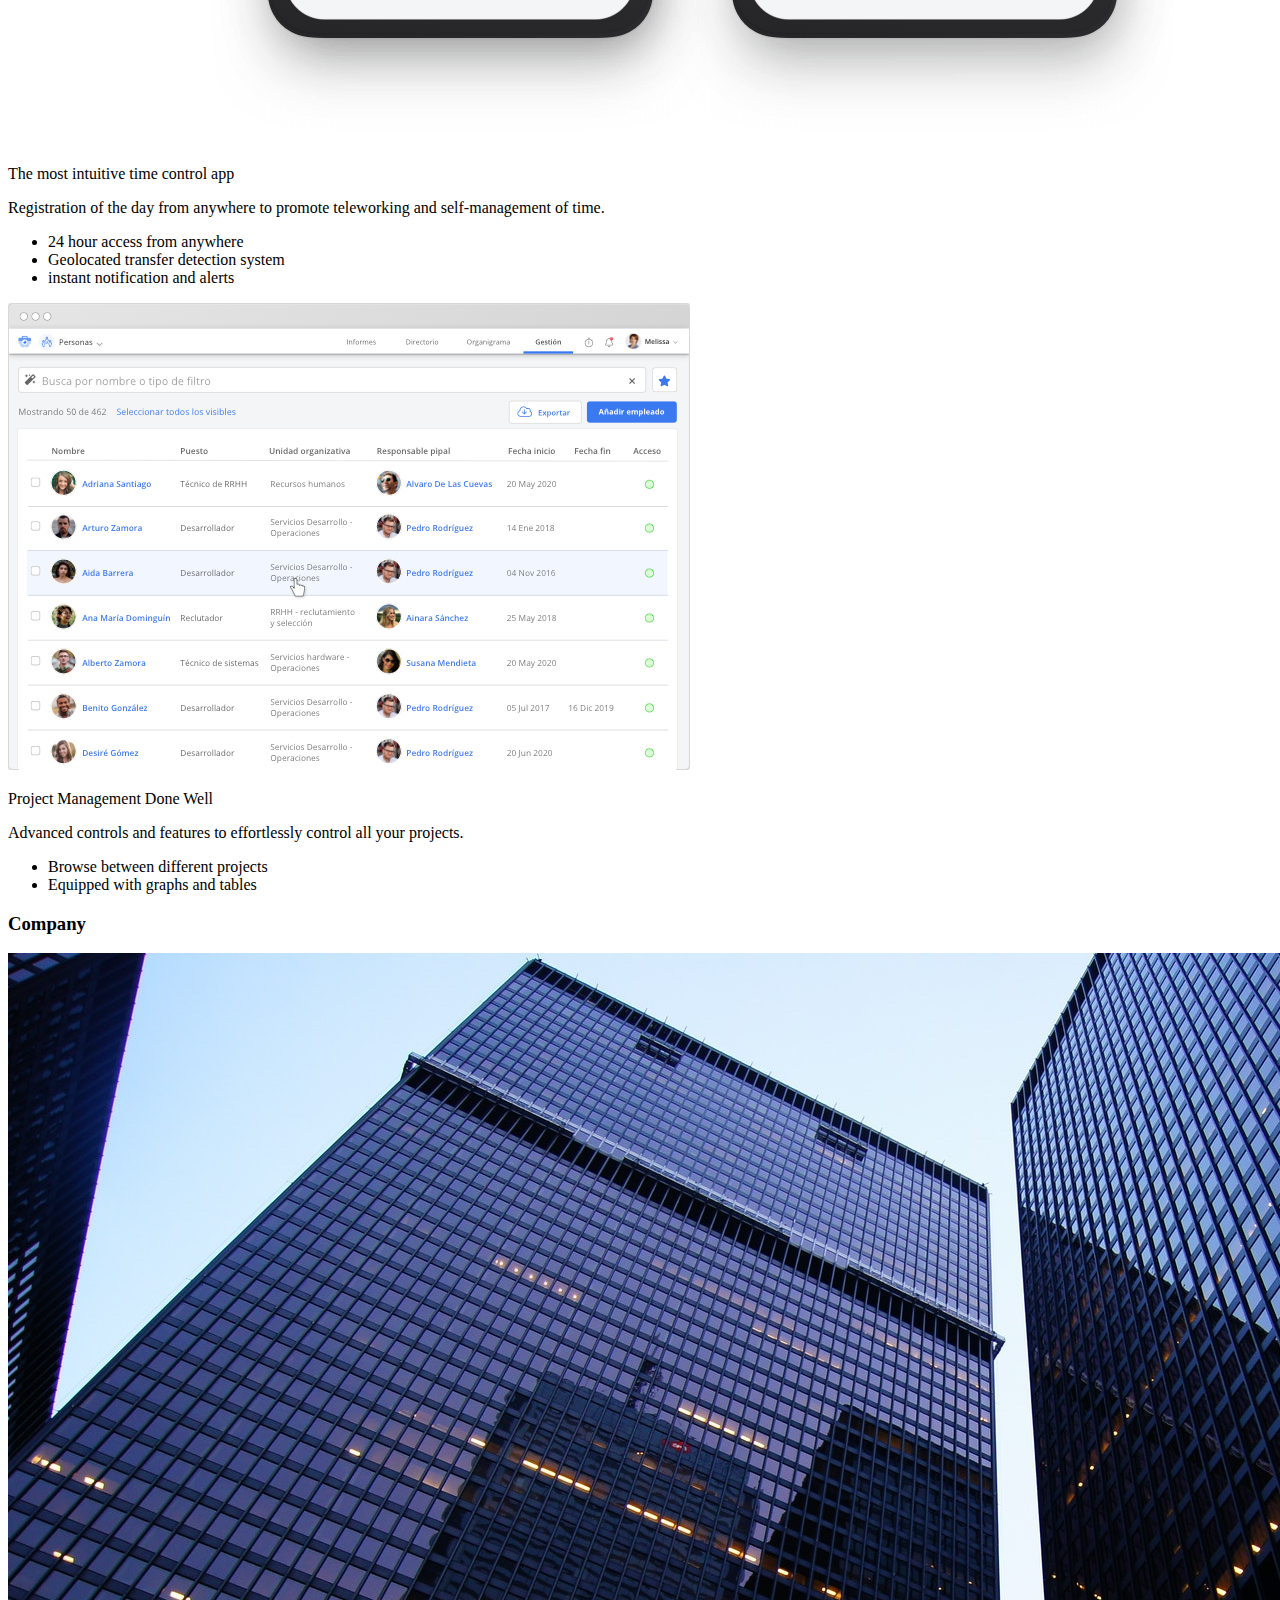
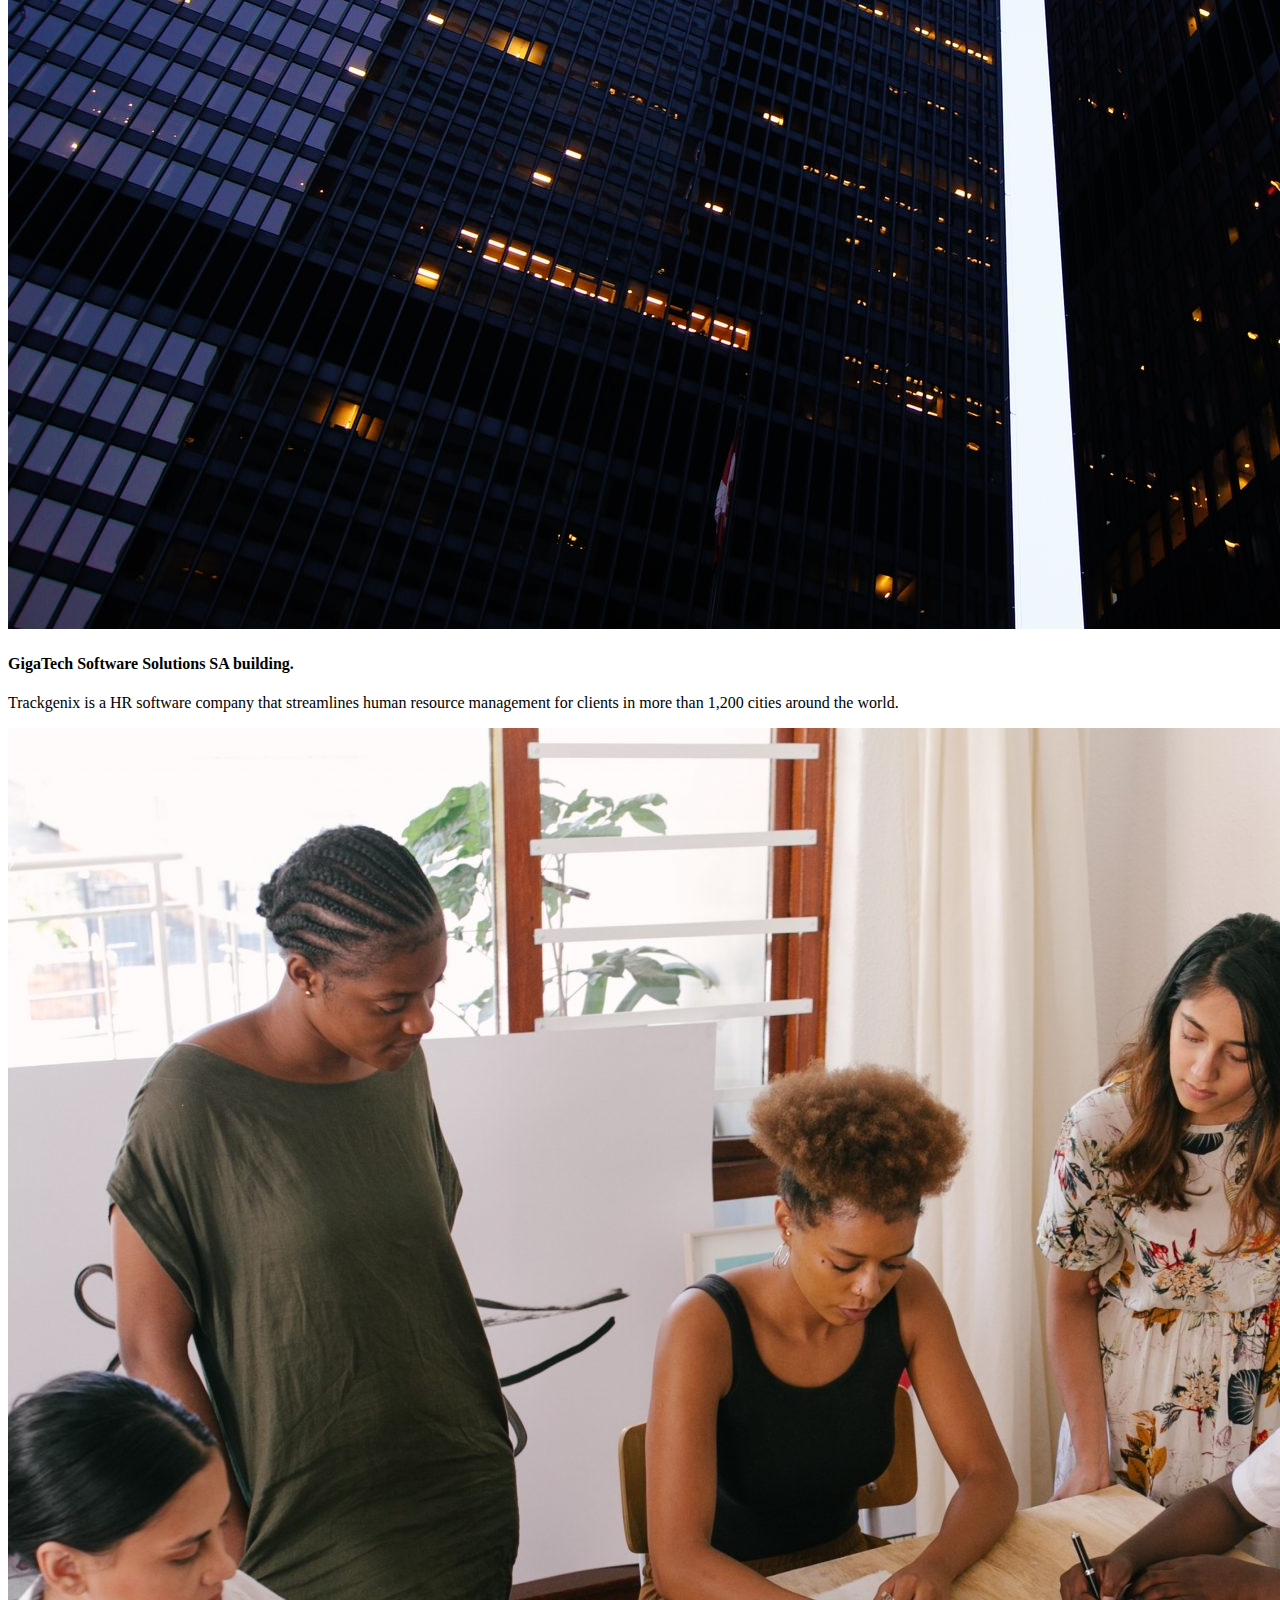
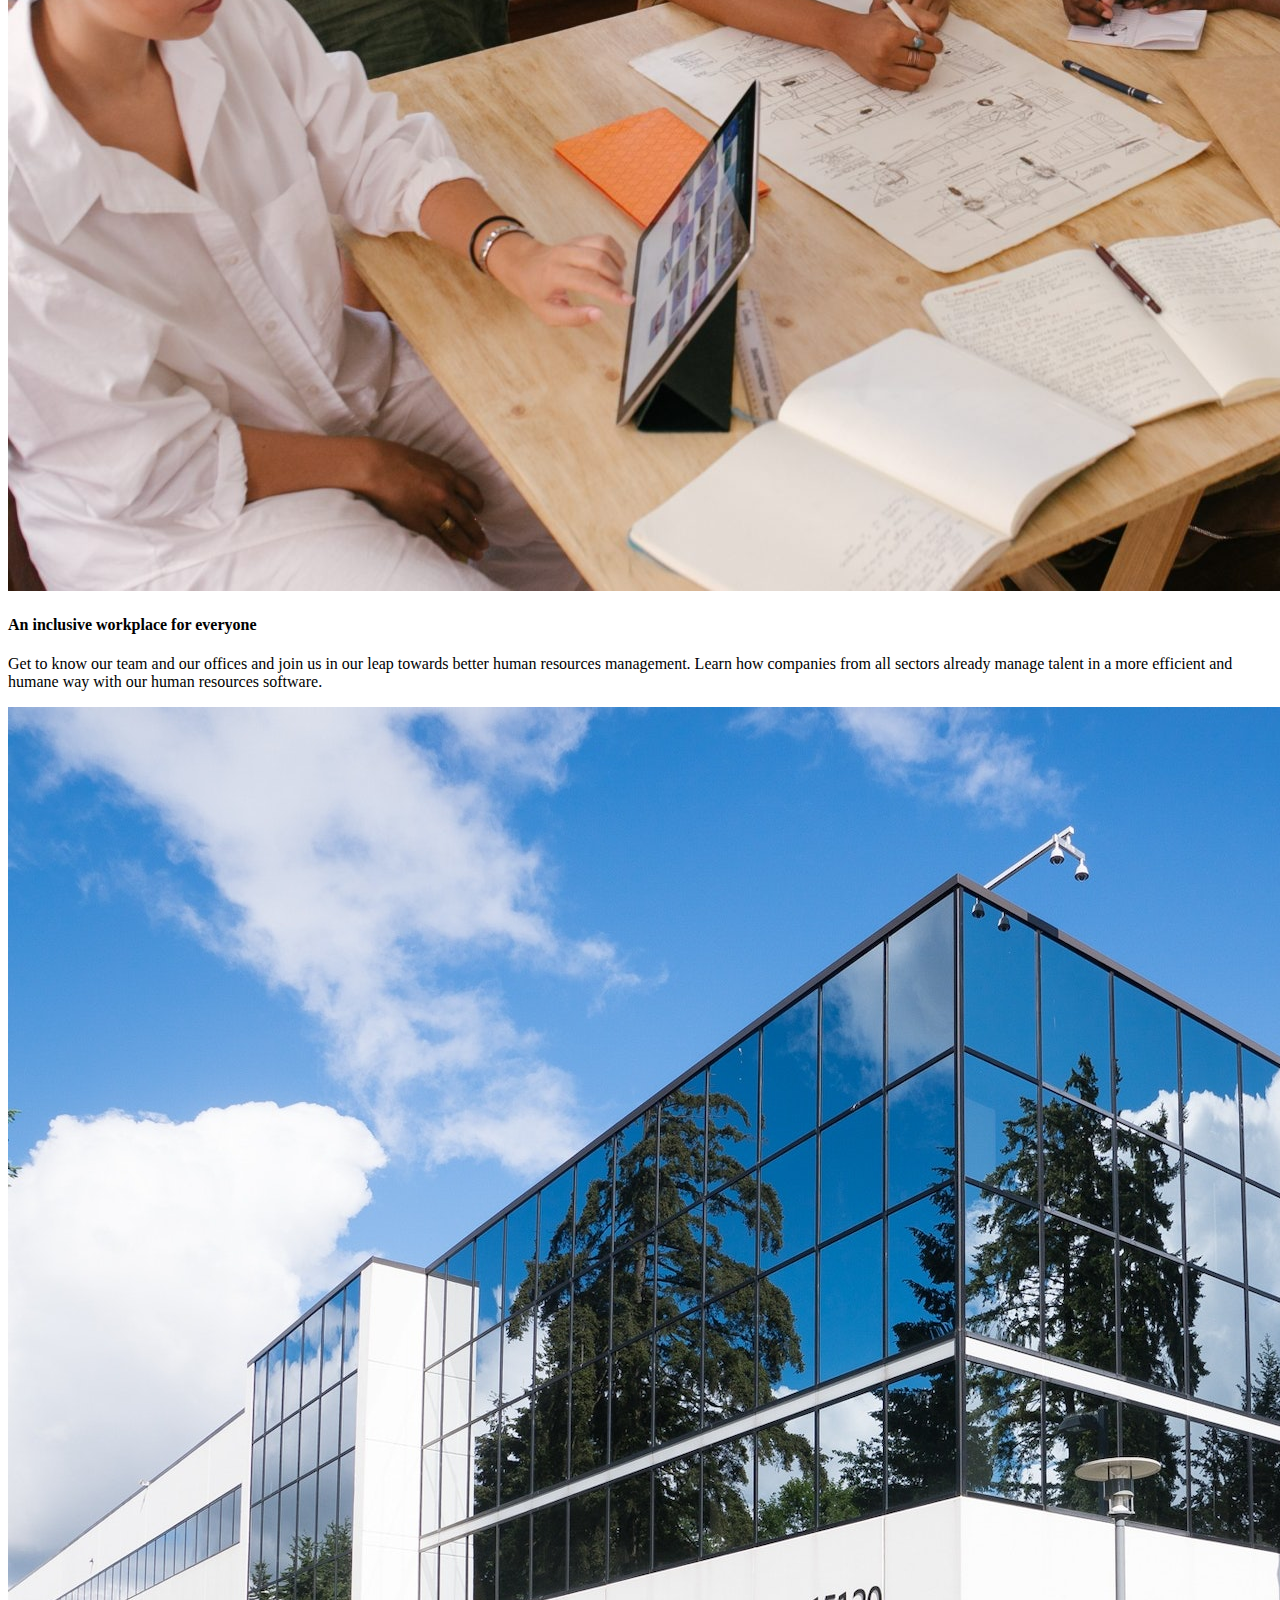
==== commit 52693afb: "finish company section index.html" ====
--- a/Semana-02/index.html
+++ b/Semana-02/index.html
@@ -257,6 +257,32 @@
                 <li>Equipped with graphs and tables</li>
             </ul>
         </article>
+        <article>
+            <h3>
+                Company
+            </h3>
+            <img src="./Assets/Img/company-image1.jpg" alt="image of two commercial buildings">
+            <h4>
+                GigaTech Software Solutions SA building.
+            </h4>
+            <p>
+                Trackgenix is a HR software company that streamlines human resource management for clients in more than 1,200 cities around the world.
+            </p>
+            <img src="./Assets/Img/company-image2.jpg" alt="image of a group of people working in an office">
+            <h4>
+                An inclusive workplace for everyone
+            </h4>
+            <p>
+                Get to know our team and our offices and join us in our leap towards better human resources management. Learn how companies from all sectors already manage talent in a more efficient and humane way with our human resources software.
+            </p>
+            <img src="./Assets/Img/company-image3.jpg" alt="head office image">
+            <h4>
+                Our workplace, our world
+            </h4>
+            <p>
+                Trackgenix was created remotely in 2008 by Yves Hiernaux and Mic Cvilic after many years of working with hard-to-manage and even harder-to-understand reports and timesheets. Although we have grown, we continue with the same goal of offering a flexible, reliable and easy-to-use time control tool.
+            </p>
+        </article>
     </section>
     
     <footer>
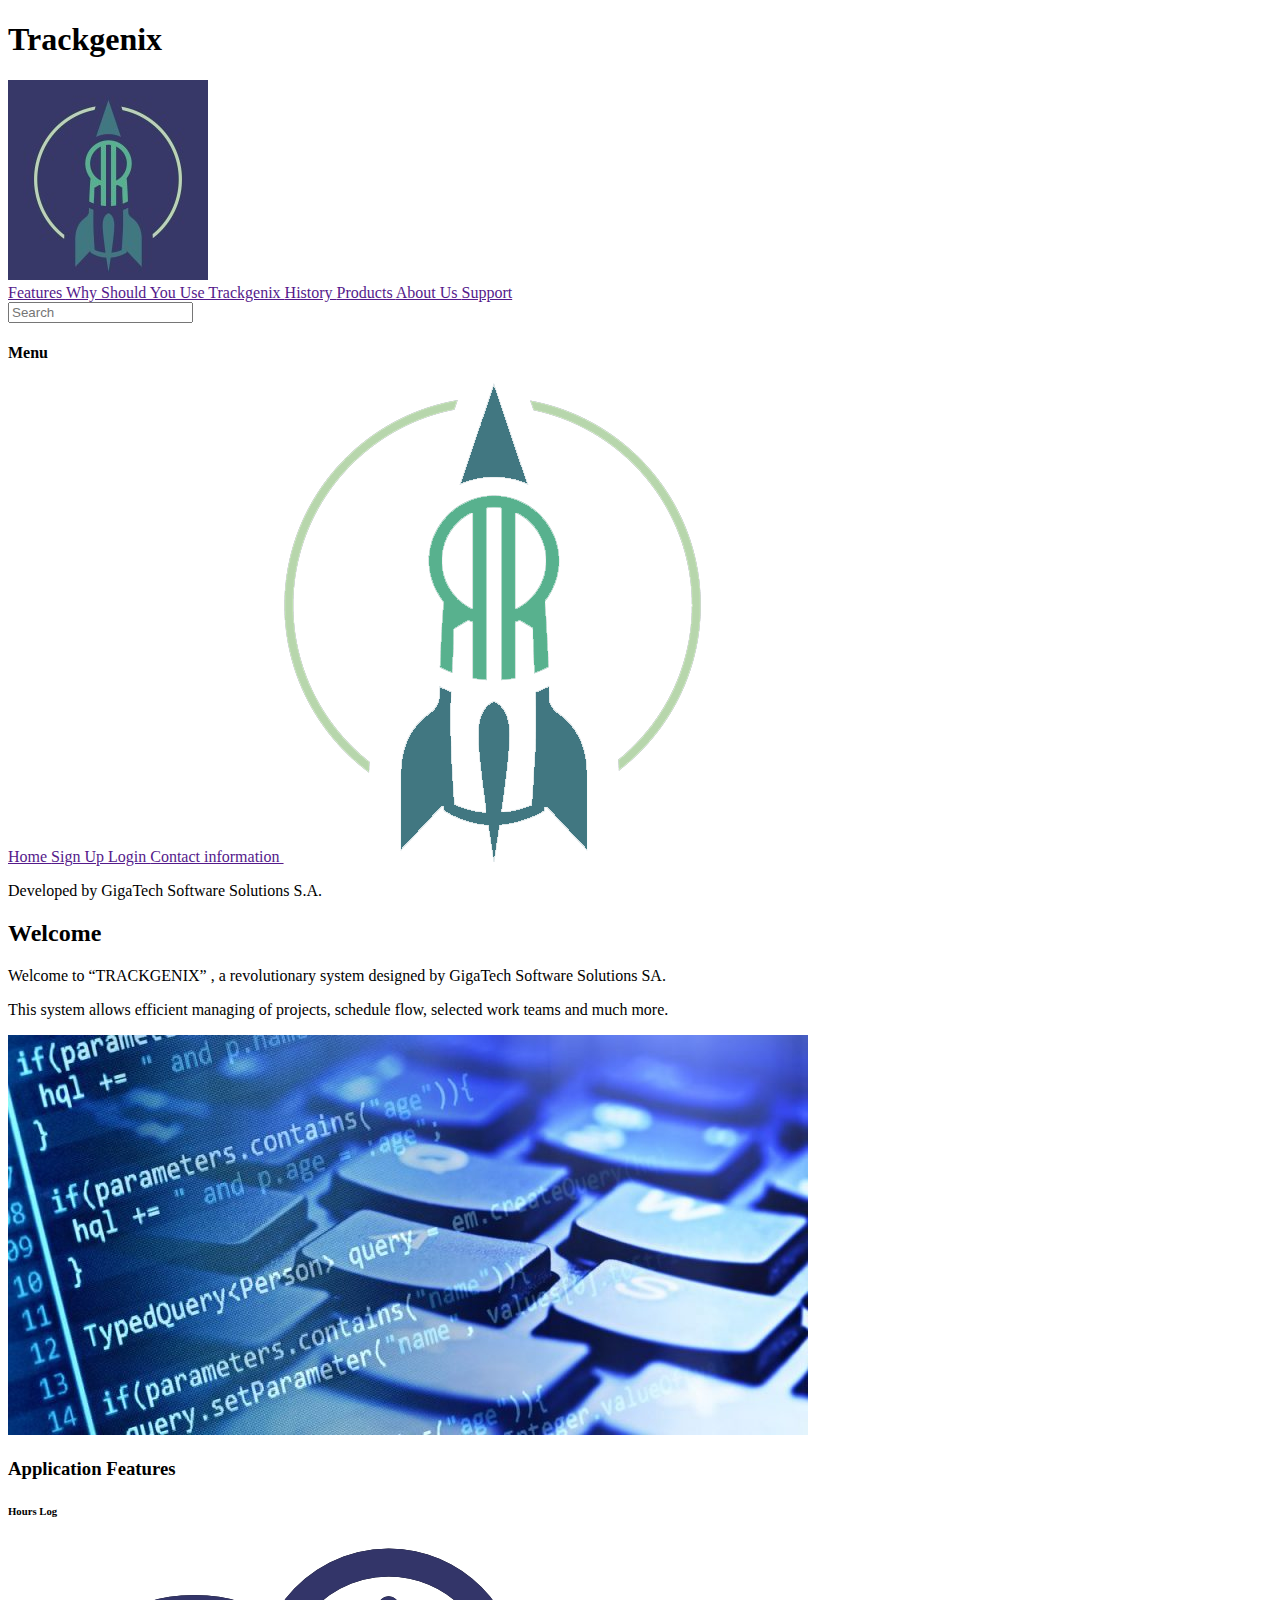
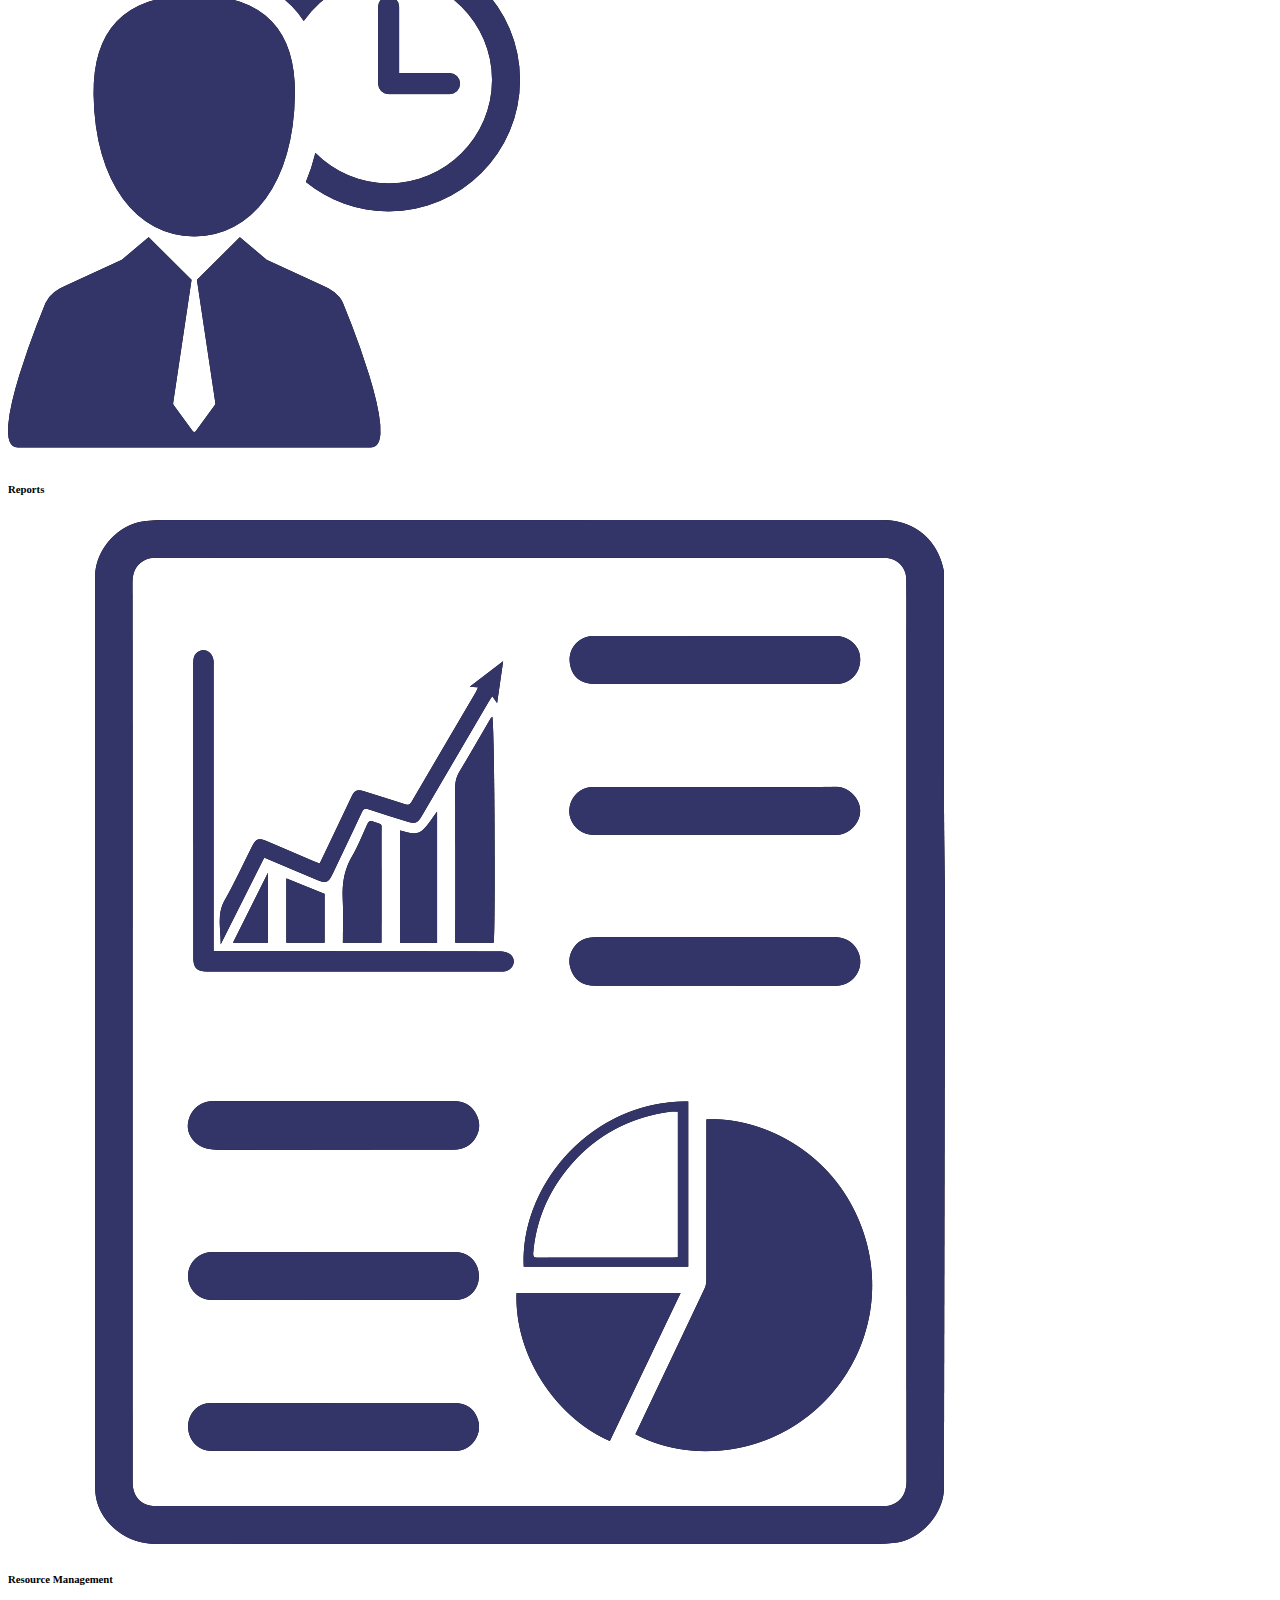
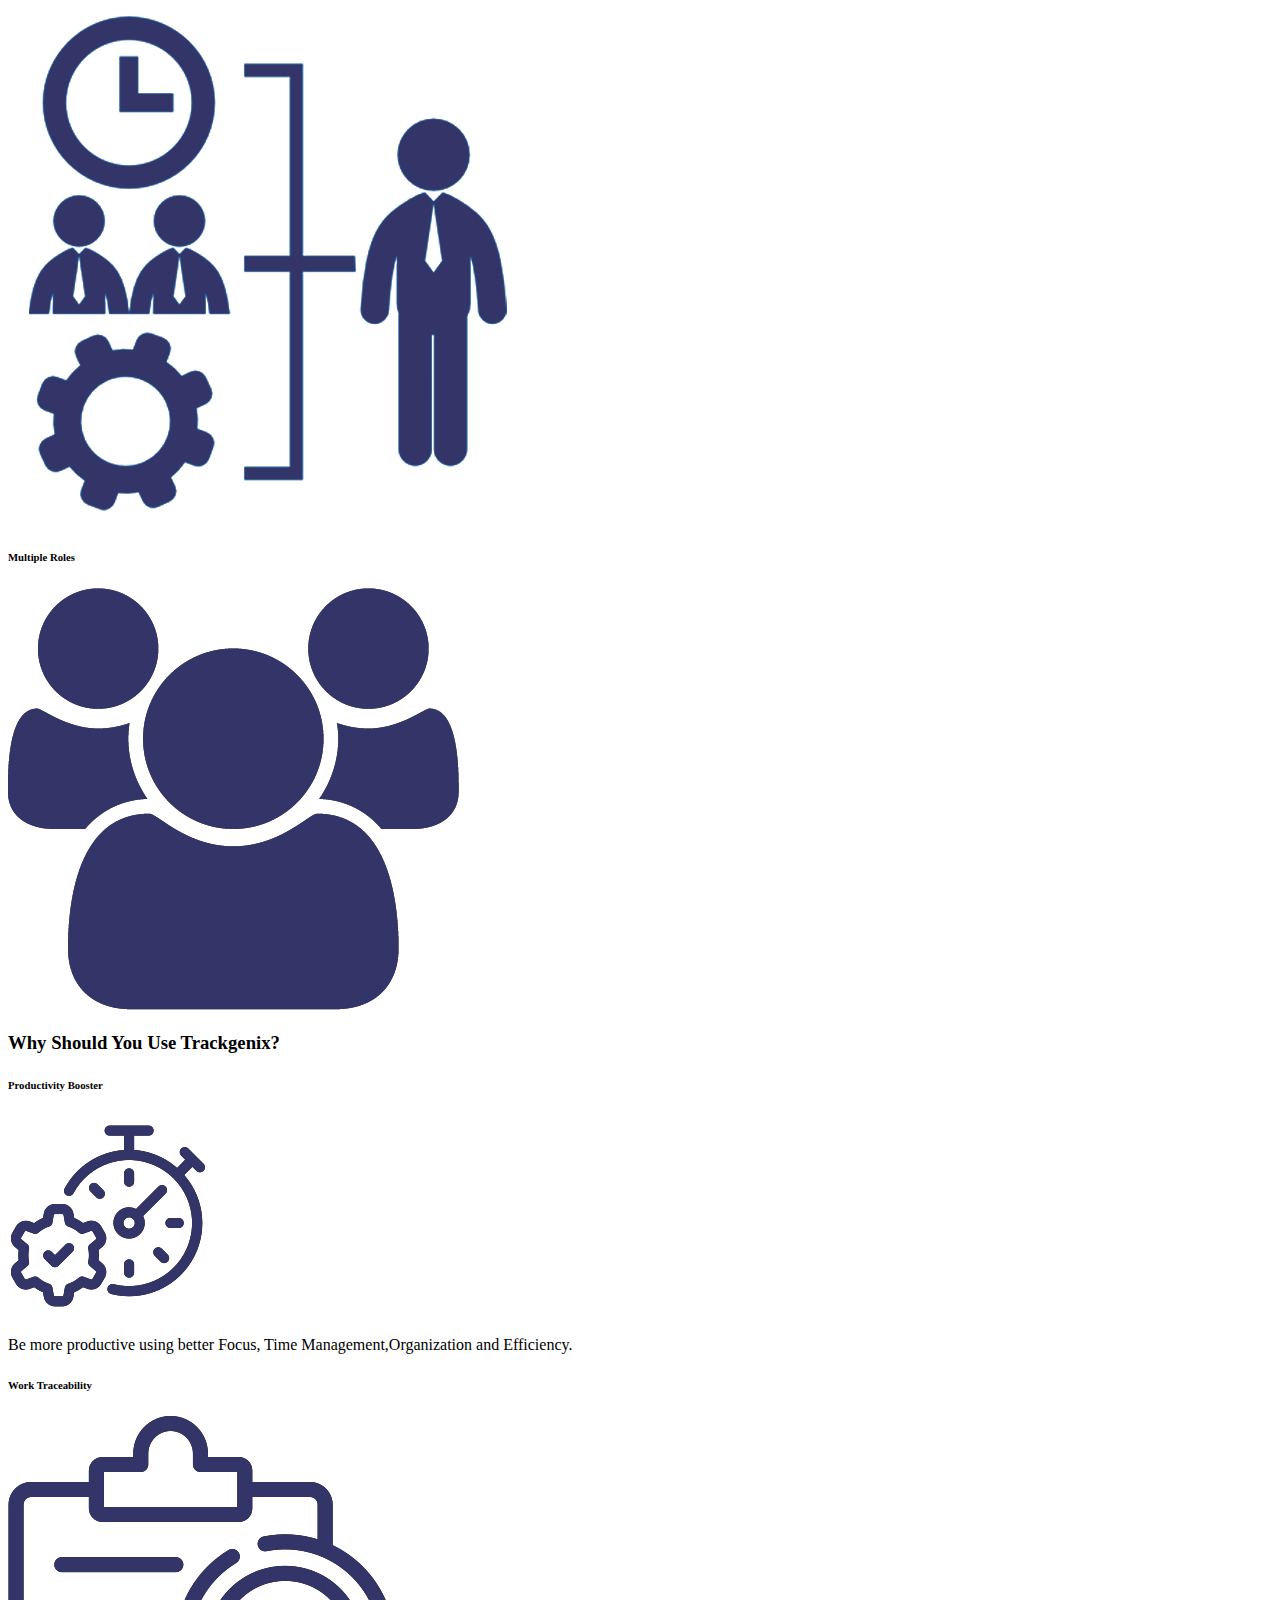
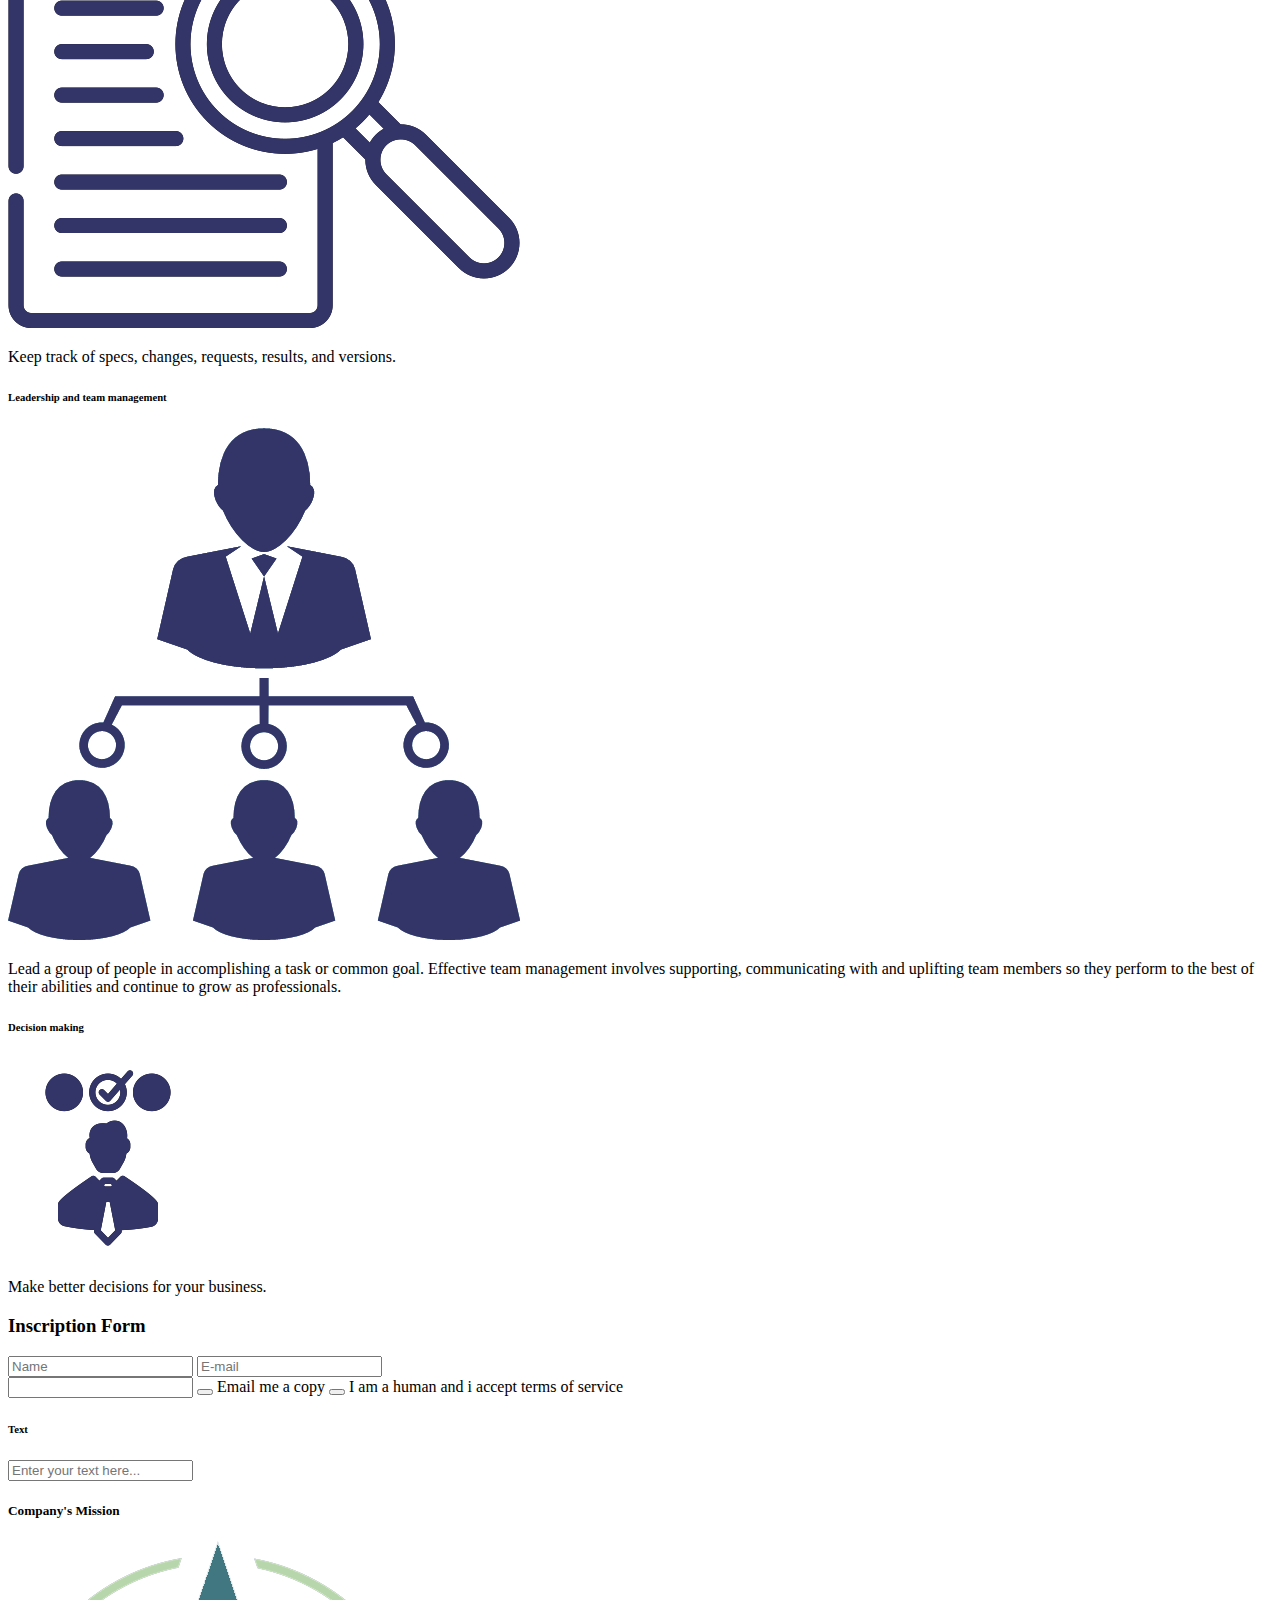
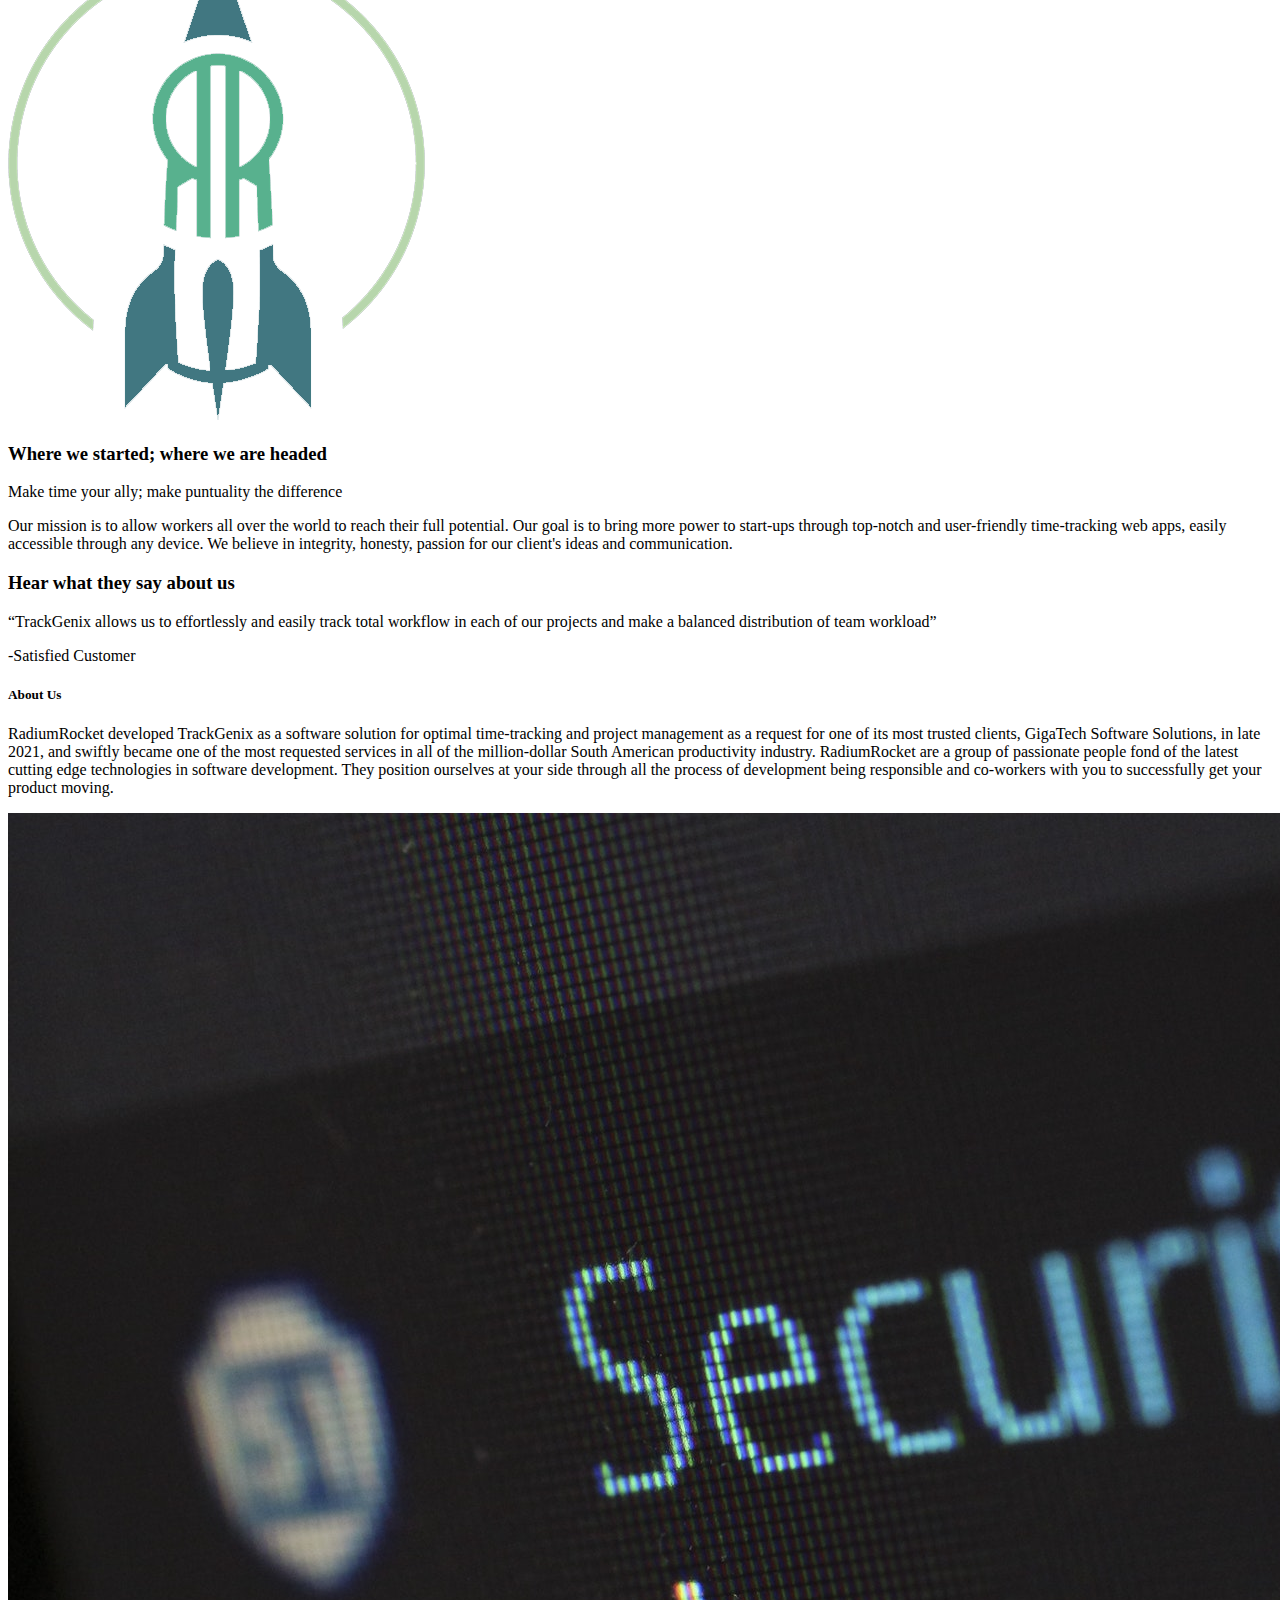
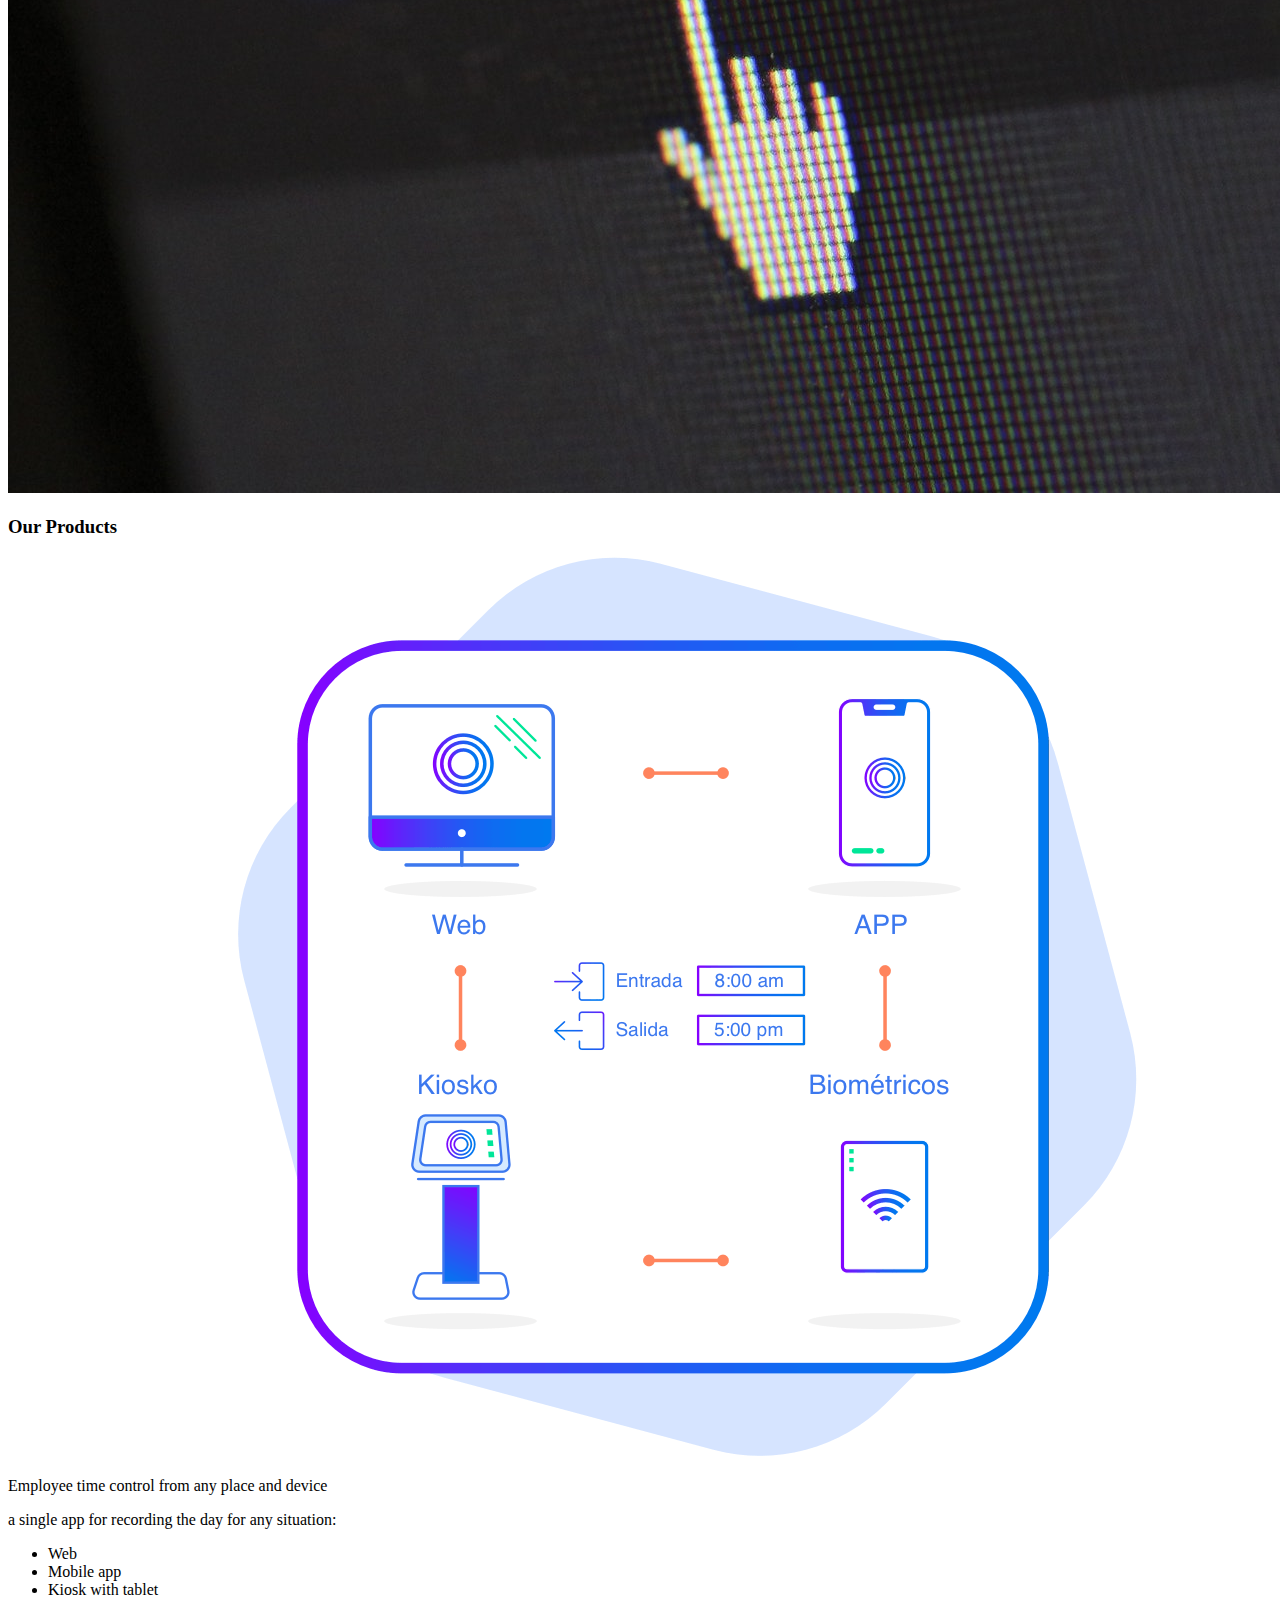
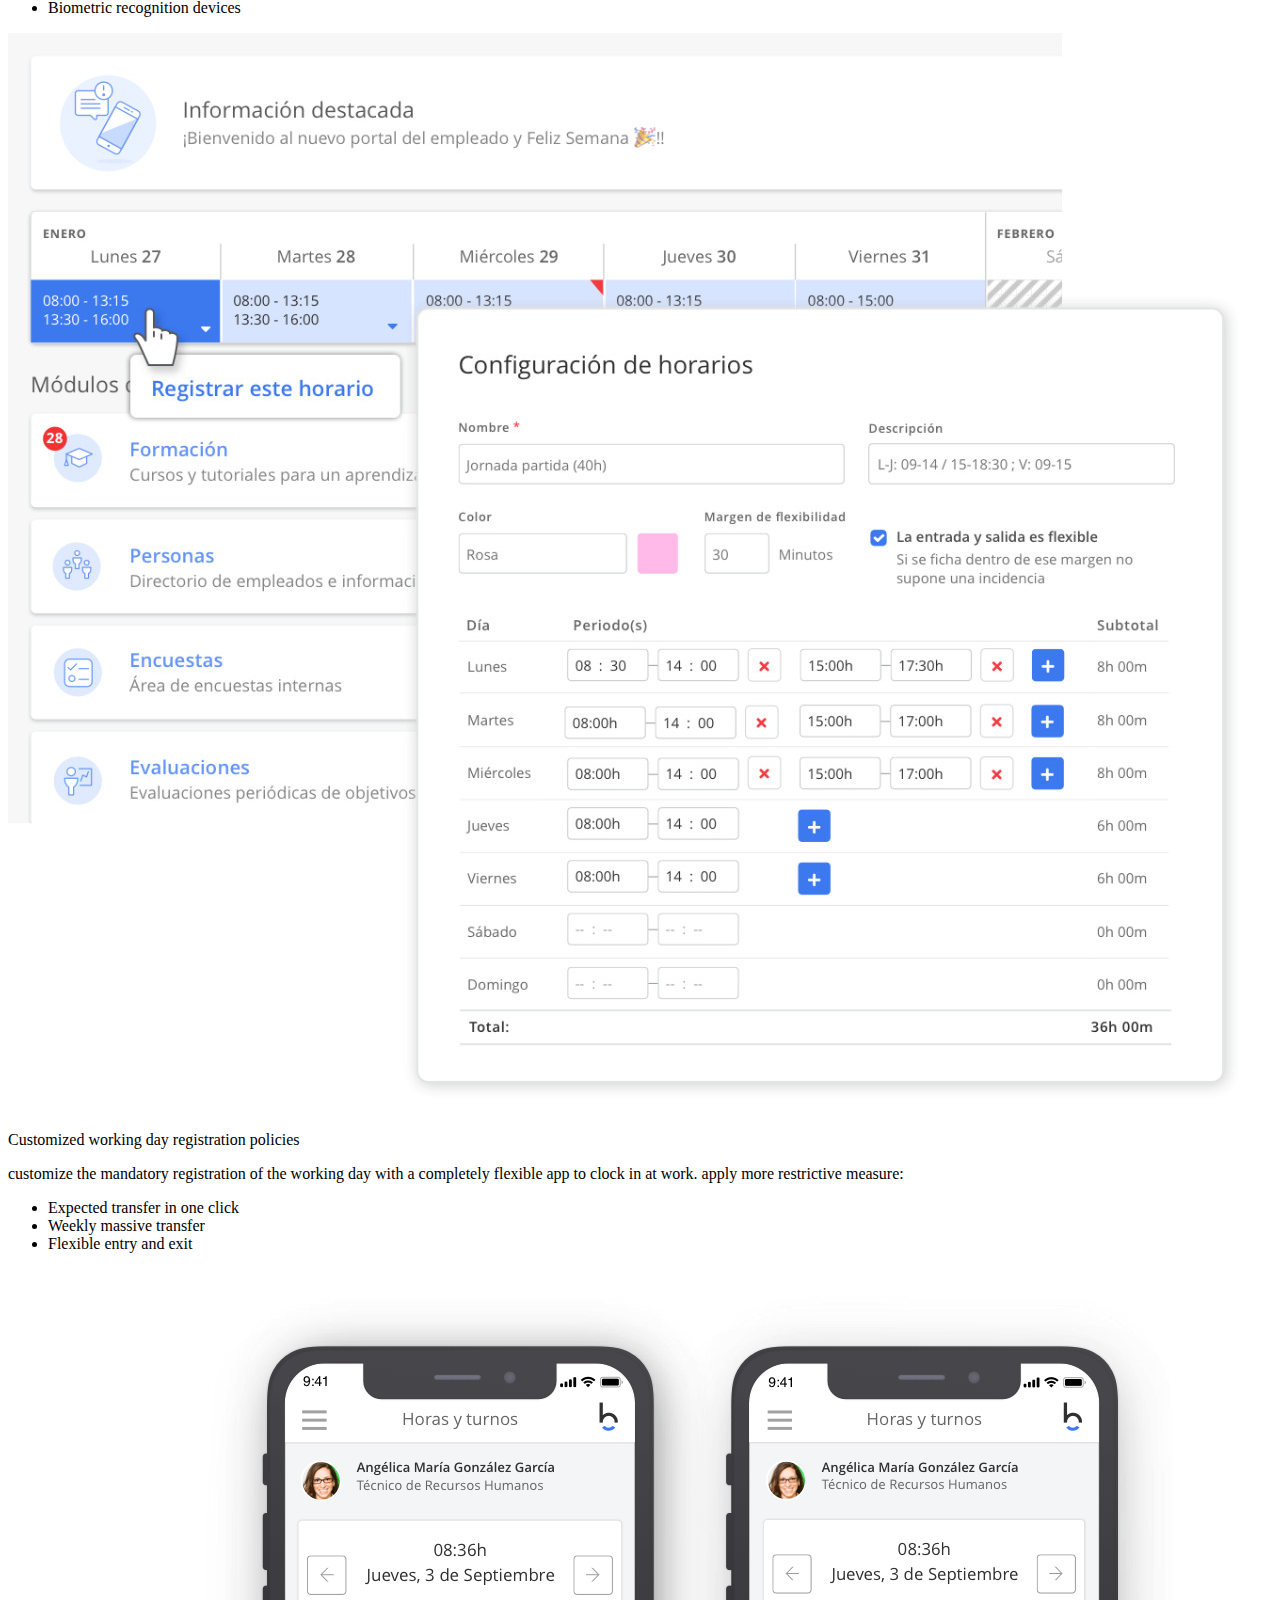
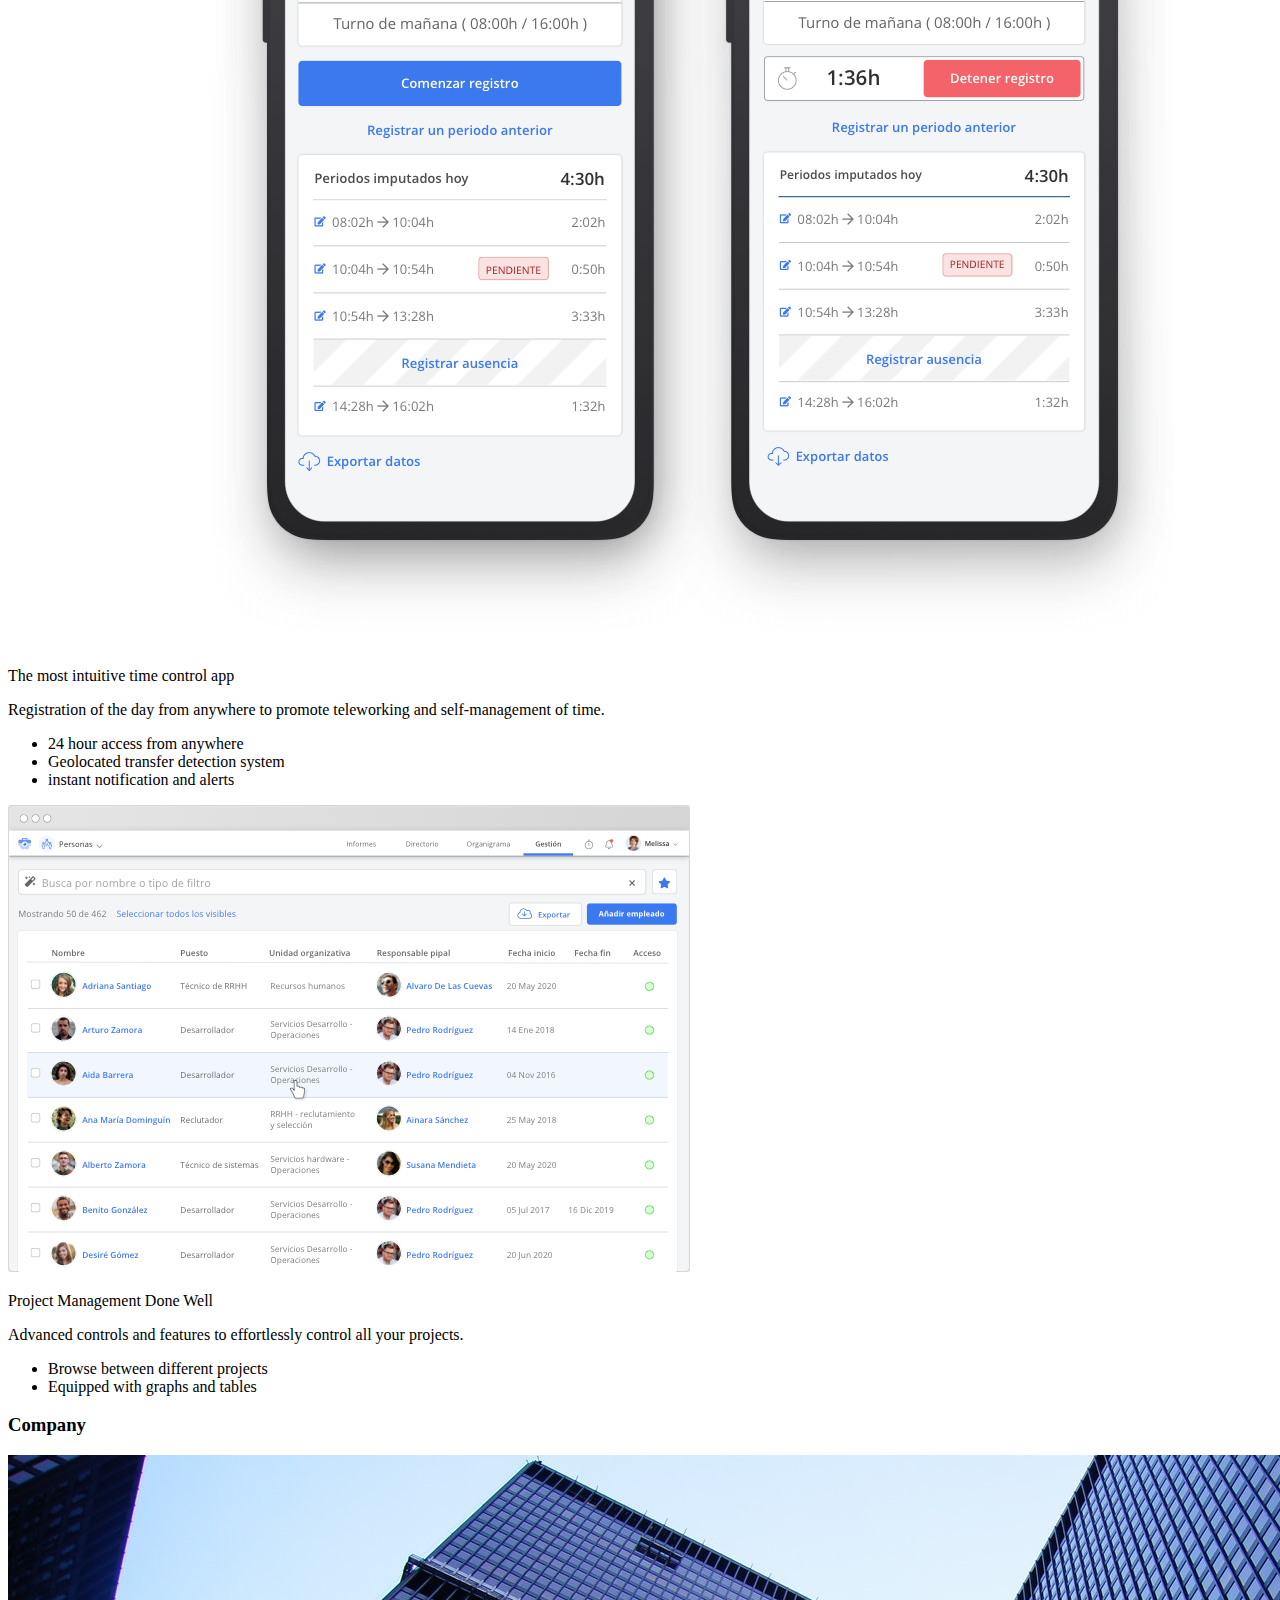
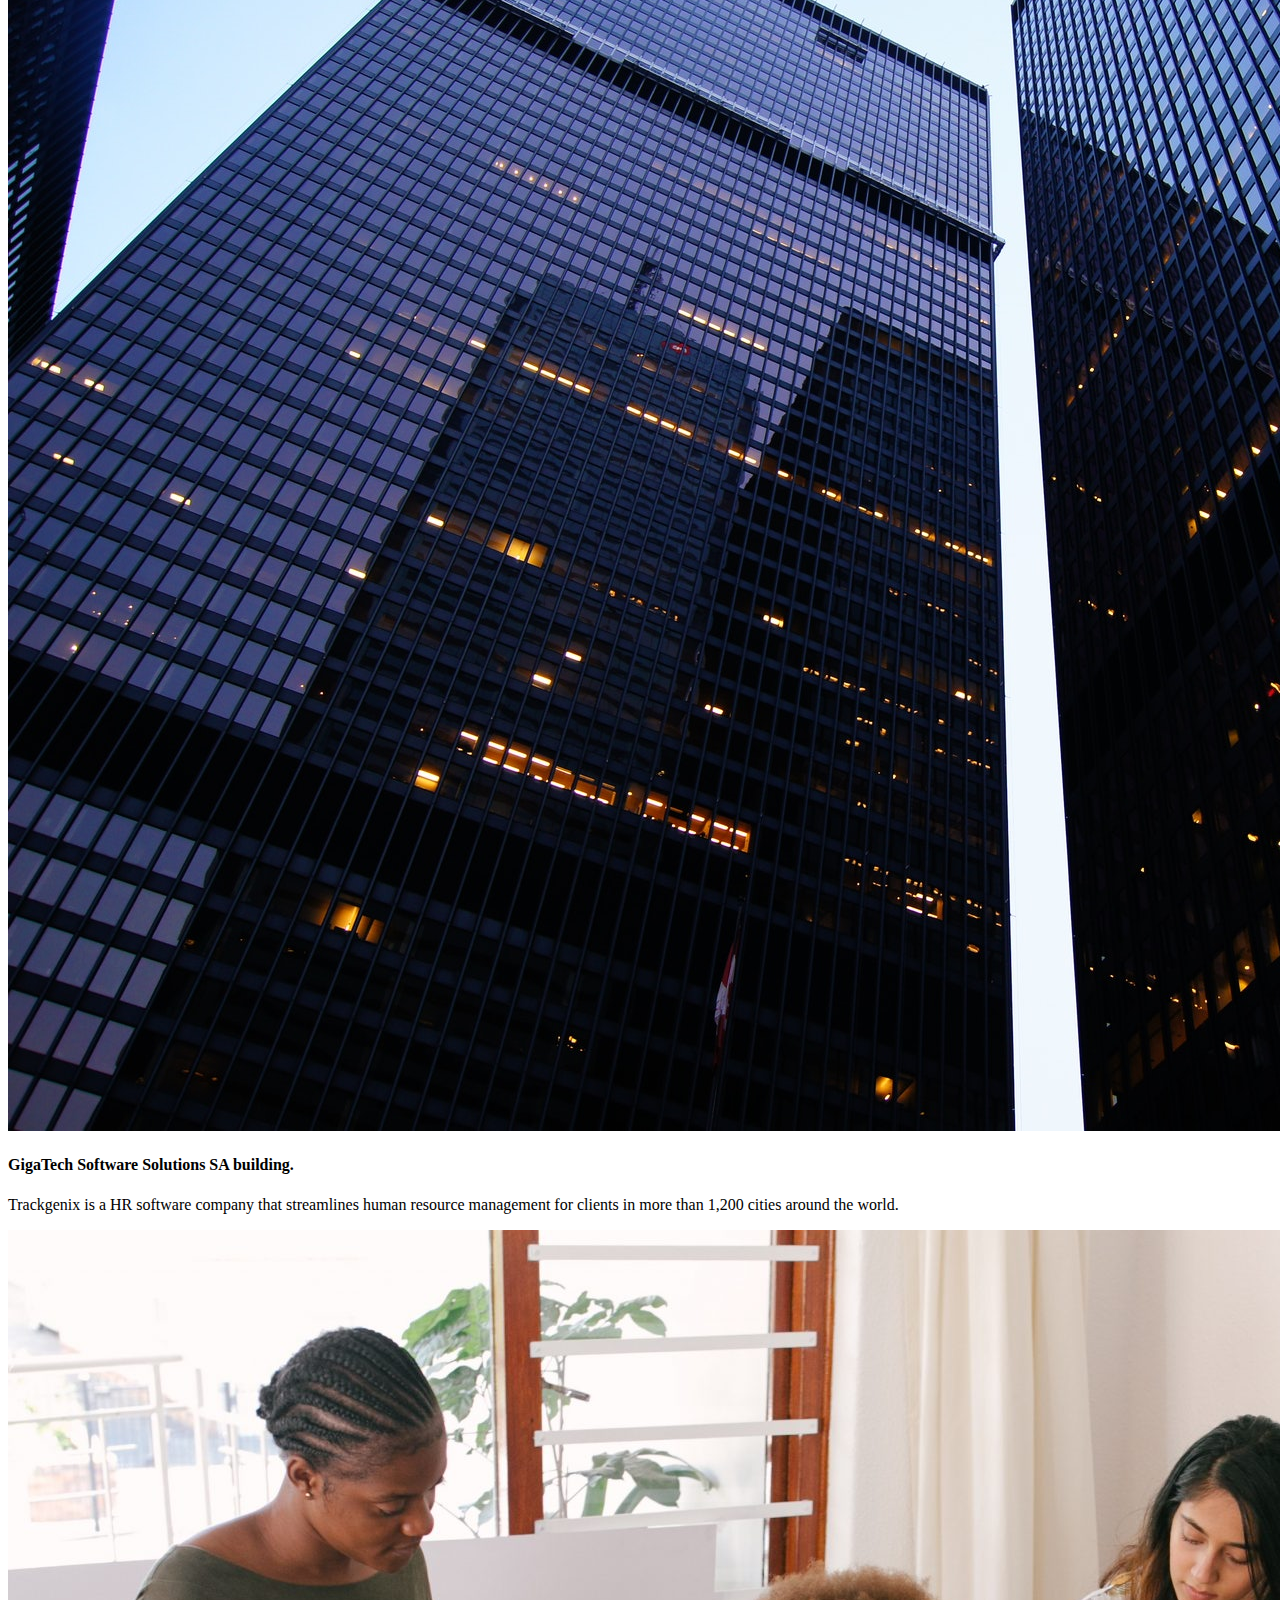
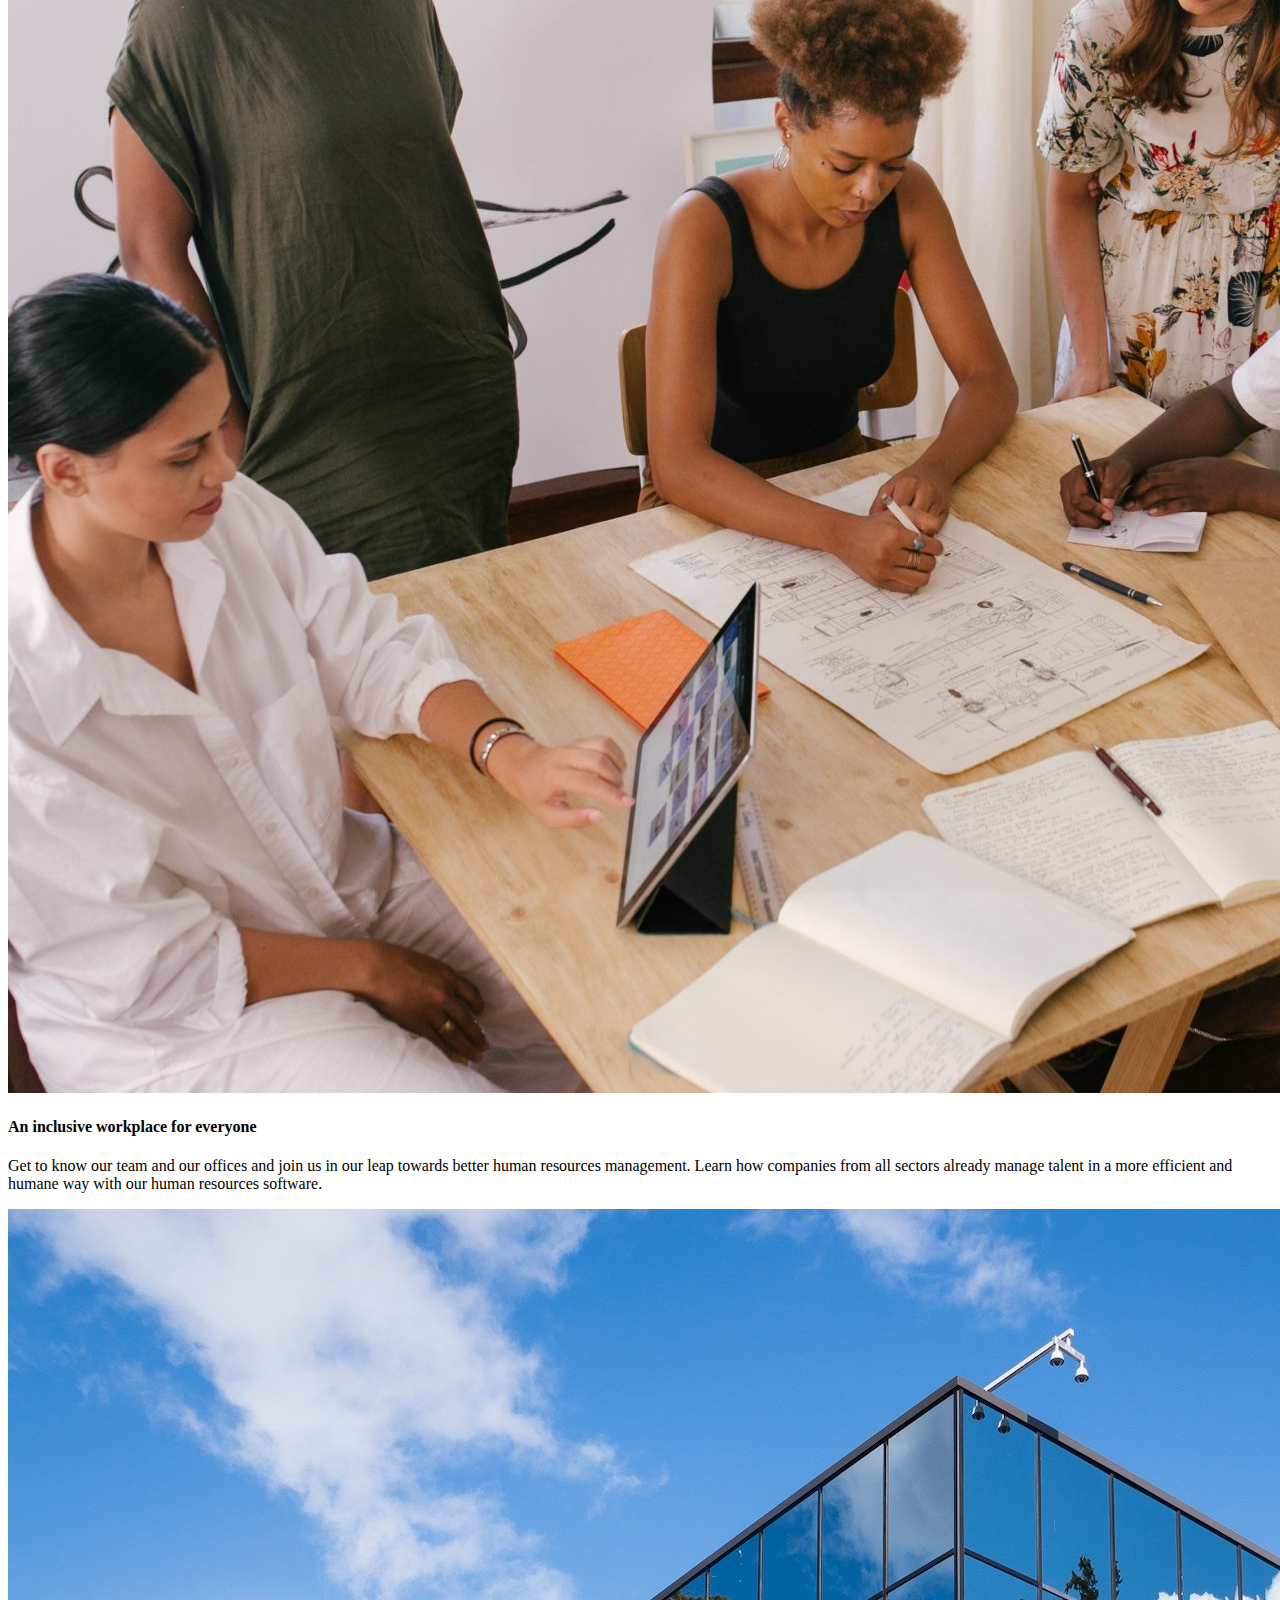
==== commit 4ab1a1d5: "finish index.html" ====
--- a/Semana-02/index.html
+++ b/Semana-02/index.html
@@ -175,6 +175,7 @@
             <h5>
                 Company's Mission
             </h5>
+            <img src="./Assets/Img/rocket-logo.png" alt="logo of Radium Rocket">
             <h3>
                 Where we started; where we are headed
             </h3>
@@ -283,8 +284,32 @@
                 Trackgenix was created remotely in 2008 by Yves Hiernaux and Mic Cvilic after many years of working with hard-to-manage and even harder-to-understand reports and timesheets. Although we have grown, we continue with the same goal of offering a flexible, reliable and easy-to-use time control tool.
             </p>
         </article>
+        <article>
+            <h3>
+                Support
+            </h3>
+            <img src="./Assets/Img/support-image1.jpg" alt="image of a person with headphones in front of the computer">
+            <p>
+                Phone call or Video conference support from 8am to 4pm everyday
+            </p>
+            <img src="./Assets/Img/support-image2.jpg" alt="image of a keyboard and one of its keys is blue and says support">
+            <p>
+                24h support by online chat-bot
+            </p>
+            <h4>
+                Tutorials
+            </h4>
+            <ol>
+                <li>“TrackGenix: Quick Start Guide”                                             05:10</li>
+                <li>“How to set up TrackGenix for your company: In-depth guide”                 31:02</li>
+                <li>“Project Management using TrackGenix”                                       22:15</li>
+                <li>“Unlocking Max Productivity: Advanced Tips and Tricks for Workers”          12:40</li>
+                <li>“Report Reviews Guide”                                                      09:10</li>
+                <li>“Google Calendar & other web services integration”                          11:25</li>
+            </ol>
+            <button type="submit">Browse Full Playlist on Youtube</button>
+        </article>
     </section>
-    
     <footer>
         <span>
             <a href="">
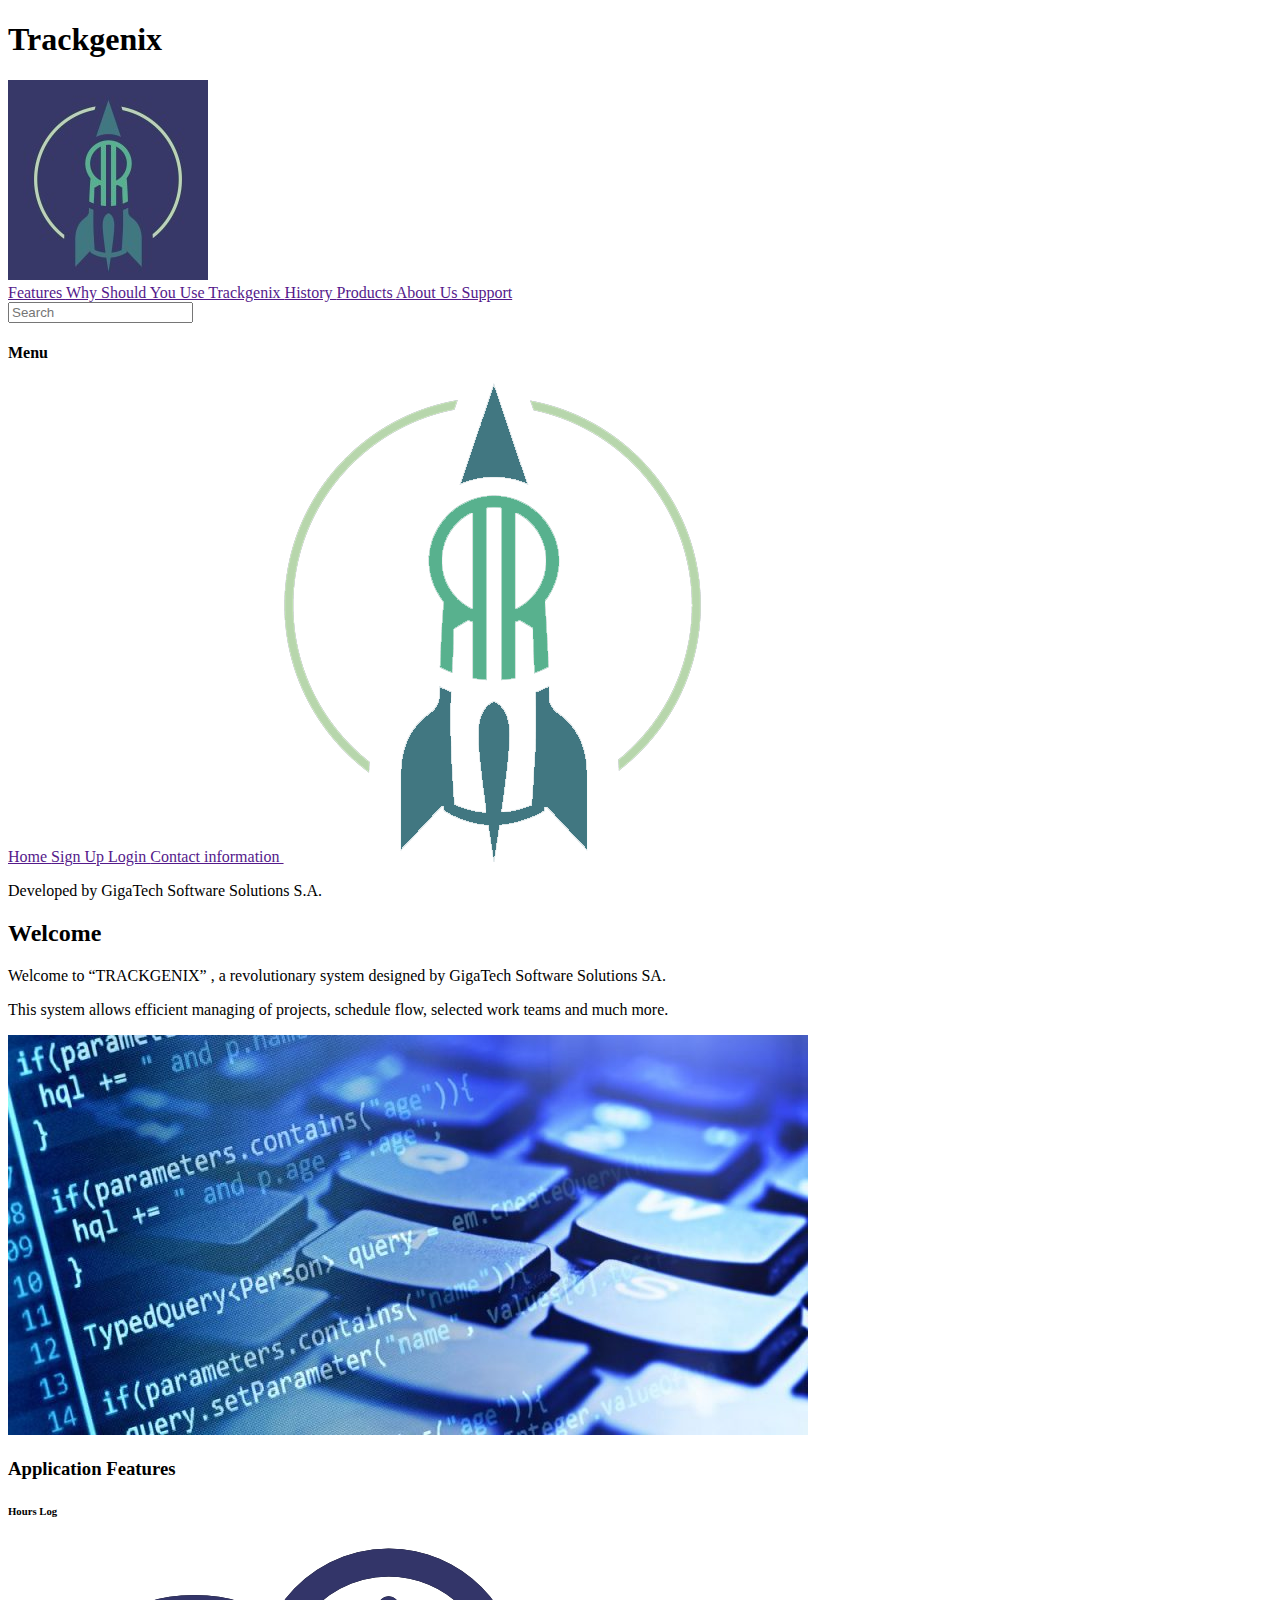
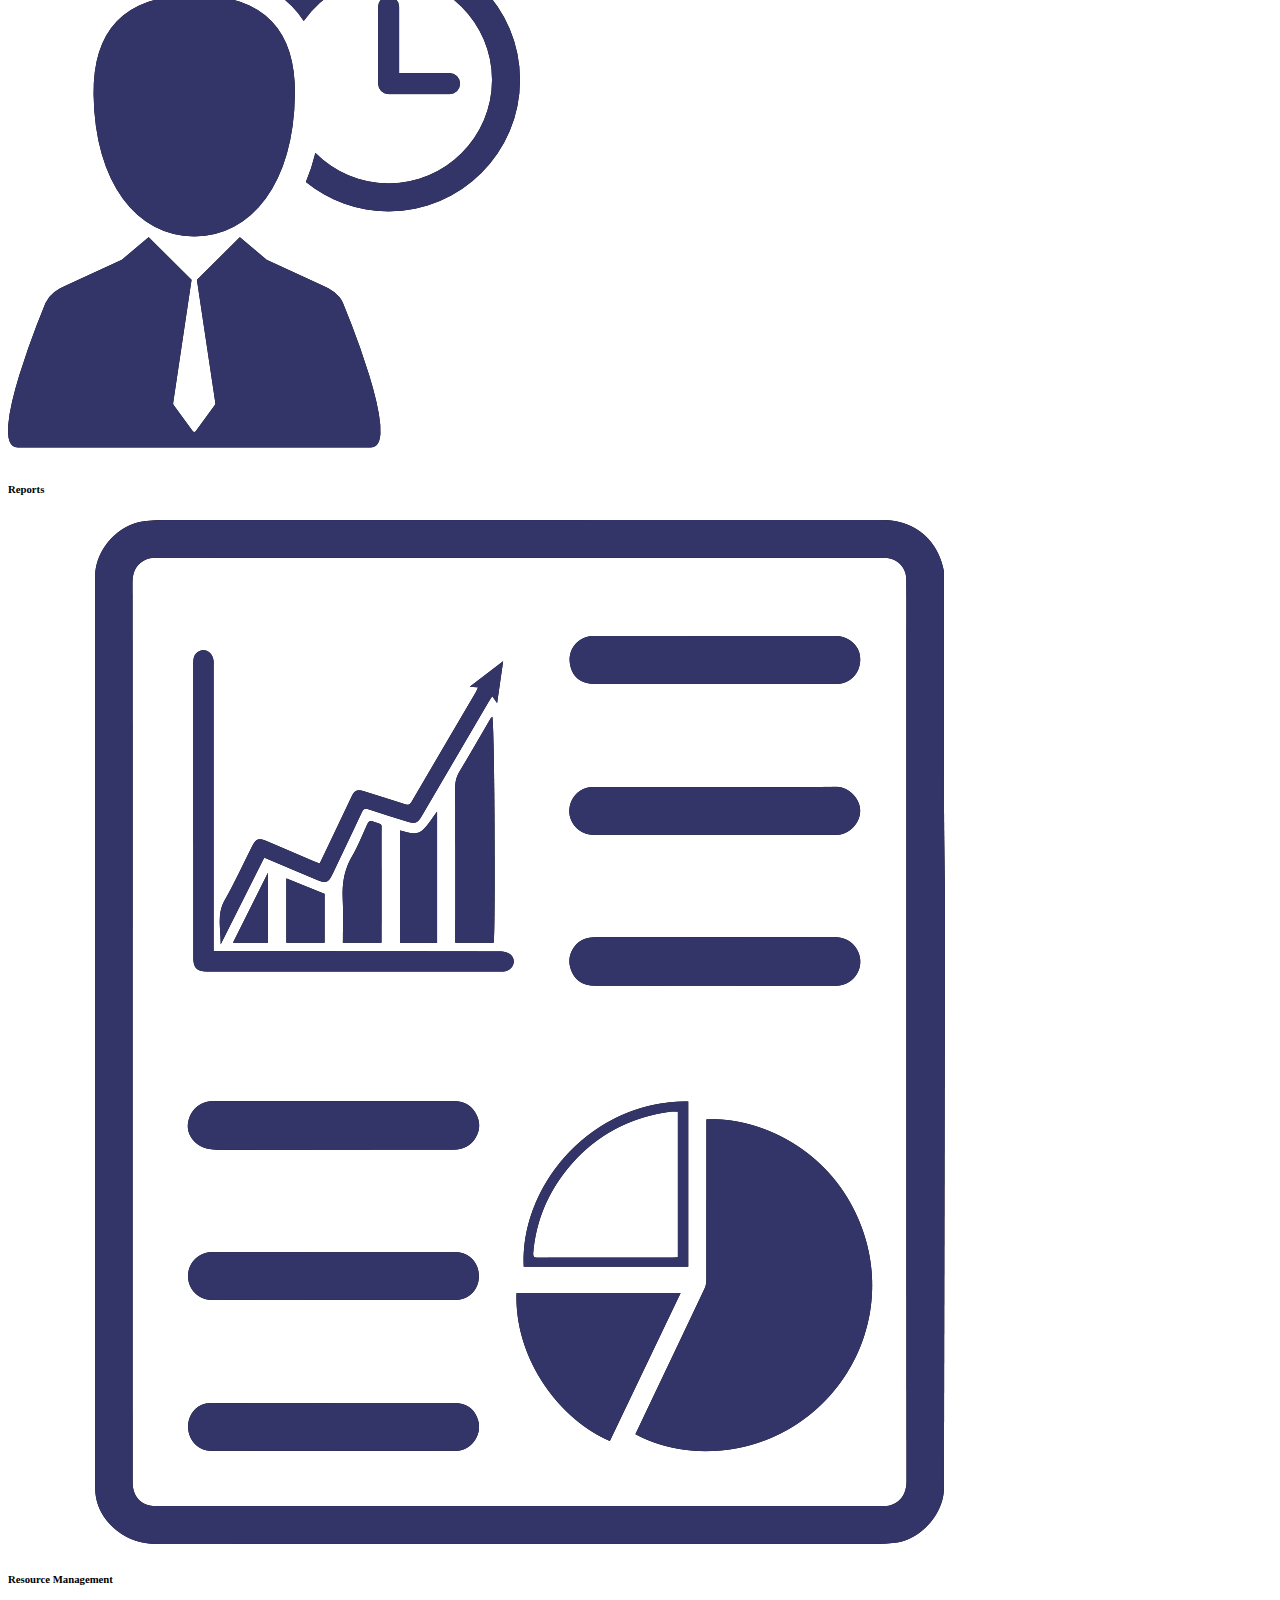
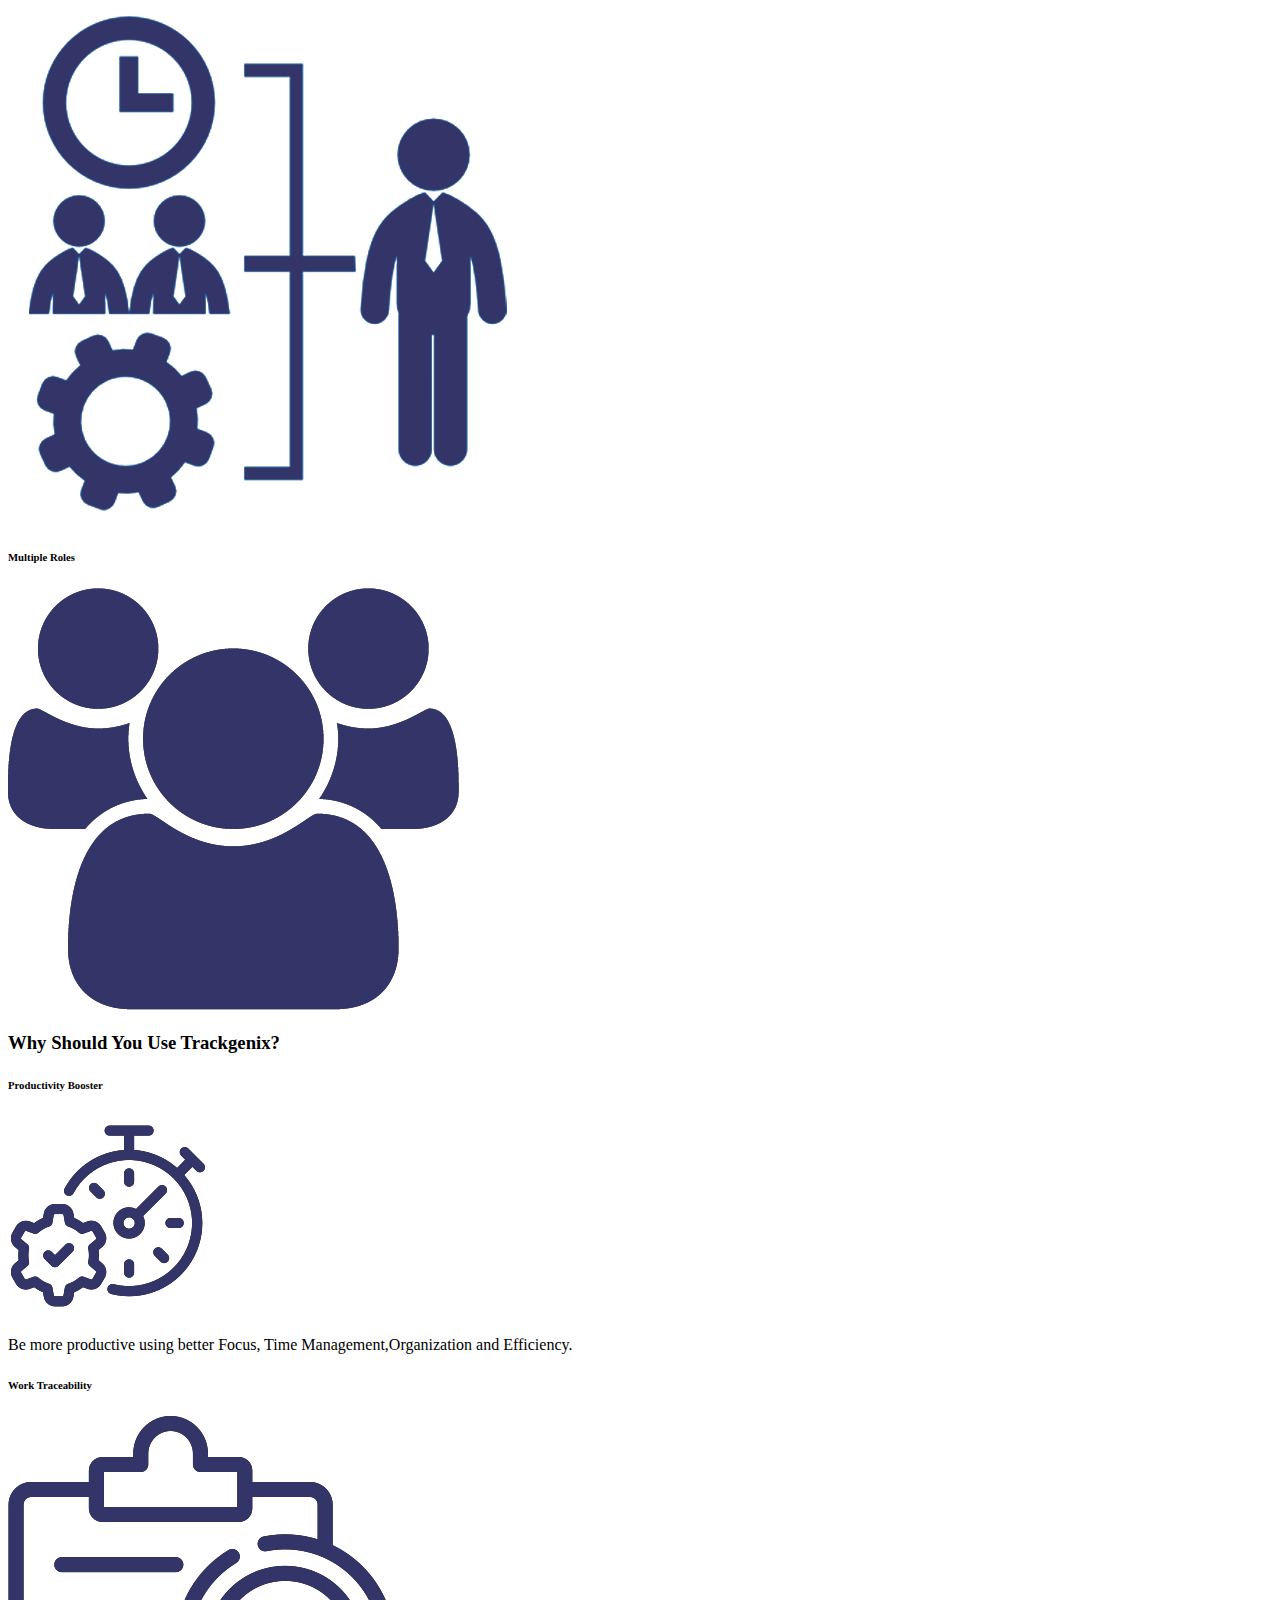
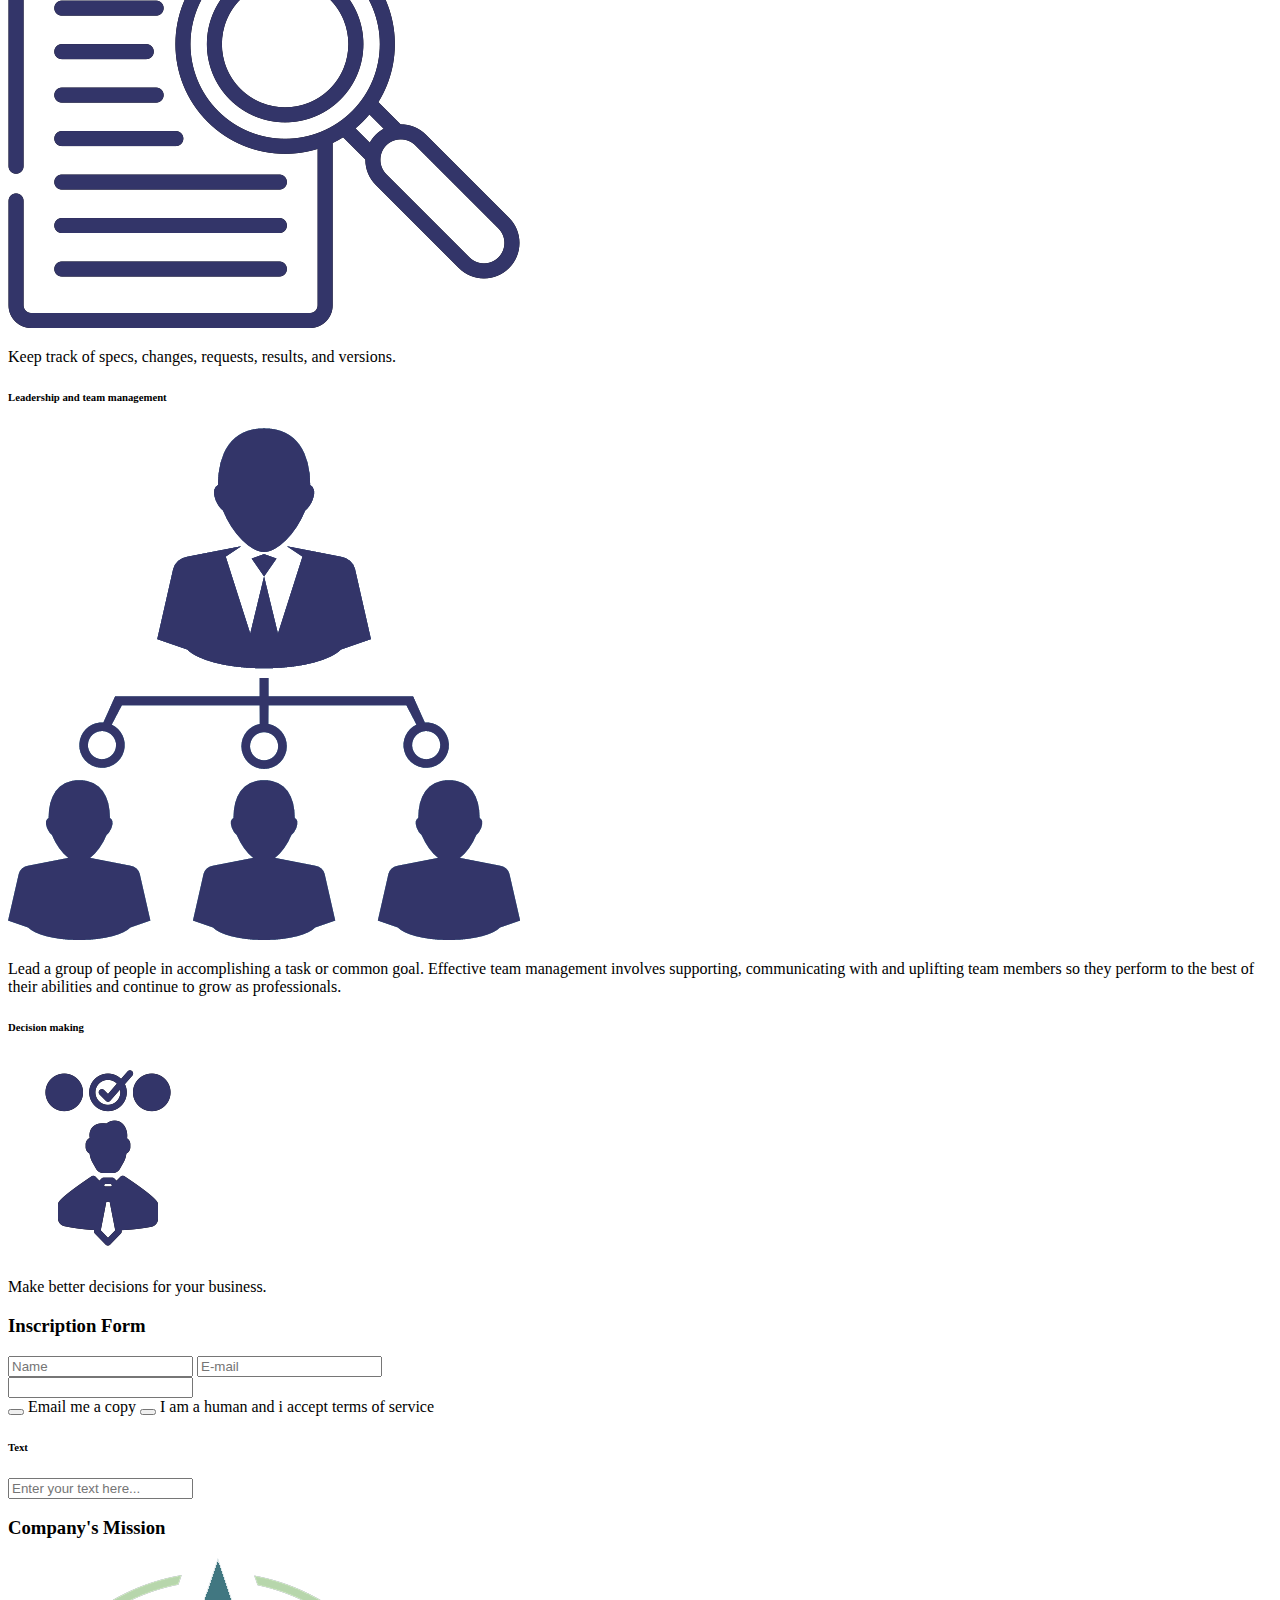
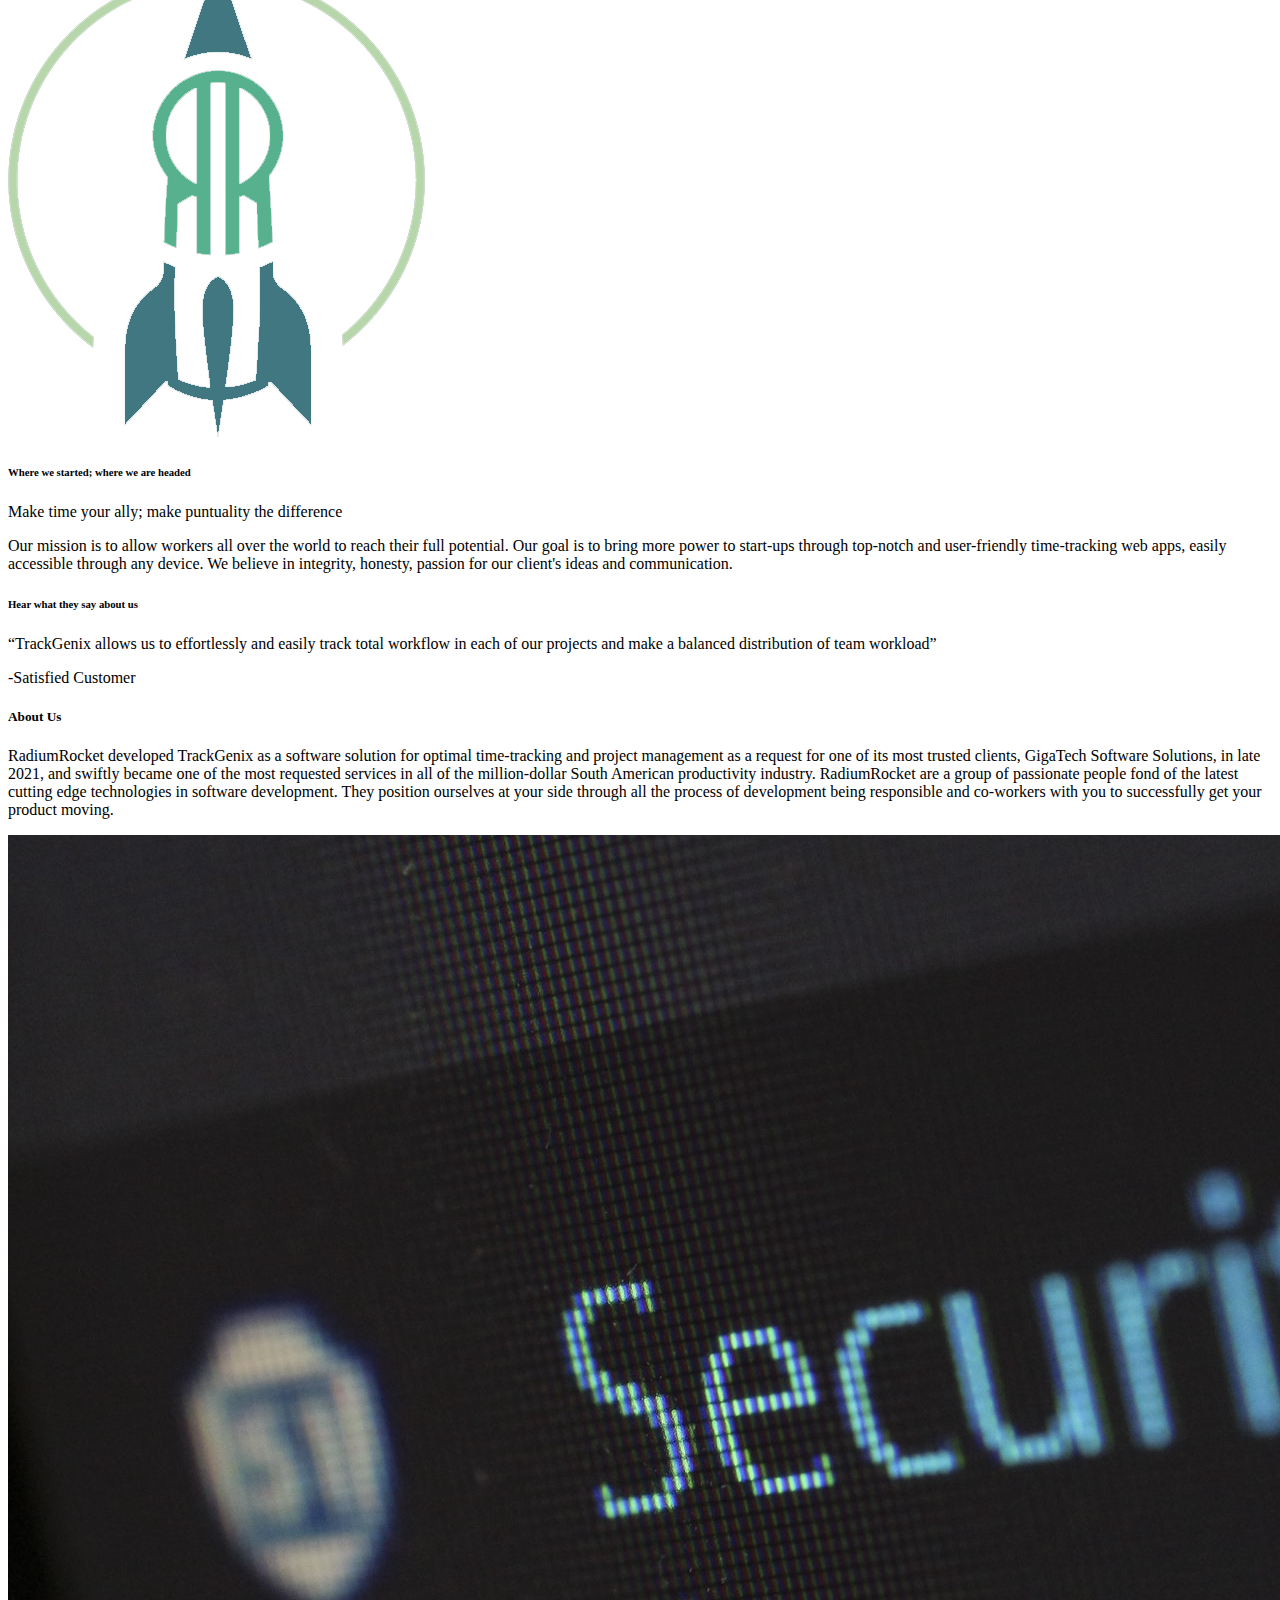
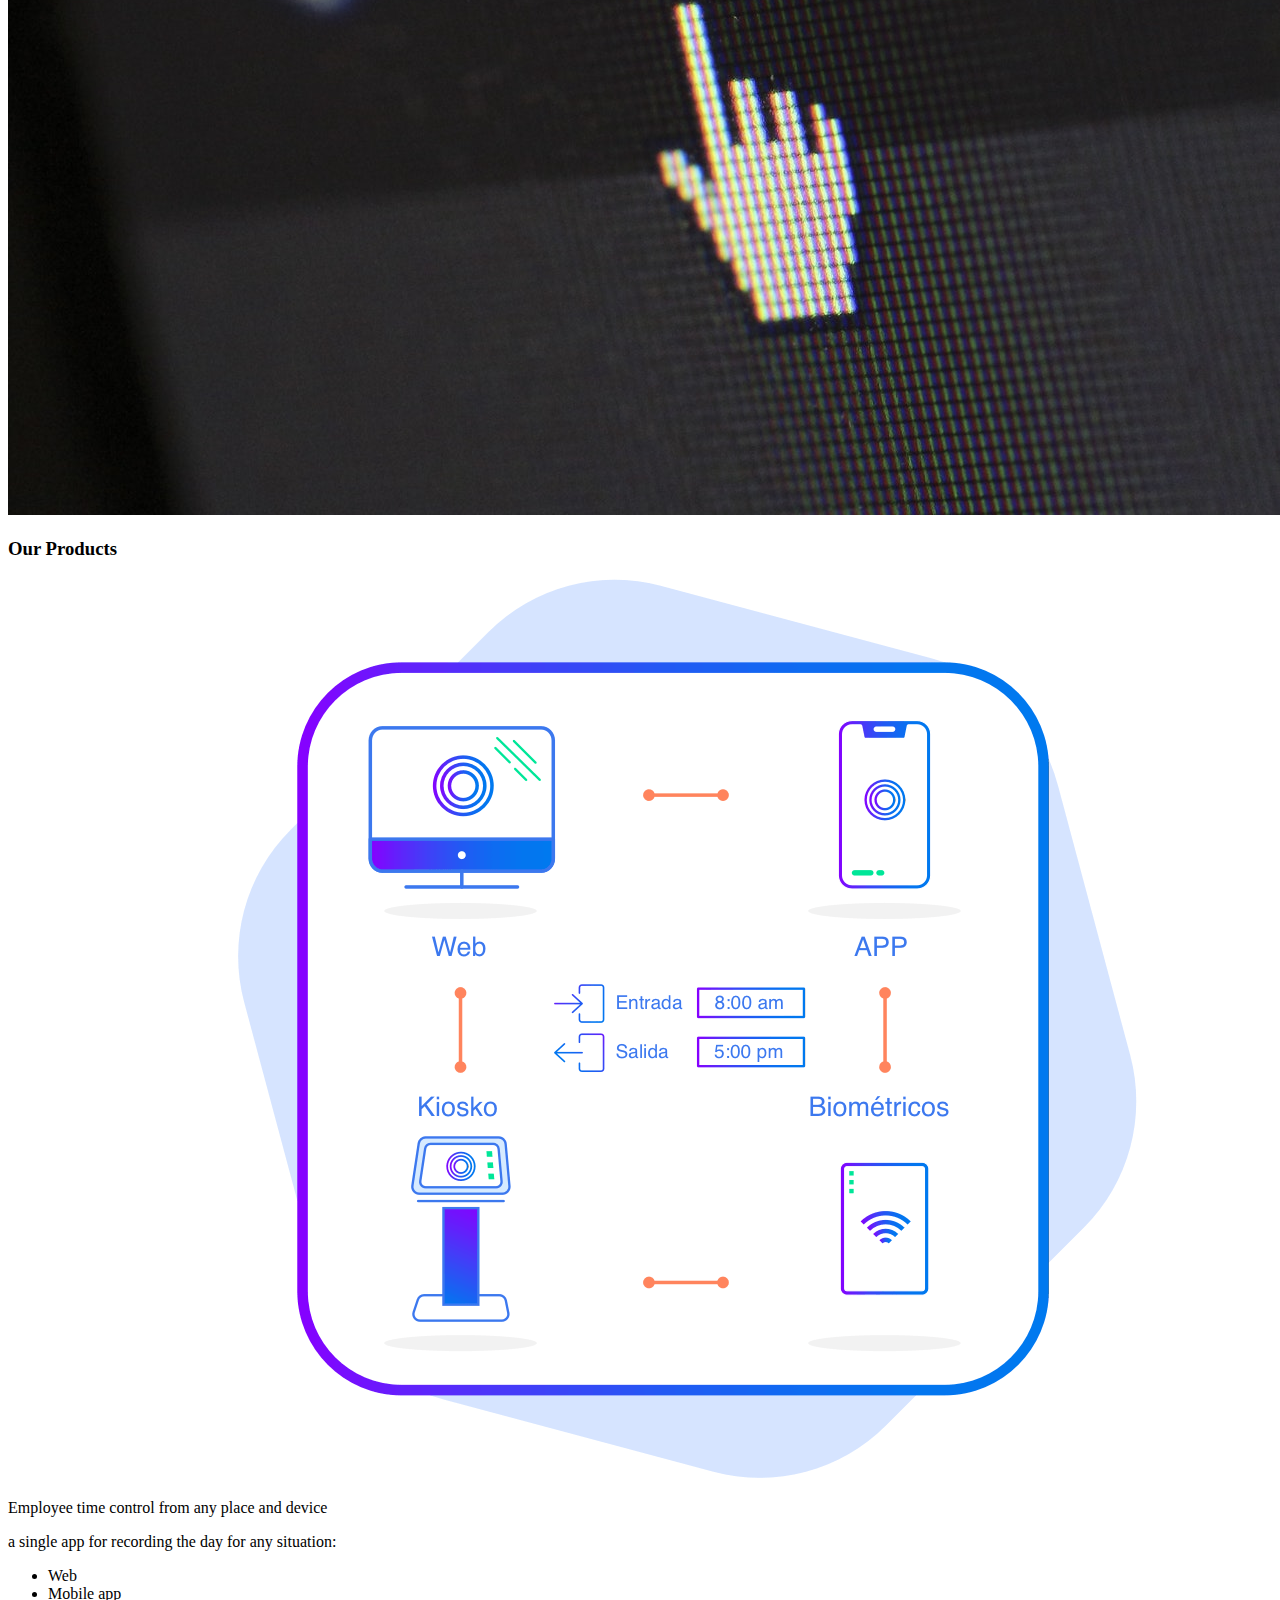
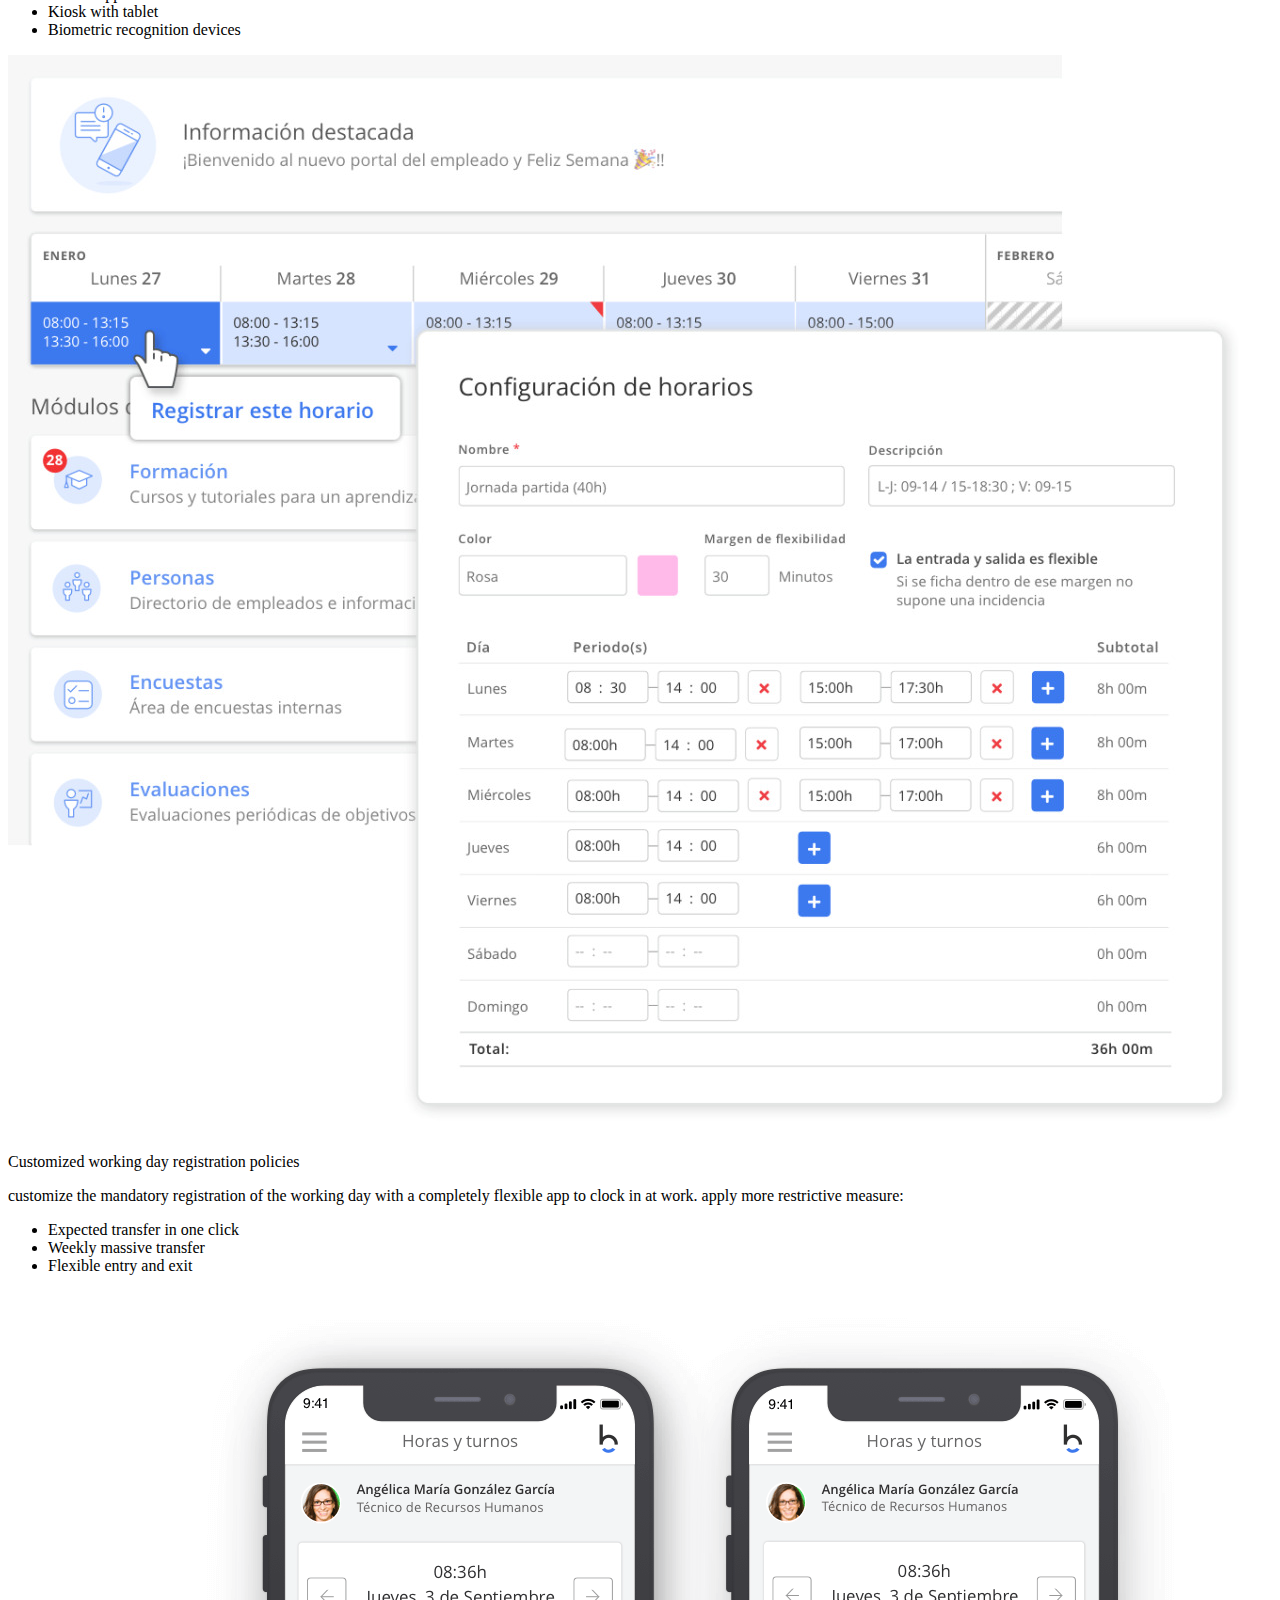
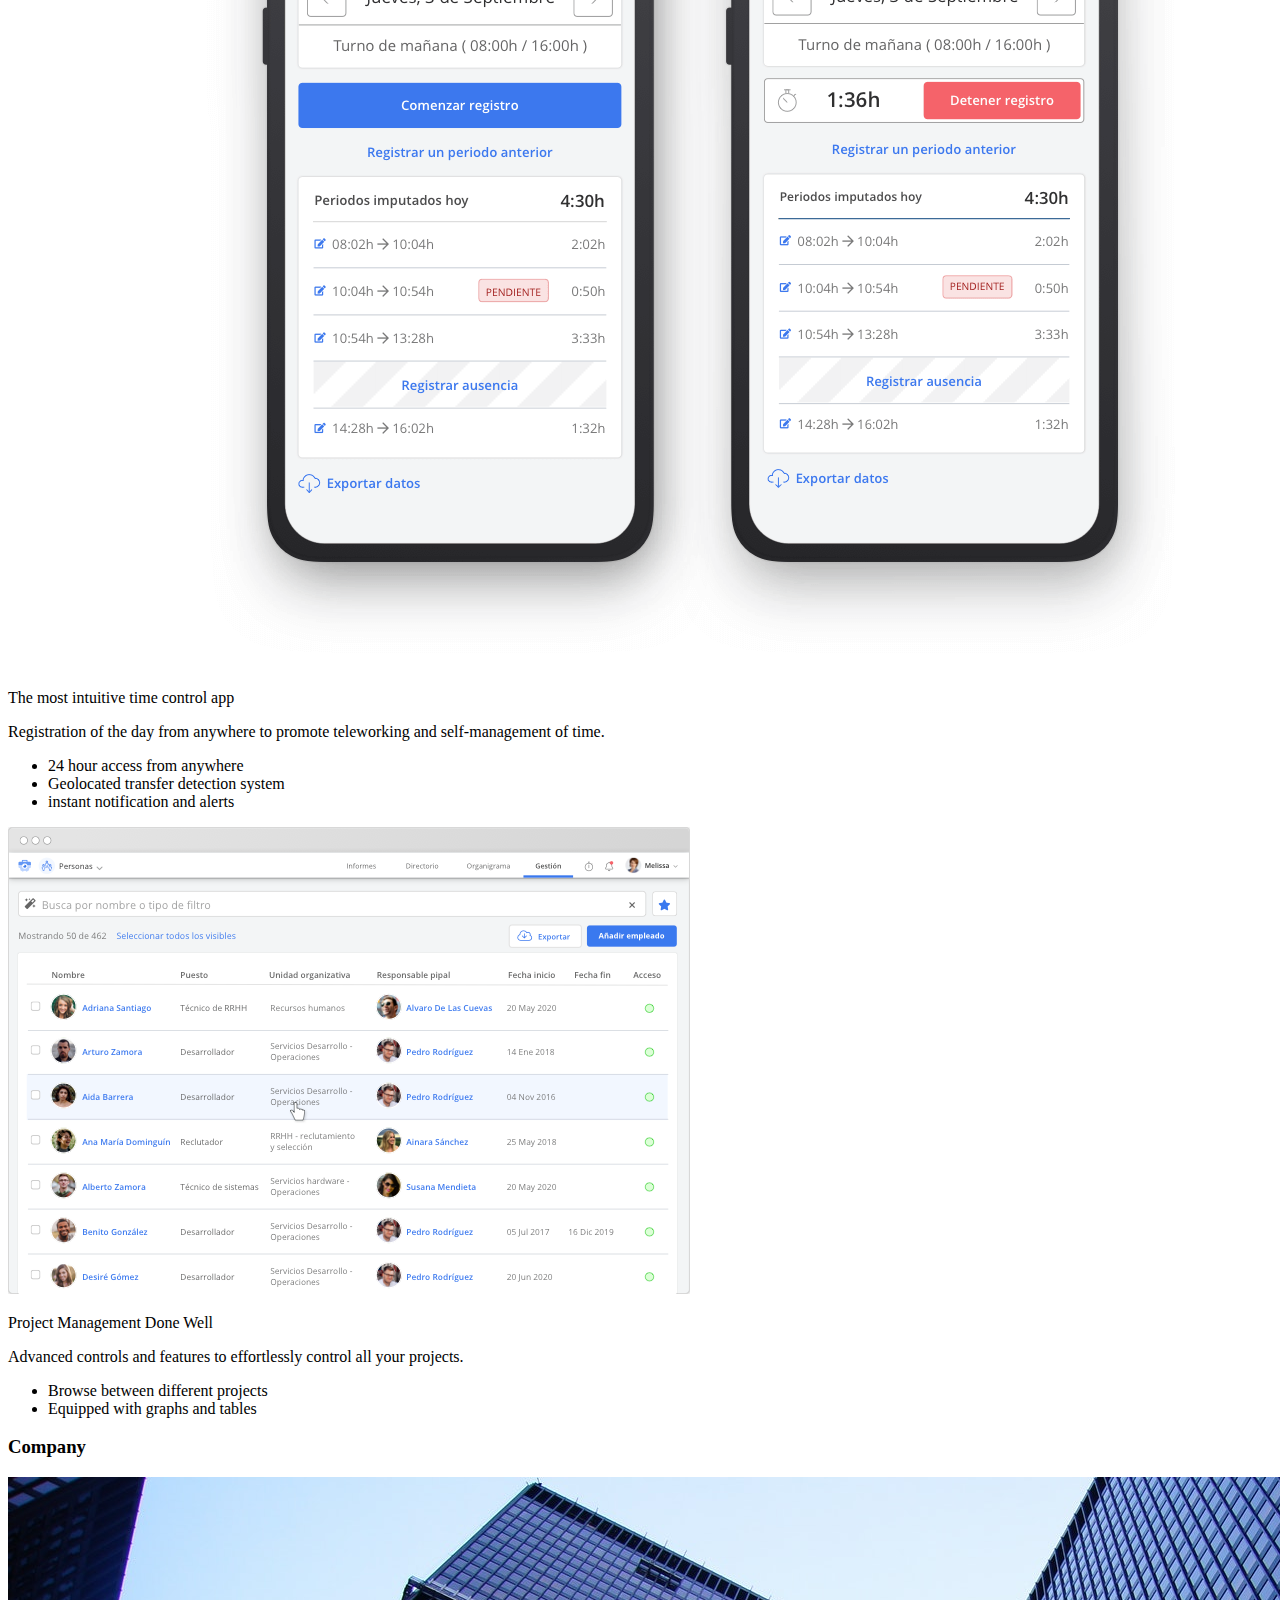
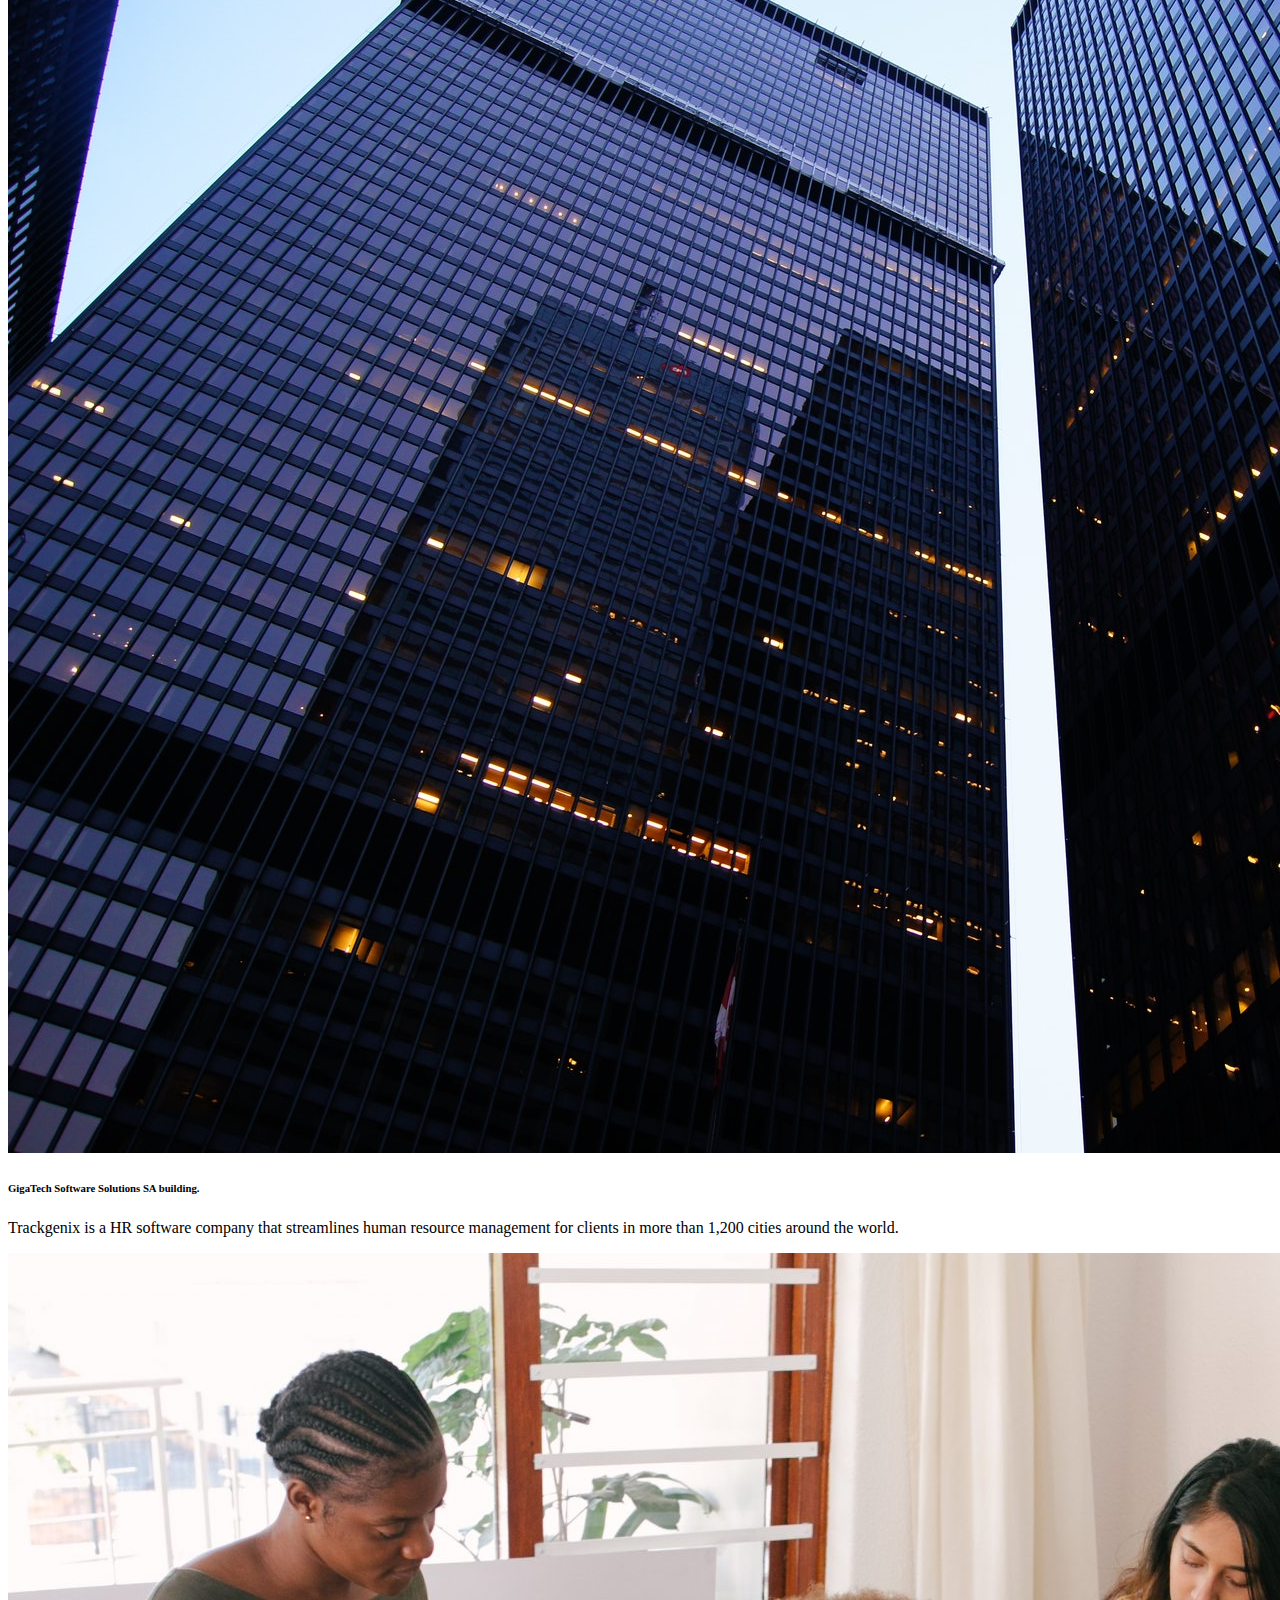
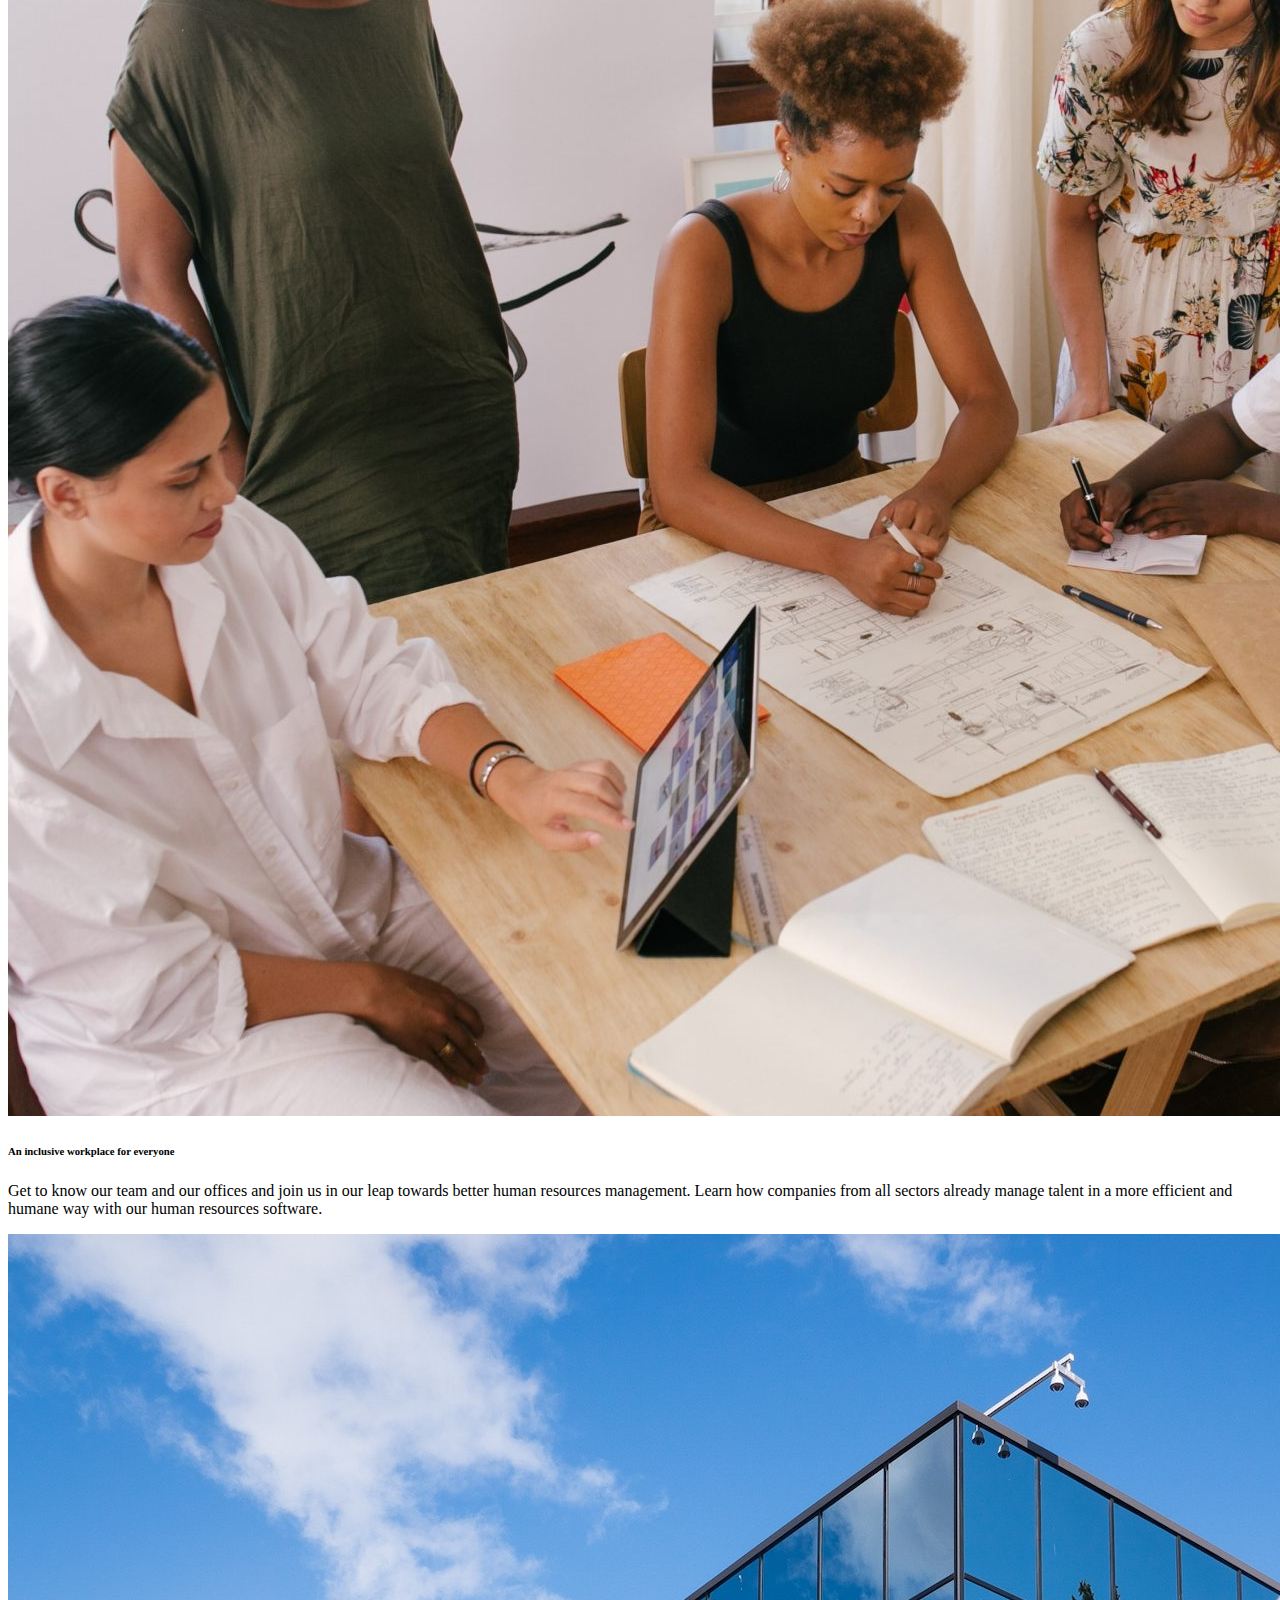
==== commit 81045b15: "add last change index.html" ====
--- a/Semana-02/index.html
+++ b/Semana-02/index.html
@@ -61,53 +61,55 @@
             Developed by GigaTech Software Solutions S.A.
         </p>
     </aside>
-    <section>
-        <article>
+    <main>
+        <section>
             <h2>
                 Welcome
             </h2>
-            <p>
-                Welcome to “TRACKGENIX” , a revolutionary system designed by GigaTech Software Solutions SA.
-            </p>
-            <p>
-                This system allows efficient managing of projects, schedule flow, selected work teams and much more.
-            </p>
-            <img src="./Assets/Img/welcome-image.jpg" alt="Image of a keyboad and programming code">
-        </article>
-        <article>
+            <article>
+                <p>
+                    Welcome to “TRACKGENIX” , a revolutionary system designed by GigaTech Software Solutions SA.
+                </p>
+                <p>
+                    This system allows efficient managing of projects, schedule flow, selected work teams and much more.
+                </p>
+                <img src="./Assets/Img/welcome-image.jpg" alt="Image of a keyboad and programming code">
+            </article>
+        </section>
+        <section>
             <h3>
                 Application Features
             </h3>
-            <span>
+            <article>
                 <h6>
                     Hours Log
                 </h6>
                 <img src="./Assets/Img/hours-log-image.png" alt="Image of a businessman and a clock">
-            </span>
-            <span>
+            </article>
+            <article>
                 <h6>
                     Reports
                 </h6>
                 <img src="./Assets/Img/reports-image.png" alt="image of a sheet of paper with reports">
-            </span>
-            <span>
+            </article>
+            <article>
                 <h6>
                     Resource Management
                 </h6>
                 <img src="./Assets/Img/resource-management-image.png" alt="image of a businessman and a task scheme">
-            </span>
-            <span>
+            </article>
+            <article>
                 <h6>
                     Multiple Roles
                 </h6>
                 <img src="./Assets/Img/multiple-roles-image.png" alt="image of three people">
-            </span>
-        </article>
-        <article>
+            </article>
+        </section>
+        <section>
             <h3>
                 Why Should You Use Trackgenix?
             </h3>
-            <span>
+            <article>
                 <h6>
                     Productivity Booster
                 </h6>
@@ -115,8 +117,8 @@
                 <p>
                     Be more productive using better Focus, Time Management,Organization and Efficiency.
                 </p>
-            </span>
-            <span>
+            </article>
+            <article>
                 <h6>
                     Work Traceability
                 </h6>
@@ -124,8 +126,8 @@
                 <p>
                     Keep track of specs, changes, requests, results, and versions.
                 </p>
-            </span>
-            <span>
+            </article>
+            <article>
                 <h6>
                     Leadership and team management
                 </h6>
@@ -133,8 +135,8 @@
                 <p>
                     Lead a group of people in accomplishing a task or common goal. Effective team management involves supporting, communicating with and uplifting team members so they perform to the best of their abilities and continue to grow as professionals.
                 </p>
-            </span>
-            <span>
+            </article>
+            <article>
                 <h6>
                     Decision making
                 </h6>
@@ -142,186 +144,224 @@
                 <p>
                     Make better decisions for your business.
                 </p>
-            </span>
-        </article>
-        <article>
+            </article>
+        </section>
+        <section>
             <h3>
                 Inscription Form
             </h3>
-            <form action="">
-                <label for="what's your name?">
-                    <input type="text" placeholder="Name">
+            <article>
+                <form action="">
+                    <label for="what's your name?">
+                        <input type="text" placeholder="Name">
+                    </label>
+                    <label for="what's your e-mail?">
+                        <input type="email" placeholder="E-mail">
+                    </label>
+                </form>
+                <input list="Contact Area">
+                <datalist id="Contact Area">
+                    <option value="Human Resources"></option>
+                    <option value="Systems"></option>
+                    <option value="Merchandising"></option>
+                </datalist>
+            </article>
+            <article>
+                <button type="button"></button>
+                <span>Email me a copy</span>
+                <button type="button"></button>
+                <span>I am a human and i accept terms of service</span>
+            </article>
+            <article>
+                <h6>Text</h6>
+                <label for="Text">
+                    <input type="text" placeholder="Enter your text here...">
                 </label>
-                <label for="what's your e-mail?">
-                    <input type="email" placeholder="E-mail">
-                </label>
-            </form>
-            <input list="Contact Area">
-            <datalist id="Contact Area">
-                <option value="Human Resources"></option>
-                <option value="Systems"></option>
-                <option value="Mserchandising"></option>
-            </datalist>
-            <button type="button"></button>
-            <span>Email me a copy</span>
-            <button type="button"></button>
-            <span>I am a human and i accept terms of service</span>
-            <h6>Text</h6>
-            <label for="Text">
-                <input type="text" placeholder="Enter your text here...">
-            </label>
-        </article>
-        <article>
+            </article>
+        </section>
+        <section>
+            <article>
+                <h3>
+                    Company's Mission
+                </h3>
+                <img src="./Assets/Img/rocket-logo.png" alt="logo of Radium Rocket">
+            </article>
+            <article>
+                <h6>
+                    Where we started; where we are headed
+                </h6>
+                <p>
+                    Make time your ally; make puntuality the difference
+                </p>
+                <p>
+                    Our mission is to allow workers all over the world to reach their full potential.
+                    Our goal is to bring more power to start-ups through top-notch and user-friendly time-tracking web apps, easily accessible through any device.
+                    We believe in integrity, honesty, passion for our client's ideas and communication.
+                </p>
+            </article>
+            <article>
+                <h6>
+                    Hear what they say about us
+                </h6>
+                <p>
+                    “TrackGenix allows us to effortlessly and easily track total workflow in each of our projects and make a balanced distribution of team workload”
+                </p>
+                <p>
+                    -Satisfied Customer
+                </p>
+            </article>
+            <article>
+                <h5>
+                    About Us
+                </h5>
+                <p>
+                    RadiumRocket developed TrackGenix as a software solution for optimal time-tracking and project management as a request for one of its most trusted clients, GigaTech Software Solutions, in late 2021, and swiftly became one of the most requested services in all of the million-dollar South American productivity industry.
+                    RadiumRocket are a group of passionate people fond of the latest cutting edge technologies in software development. They position ourselves at your side through all the process of development being responsible and co-workers with you to successfully get your product moving.
+                </p>
+                <img src="./Assets/Img/security-image.jpg" alt="image image with a cursor and the word security">
+            </article>
+        </section>
+        <section>
+            <h3>
+                Our Products
+            </h3>
+            <article>
+                <img src="./Assets/Img/our-products-image1.png" alt="image of a network of electronic devices">
+                <p>
+                    Employee time control from any place and device
+                </p>
+                <p>
+                    a single app for recording the day for any situation:
+                </p>
+                <ul>
+                    <li>Web</li>
+                    <li>Mobile app</li>
+                    <li>Kiosk with tablet</li>
+                    <li>Biometric recognition devices</li>
+                </ul>
+            </article>
+            <article>
+                <img src="./Assets/Img/our-products-image2.jpeg" alt="image of an application in use">
+                <p>
+                    Customized working day registration policies
+                </p>
+                <p>
+                    customize the mandatory registration of the working day with a completely flexible app to clock in at work. apply more restrictive measure:
+                </p>
+                <ul>
+                    <li>Expected transfer in one click</li>
+                    <li>Weekly massive transfer</li>
+                    <li>Flexible entry and exit</li>
+                </ul>
+            </article>
+            <article>
+                <img src="./Assets/Img/our-products-image3.png" alt="">
+                <p>
+                    The most intuitive time control app
+                </p>
+                <p>
+                    Registration of the day from anywhere to promote teleworking and self-management of time.
+                </p>
+                <ul>
+                    <li>24 hour access from anywhere</li>
+                    <li>Geolocated transfer detection system</li>
+                    <li>instant notification and alerts</li>
+                </ul>
+            </article>
+            <article>
+                <img src="./Assets/Img/our-products-image4.png" alt="image of two smart phones">
+                <p>
+                    Project Management Done Well
+                </p>
+                <p>
+                    Advanced controls and features to effortlessly control all your projects.
+                </p>
+                <ul>
+                    <li>Browse between different projects</li>
+                    <li>Equipped with graphs and tables</li>
+                </ul>
+            </article>
+        </section>
+        <section>
+            <h3>
+                Company
+            </h3>
+            <article>
+                <img src="./Assets/Img/company-image1.jpg" alt="image of two commercial buildings">
+                <h6>
+                    GigaTech Software Solutions SA building.
+                </h6>
+                <p>
+                    Trackgenix is a HR software company that streamlines human resource management for clients in more than 1,200 cities around the world.
+                </p>
+            </article>
+            <article>
+                <img src="./Assets/Img/company-image2.jpg" alt="image of a group of people working in an office">
+                <h6>
+                    An inclusive workplace for everyone
+                </h6>
+                <p>
+                    Get to know our team and our offices and join us in our leap towards better human resources management. Learn how companies from all sectors already manage talent in a more efficient and humane way with our human resources software.
+                </p>
+            </article>
+            <article>
+                <img src="./Assets/Img/company-image3.jpg" alt="head office image">
+                <h6>
+                    Our workplace, our world
+                </h6>
+                <p>
+                    Trackgenix was created remotely in 2008 by Yves Hiernaux and Mic Cvilic after many years of working with hard-to-manage and even harder-to-understand reports and timesheets. Although we have grown, we continue with the same goal of offering a flexible, reliable and easy-to-use time control tool.
+                </p>
+            </article>
+        </section>
+        <section>
+            <h3>
+                Support
+            </h3>
+            <article>
+                <img src="./Assets/Img/support-image1.jpg" alt="image of a person with headphones in front of the computer">
+                <p>
+                    Phone call or Video conference support from 8am to 4pm everyday
+                </p>
+            </article>
+            <article>
+                <img src="./Assets/Img/support-image2.jpg" alt="image of a keyboard and one of its keys is blue and says support">
+                <p>
+                    24h support by online chat-bot
+                </p>
+            </article>
             <h5>
-                Company's Mission
+                Tutorials
             </h5>
-            <img src="./Assets/Img/rocket-logo.png" alt="logo of Radium Rocket">
-            <h3>
-                Where we started; where we are headed
-            </h3>
-            <p>
-                Make time your ally; make puntuality the difference
-            </p>
-            <p>
-                Our mission is to allow workers all over the world to reach their full potential.
-                Our goal is to bring more power to start-ups through top-notch and user-friendly time-tracking web apps, easily accessible through any device.
-                We believe in integrity, honesty, passion for our client's ideas and communication.
-            </p>
-            <h3>
-                Hear what they say about us
-            </h3>
-            <p>
-                “TrackGenix allows us to effortlessly and easily track total workflow in each of our projects and make a balanced distribution of team workload”
-            </p>
-            <p>
-                -Satisfied Customer
-            </p>
-            <h5>
-                About Us
-            </h5>
-            <p>
-                RadiumRocket developed TrackGenix as a software solution for optimal time-tracking and project management as a request for one of its most trusted clients, GigaTech Software Solutions, in late 2021, and swiftly became one of the most requested services in all of the million-dollar South American productivity industry.
-                RadiumRocket are a group of passionate people fond of the latest cutting edge technologies in software development. They position ourselves at your side through all the process of development being responsible and co-workers with you to successfully get your product moving.
-            </p>
-            <img src="./Assets/Img/security-image.jpg" alt="image image with a cursor and the word security">
-        </article>
-        <article>
-            <h3>
-                Our Products
-            </h3>
-            <img src="./Assets/Img/our-products-image1.png" alt="image of a network of electronic devices">
-            <p>
-                Employee time control from any place and device
-            </p>
-            <p>
-                a single app for recording the day for any situation:
-            </p>
-            <ul>
-                <li>Web</li>
-                <li>Mobile app</li>
-                <li>Kiosk with tablet</li>
-                <li>Biometric recognition devices</li>
-            </ul>
-            <img src="./Assets/Img/our-products-image2.jpeg" alt="image of an application in use">
-            <p>
-                Customized working day registration policies
-            </p>
-            <p>
-                customize the mandatory registration of the working day with a completely flexible app to clock in at work. apply more restrictive measure:
-            </p>
-            <ul>
-                <li>Expected transfer in one click</li>
-                <li>Weekly massive transfer</li>
-                <li>Flexible entry and exit</li>
-            </ul>
-            <img src="./Assets/Img/our-products-image3.png" alt="">
-            <p>
-                The most intuitive time control app
-            </p>
-            <p>
-                Registration of the day from anywhere to promote teleworking and self-management of time.
-            </p>
-            <ul>
-                <li>24 hour access from anywhere</li>
-                <li>Geolocated transfer detection system</li>
-                <li>instant notification and alerts</li>
-            </ul>
-            <img src="./Assets/Img/our-products-image4.png" alt="image of two smart phones">
-            <p>
-                Project Management Done Well
-            </p>
-            <p>
-                Advanced controls and features to effortlessly control all your projects.
-            </p>
-            <ul>
-                <li>Browse between different projects</li>
-                <li>Equipped with graphs and tables</li>
-            </ul>
-        </article>
-        <article>
-            <h3>
-                Company
-            </h3>
-            <img src="./Assets/Img/company-image1.jpg" alt="image of two commercial buildings">
-            <h4>
-                GigaTech Software Solutions SA building.
-            </h4>
-            <p>
-                Trackgenix is a HR software company that streamlines human resource management for clients in more than 1,200 cities around the world.
-            </p>
-            <img src="./Assets/Img/company-image2.jpg" alt="image of a group of people working in an office">
-            <h4>
-                An inclusive workplace for everyone
-            </h4>
-            <p>
-                Get to know our team and our offices and join us in our leap towards better human resources management. Learn how companies from all sectors already manage talent in a more efficient and humane way with our human resources software.
-            </p>
-            <img src="./Assets/Img/company-image3.jpg" alt="head office image">
-            <h4>
-                Our workplace, our world
-            </h4>
-            <p>
-                Trackgenix was created remotely in 2008 by Yves Hiernaux and Mic Cvilic after many years of working with hard-to-manage and even harder-to-understand reports and timesheets. Although we have grown, we continue with the same goal of offering a flexible, reliable and easy-to-use time control tool.
-            </p>
-        </article>
-        <article>
-            <h3>
-                Support
-            </h3>
-            <img src="./Assets/Img/support-image1.jpg" alt="image of a person with headphones in front of the computer">
-            <p>
-                Phone call or Video conference support from 8am to 4pm everyday
-            </p>
-            <img src="./Assets/Img/support-image2.jpg" alt="image of a keyboard and one of its keys is blue and says support">
-            <p>
-                24h support by online chat-bot
-            </p>
-            <h4>
-                Tutorials
-            </h4>
-            <ol>
-                <li>“TrackGenix: Quick Start Guide”                                             05:10</li>
-                <li>“How to set up TrackGenix for your company: In-depth guide”                 31:02</li>
-                <li>“Project Management using TrackGenix”                                       22:15</li>
-                <li>“Unlocking Max Productivity: Advanced Tips and Tricks for Workers”          12:40</li>
-                <li>“Report Reviews Guide”                                                      09:10</li>
-                <li>“Google Calendar & other web services integration”                          11:25</li>
-            </ol>
-            <button type="submit">Browse Full Playlist on Youtube</button>
-        </article>
-    </section>
+            <article>
+                <ol>
+                    <li>“TrackGenix: Quick Start Guide”                                             05:10</li>
+                    <li>“How to set up TrackGenix for your company: In-depth guide”                 31:02</li>
+                    <li>“Project Management using TrackGenix”                                       22:15</li>
+                    <li>“Unlocking Max Productivity: Advanced Tips and Tricks for Workers”          12:40</li>
+                    <li>“Report Reviews Guide”                                                      09:10</li>
+                    <li>“Google Calendar & other web services integration”                          11:25</li>
+                </ol>
+            </article>
+            <button type="submit">
+                <a href="https://www.youtube.com/">
+                    Browse Full Playlist on Youtube
+                </a>
+            </button>
+        </section>
+    </main>
     <footer>
         <span>
-            <a href="">
+            <a href="https://www.facebook.com/">
                 <img src="./Assets/Img/facebook-logo.png" alt="Facebook logo">
             </a>
-            <a href="">
+            <a href="https://twitter.com/i/flow/login">
                 <img src="./Assets/Img/twitter-logo.png" alt="Twitter logo">
             </a>
-            <a href="">
+            <a href="https://www.instagram.com/">
                 <img src="./Assets/Img/instagram-logo.jpg" alt="Instagram logo">
             </a>
-            <a href="">
+            <a href="https://ar.linkedin.com/">
                 <img src="./Assets/Img/linkedin-logo.png" alt="Linkedin logo">
             </a>
         </span>
